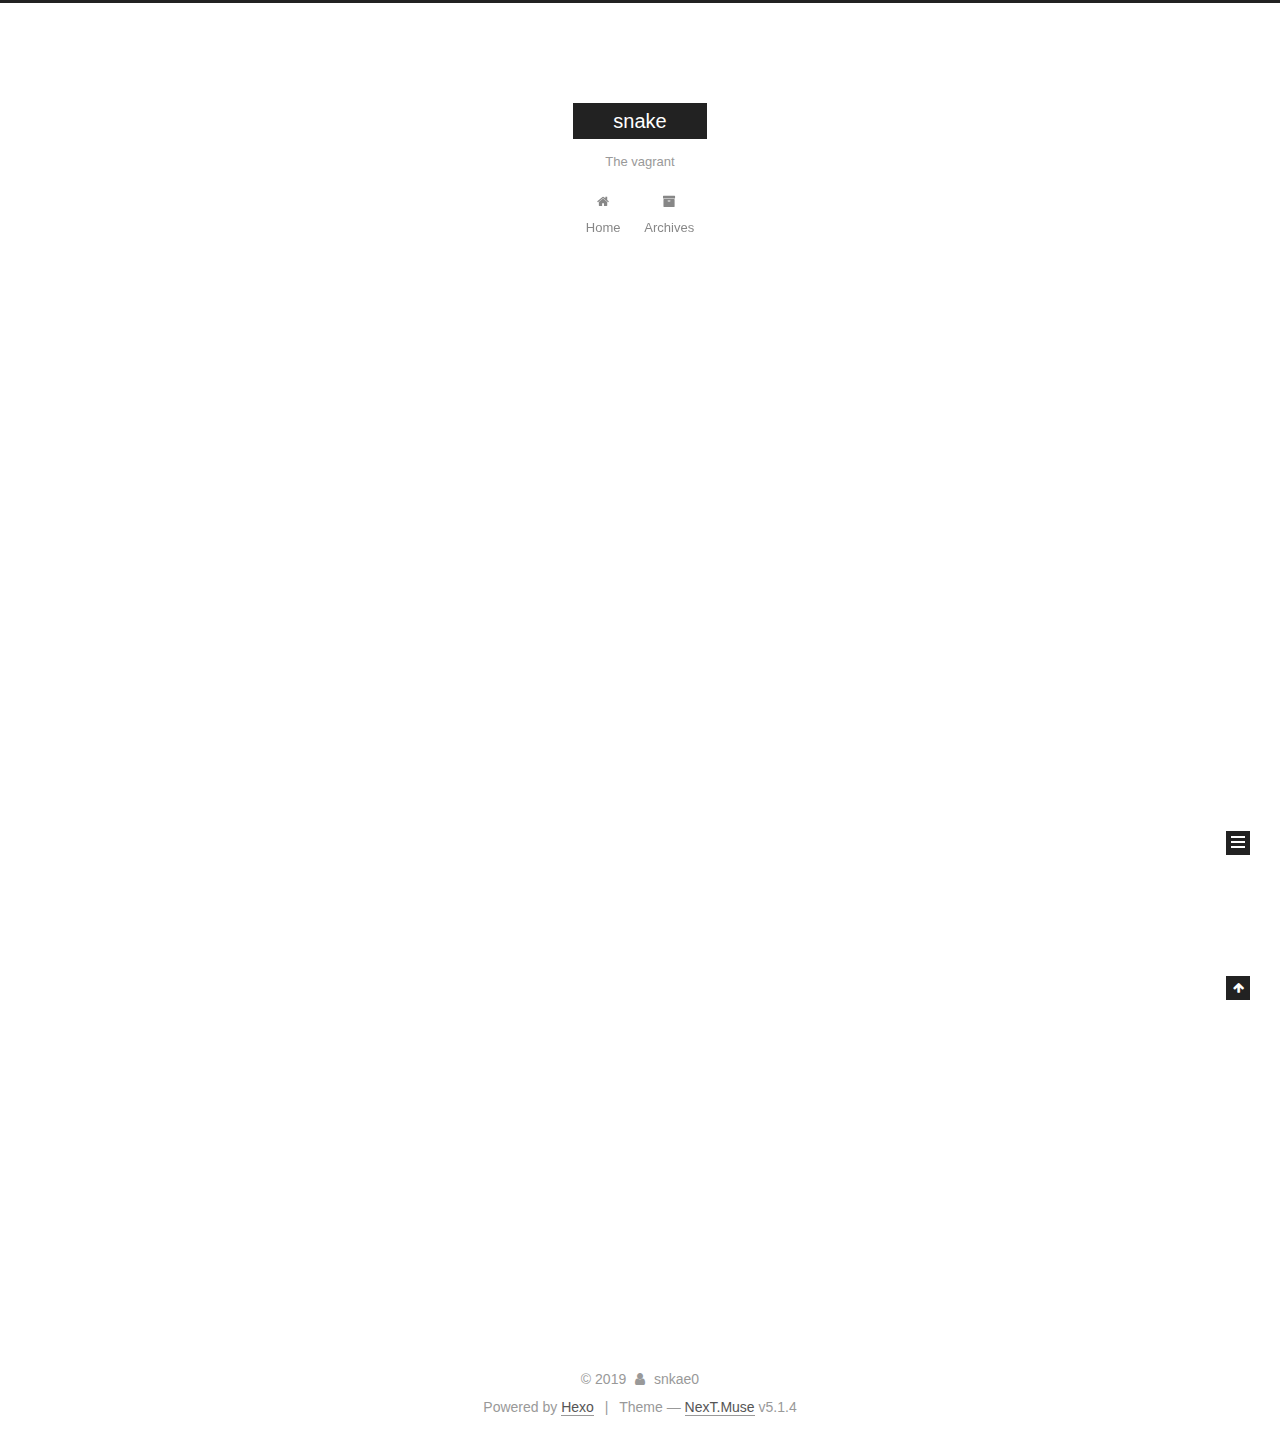
==== index.html @ 9e7a997d "Site updated: 2019-09-08 10:30:32" ====
<!DOCTYPE html>



  


<html class="theme-next muse use-motion" lang="en">
<head><meta name="generator" content="Hexo 3.9.0">
  <meta charset="UTF-8">
<meta http-equiv="X-UA-Compatible" content="IE=edge">
<meta name="viewport" content="width=device-width, initial-scale=1, maximum-scale=1">
<meta name="theme-color" content="#222">









<meta http-equiv="Cache-Control" content="no-transform">
<meta http-equiv="Cache-Control" content="no-siteapp">
















  
  
  <link href="/lib/fancybox/source/jquery.fancybox.css?v=2.1.5" rel="stylesheet" type="text/css">







<link href="/lib/font-awesome/css/font-awesome.min.css?v=4.6.2" rel="stylesheet" type="text/css">

<link href="/css/main.css?v=5.1.4" rel="stylesheet" type="text/css">


  <link rel="apple-touch-icon" sizes="180x180" href="/images/apple-touch-icon-next.png?v=5.1.4">


  <link rel="icon" type="image/png" sizes="32x32" href="/images/favicon-32x32-next.png?v=5.1.4">


  <link rel="icon" type="image/png" sizes="16x16" href="/images/favicon-16x16-next.png?v=5.1.4">


  <link rel="mask-icon" href="/images/logo.svg?v=5.1.4" color="#222">





  <meta name="keywords" content="Hexo, NexT">










<meta name="description" content="A snake from the Mars">
<meta property="og:type" content="website">
<meta property="og:title" content="snake">
<meta property="og:url" content="http://yoursite.com/index.html">
<meta property="og:site_name" content="snake">
<meta property="og:description" content="A snake from the Mars">
<meta property="og:locale" content="en">
<meta name="twitter:card" content="summary">
<meta name="twitter:title" content="snake">
<meta name="twitter:description" content="A snake from the Mars">



<script type="text/javascript" id="hexo.configurations">
  var NexT = window.NexT || {};
  var CONFIG = {
    root: '/',
    scheme: 'Muse',
    version: '5.1.4',
    sidebar: {"position":"left","display":"post","offset":12,"b2t":false,"scrollpercent":false,"onmobile":false},
    fancybox: true,
    tabs: true,
    motion: {"enable":true,"async":false,"transition":{"post_block":"fadeIn","post_header":"slideDownIn","post_body":"slideDownIn","coll_header":"slideLeftIn","sidebar":"slideUpIn"}},
    duoshuo: {
      userId: '0',
      author: 'Author'
    },
    algolia: {
      applicationID: '',
      apiKey: '',
      indexName: '',
      hits: {"per_page":10},
      labels: {"input_placeholder":"Search for Posts","hits_empty":"We didn't find any results for the search: ${query}","hits_stats":"${hits} results found in ${time} ms"}
    }
  };
</script>



  <link rel="canonical" href="http://yoursite.com/">





  <title>snake</title>
  








</head>

<body itemscope itemtype="http://schema.org/WebPage" lang="en">

  
  
    
  

  <div class="container sidebar-position-left 
  page-home">
    <div class="headband"></div>

    <header id="header" class="header" itemscope itemtype="http://schema.org/WPHeader">
      <div class="header-inner"><div class="site-brand-wrapper">
  <div class="site-meta ">
    

    <div class="custom-logo-site-title">
      <a href="/" class="brand" rel="start">
        <span class="logo-line-before"><i></i></span>
        <span class="site-title">snake</span>
        <span class="logo-line-after"><i></i></span>
      </a>
    </div>
      
        <p class="site-subtitle">The vagrant</p>
      
  </div>

  <div class="site-nav-toggle">
    <button>
      <span class="btn-bar"></span>
      <span class="btn-bar"></span>
      <span class="btn-bar"></span>
    </button>
  </div>
</div>

<nav class="site-nav">
  

  
    <ul id="menu" class="menu">
      
        
        <li class="menu-item menu-item-home">
          <a href="/" rel="section">
            
              <i class="menu-item-icon fa fa-fw fa-home"></i> <br>
            
            Home
          </a>
        </li>
      
        
        <li class="menu-item menu-item-archives">
          <a href="/archives/" rel="section">
            
              <i class="menu-item-icon fa fa-fw fa-archive"></i> <br>
            
            Archives
          </a>
        </li>
      

      
    </ul>
  

  
</nav>



 </div>
    </header>

    <main id="main" class="main">
      <div class="main-inner">
        <div class="content-wrap">
          <div id="content" class="content">
            
  <section id="posts" class="posts-expand">
    
      

  

  
  
  

  <article class="post post-type-normal" itemscope itemtype="http://schema.org/Article">
  
  
  
  <div class="post-block">
    <link itemprop="mainEntityOfPage" href="http://yoursite.com/2019/09/08/hello-world/">

    <span hidden itemprop="author" itemscope itemtype="http://schema.org/Person">
      <meta itemprop="name" content="snkae0">
      <meta itemprop="description" content>
      <meta itemprop="image" content="/images/avatar.gif">
    </span>

    <span hidden itemprop="publisher" itemscope itemtype="http://schema.org/Organization">
      <meta itemprop="name" content="snake">
    </span>

    
      <header class="post-header">

        
        
          <h1 class="post-title" itemprop="name headline">
                
                <a class="post-title-link" href="/2019/09/08/hello-world/" itemprop="url">Hello World</a></h1>
        

        <div class="post-meta">
          <span class="post-time">
            
              <span class="post-meta-item-icon">
                <i class="fa fa-calendar-o"></i>
              </span>
              
                <span class="post-meta-item-text">Posted on</span>
              
              <time title="Post created" itemprop="dateCreated datePublished" datetime="2019-09-08T10:18:09+08:00">
                2019-09-08
              </time>
            

            

            
          </span>

          

          
            
          

          
          

          

          

          

        </div>
      </header>
    

    
    
    
    <div class="post-body" itemprop="articleBody">

      
      

      
        
          
            <p>Welcome to <a href="https://hexo.io/" target="_blank" rel="noopener">Hexo</a>! This is your very first post. Check <a href="https://hexo.io/docs/" target="_blank" rel="noopener">documentation</a> for more info. If you get any problems when using Hexo, you can find the answer in <a href="https://hexo.io/docs/troubleshooting.html" target="_blank" rel="noopener">troubleshooting</a> or you can ask me on <a href="https://github.com/hexojs/hexo/issues" target="_blank" rel="noopener">GitHub</a>.</p>
<h2 id="Quick-Start"><a href="#Quick-Start" class="headerlink" title="Quick Start"></a>Quick Start</h2><h3 id="Create-a-new-post"><a href="#Create-a-new-post" class="headerlink" title="Create a new post"></a>Create a new post</h3><figure class="highlight bash"><table><tr><td class="gutter"><pre><span class="line">1</span><br></pre></td><td class="code"><pre><span class="line">$ hexo new <span class="string">"My New Post"</span></span><br></pre></td></tr></table></figure>

<p>More info: <a href="https://hexo.io/docs/writing.html" target="_blank" rel="noopener">Writing</a></p>
<h3 id="Run-server"><a href="#Run-server" class="headerlink" title="Run server"></a>Run server</h3><figure class="highlight bash"><table><tr><td class="gutter"><pre><span class="line">1</span><br></pre></td><td class="code"><pre><span class="line">$ hexo server</span><br></pre></td></tr></table></figure>

<p>More info: <a href="https://hexo.io/docs/server.html" target="_blank" rel="noopener">Server</a></p>
<h3 id="Generate-static-files"><a href="#Generate-static-files" class="headerlink" title="Generate static files"></a>Generate static files</h3><figure class="highlight bash"><table><tr><td class="gutter"><pre><span class="line">1</span><br></pre></td><td class="code"><pre><span class="line">$ hexo generate</span><br></pre></td></tr></table></figure>

<p>More info: <a href="https://hexo.io/docs/generating.html" target="_blank" rel="noopener">Generating</a></p>
<h3 id="Deploy-to-remote-sites"><a href="#Deploy-to-remote-sites" class="headerlink" title="Deploy to remote sites"></a>Deploy to remote sites</h3><figure class="highlight bash"><table><tr><td class="gutter"><pre><span class="line">1</span><br></pre></td><td class="code"><pre><span class="line">$ hexo deploy</span><br></pre></td></tr></table></figure>

<p>More info: <a href="https://hexo.io/docs/deployment.html" target="_blank" rel="noopener">Deployment</a></p>

          
        
      
    </div>
    
    
    

    

    

    

    <footer class="post-footer">
      

      

      

      
      
        <div class="post-eof"></div>
      
    </footer>
  </div>
  
  
  
  </article>


    
  </section>

  


          </div>
          


          

        </div>
        
          
  
  <div class="sidebar-toggle">
    <div class="sidebar-toggle-line-wrap">
      <span class="sidebar-toggle-line sidebar-toggle-line-first"></span>
      <span class="sidebar-toggle-line sidebar-toggle-line-middle"></span>
      <span class="sidebar-toggle-line sidebar-toggle-line-last"></span>
    </div>
  </div>

  <aside id="sidebar" class="sidebar">
    
    <div class="sidebar-inner">

      

      

      <section class="site-overview-wrap sidebar-panel sidebar-panel-active">
        <div class="site-overview">
          <div class="site-author motion-element" itemprop="author" itemscope itemtype="http://schema.org/Person">
            
              <p class="site-author-name" itemprop="name">snkae0</p>
              <p class="site-description motion-element" itemprop="description">A snake from the Mars</p>
          </div>

          <nav class="site-state motion-element">

            
              <div class="site-state-item site-state-posts">
              
                <a href="/archives/">
              
                  <span class="site-state-item-count">1</span>
                  <span class="site-state-item-name">posts</span>
                </a>
              </div>
            

            

            

          </nav>

          

          

          
          

          
          

          

        </div>
      </section>

      

      

    </div>
  </aside>


        
      </div>
    </main>

    <footer id="footer" class="footer">
      <div class="footer-inner">
        <div class="copyright">&copy; <span itemprop="copyrightYear">2019</span>
  <span class="with-love">
    <i class="fa fa-user"></i>
  </span>
  <span class="author" itemprop="copyrightHolder">snkae0</span>

  
</div>


  <div class="powered-by">Powered by <a class="theme-link" target="_blank" href="https://hexo.io">Hexo</a></div>



  <span class="post-meta-divider">|</span>



  <div class="theme-info">Theme &mdash; <a class="theme-link" target="_blank" href="https://github.com/iissnan/hexo-theme-next">NexT.Muse</a> v5.1.4</div>




        







        
      </div>
    </footer>

    
      <div class="back-to-top">
        <i class="fa fa-arrow-up"></i>
        
      </div>
    

    

  </div>

  

<script type="text/javascript">
  if (Object.prototype.toString.call(window.Promise) !== '[object Function]') {
    window.Promise = null;
  }
</script>









  












  
  
    <script type="text/javascript" src="/lib/jquery/index.js?v=2.1.3"></script>
  

  
  
    <script type="text/javascript" src="/lib/fastclick/lib/fastclick.min.js?v=1.0.6"></script>
  

  
  
    <script type="text/javascript" src="/lib/jquery_lazyload/jquery.lazyload.js?v=1.9.7"></script>
  

  
  
    <script type="text/javascript" src="/lib/velocity/velocity.min.js?v=1.2.1"></script>
  

  
  
    <script type="text/javascript" src="/lib/velocity/velocity.ui.min.js?v=1.2.1"></script>
  

  
  
    <script type="text/javascript" src="/lib/fancybox/source/jquery.fancybox.pack.js?v=2.1.5"></script>
  


  


  <script type="text/javascript" src="/js/src/utils.js?v=5.1.4"></script>

  <script type="text/javascript" src="/js/src/motion.js?v=5.1.4"></script>



  
  

  

  


  <script type="text/javascript" src="/js/src/bootstrap.js?v=5.1.4"></script>



  


  




	





  





  












  





  

  

  

  
  

  

  

  

</body>
</html>
---- css/main.css ----
/* normalize.css v3.0.2 | MIT License | git.io/normalize */
html {
  font-family: sans-serif; /* 1 */
  -ms-text-size-adjust: 100%; /* 2 */
  -webkit-text-size-adjust: 100%; /* 2 */
}
body {
  margin: 0;
}
article,
aside,
details,
figcaption,
figure,
footer,
header,
hgroup,
main,
menu,
nav,
section,
summary {
  display: block;
}
audio,
canvas,
progress,
video {
  display: inline-block; /* 1 */
  vertical-align: baseline; /* 2 */
}
audio:not([controls]) {
  display: none;
  height: 0;
}
[hidden],
template {
  display: none;
}
a {
  background-color: transparent;
}
a:active,
a:hover {
  outline: 0;
}
abbr[title] {
  border-bottom: 1px dotted;
}
b,
strong {
  font-weight: bold;
}
dfn {
  font-style: italic;
}
h1 {
  font-size: 2em;
  margin: 0.67em 0;
}
mark {
  background: #ff0;
  color: #000;
}
small {
  font-size: 80%;
}
sub,
sup {
  font-size: 75%;
  line-height: 0;
  position: relative;
  vertical-align: baseline;
}
sup {
  top: -0.5em;
}
sub {
  bottom: -0.25em;
}
img {
  border: 0;
}
svg:not(:root) {
  overflow: hidden;
}
figure {
  margin: 1em 40px;
}
hr {
  -moz-box-sizing: content-box;
  box-sizing: content-box;
  height: 0;
}
pre {
  overflow: auto;
}
code,
kbd,
pre,
samp {
  font-family: monospace, monospace;
  font-size: 1em;
}
button,
input,
optgroup,
select,
textarea {
  color: inherit; /* 1 */
  font: inherit; /* 2 */
  margin: 0; /* 3 */
}
button {
  overflow: visible;
}
button,
select {
  text-transform: none;
}
button,
html input[type="button"],
input[type="reset"],
input[type="submit"] {
  -webkit-appearance: button; /* 2 */
  cursor: pointer; /* 3 */
}
button[disabled],
html input[disabled] {
  cursor: default;
}
button::-moz-focus-inner,
input::-moz-focus-inner {
  border: 0;
  padding: 0;
}
input {
  line-height: normal;
}
input[type="checkbox"],
input[type="radio"] {
  box-sizing: border-box; /* 1 */
  padding: 0; /* 2 */
}
input[type="number"]::-webkit-inner-spin-button,
input[type="number"]::-webkit-outer-spin-button {
  height: auto;
}
input[type="search"] {
  -webkit-appearance: textfield; /* 1 */
  -moz-box-sizing: content-box;
  -webkit-box-sizing: content-box; /* 2 */
  box-sizing: content-box;
}
input[type="search"]::-webkit-search-cancel-button,
input[type="search"]::-webkit-search-decoration {
  -webkit-appearance: none;
}
fieldset {
  border: 1px solid #c0c0c0;
  margin: 0 2px;
  padding: 0.35em 0.625em 0.75em;
}
legend {
  border: 0; /* 1 */
  padding: 0; /* 2 */
}
textarea {
  overflow: auto;
}
optgroup {
  font-weight: bold;
}
table {
  border-collapse: collapse;
  border-spacing: 0;
}
td,
th {
  padding: 0;
}
::selection {
  background: #262a30;
  color: #fff;
}
body {
  position: relative;
  font-family: 'Lato', "PingFang SC", "Microsoft YaHei", sans-serif;
  font-size: 14px;
  line-height: 2;
  color: #555;
  background: #fff;
}
@media (max-width: 767px) {
  body {
    padding-right: 0 !important;
  }
}
@media (min-width: 768px) and (max-width: 991px) {
  body {
    padding-right: 0 !important;
  }
}
@media (min-width: 1600px) {
  body {
    font-size: 16px;
  }
}
h1,
h2,
h3,
h4,
h5,
h6 {
  margin: 0;
  padding: 0;
  font-weight: bold;
  line-height: 1.5;
  font-family: 'Lato', "PingFang SC", "Microsoft YaHei", sans-serif;
}
h2,
h3,
h4,
h5,
h6 {
  margin: 20px 0 15px;
}
h1 {
  font-size: 22px;
}
@media (max-width: 767px) {
  h1 {
    font-size: 18px;
  }
}
h2 {
  font-size: 20px;
}
@media (max-width: 767px) {
  h2 {
    font-size: 16px;
  }
}
h3 {
  font-size: 18px;
}
@media (max-width: 767px) {
  h3 {
    font-size: 14px;
  }
}
h4 {
  font-size: 16px;
}
@media (max-width: 767px) {
  h4 {
    font-size: 12px;
  }
}
h5 {
  font-size: 14px;
}
@media (max-width: 767px) {
  h5 {
    font-size: 10px;
  }
}
h6 {
  font-size: 12px;
}
@media (max-width: 767px) {
  h6 {
    font-size: 8px;
  }
}
p {
  margin: 0 0 20px 0;
}
a {
  color: #555;
  text-decoration: none;
  outline: none;
  border-bottom: 1px solid #999;
  word-wrap: break-word;
}
a:hover {
  color: #222;
  border-bottom-color: #222;
}
blockquote {
  margin: 0;
  padding: 0;
}
img {
  display: block;
  margin: auto;
  max-width: 100%;
  height: auto;
}
hr {
  margin: 40px 0;
  height: 3px;
  border: none;
  background-color: #ddd;
  background-image: repeating-linear-gradient(-45deg, #fff, #fff 4px, transparent 4px, transparent 8px);
}
blockquote {
  padding: 0 15px;
  color: #666;
  border-left: 4px solid #ddd;
}
blockquote cite::before {
  content: "-";
  padding: 0 5px;
}
dt {
  font-weight: 700;
}
dd {
  margin: 0;
  padding: 0;
}
kbd {
  border: 1px solid #ccc;
  border-radius: 0.2em;
  box-shadow: 0.1em 0.1em 0.2em rgba(0,0,0,0.1);
  background-color: #f9f9f9;
  font-family: inherit;
  background-image: -webkit-linear-gradient(top, #eee, #fff, #eee);
  padding: 0.1em 0.3em;
  white-space: nowrap;
}
.text-left {
  text-align: left;
}
.text-center {
  text-align: center;
}
.text-right {
  text-align: right;
}
.text-justify {
  text-align: justify;
}
.text-nowrap {
  white-space: nowrap;
}
.text-lowercase {
  text-transform: lowercase;
}
.text-uppercase {
  text-transform: uppercase;
}
.text-capitalize {
  text-transform: capitalize;
}
.center-block {
  display: block;
  margin-left: auto;
  margin-right: auto;
}
.clearfix:before,
.clearfix:after {
  content: " ";
  display: table;
}
.clearfix:after {
  clear: both;
}
.pullquote {
  width: 45%;
}
.pullquote.left {
  float: left;
  margin-left: 5px;
  margin-right: 10px;
}
.pullquote.right {
  float: right;
  margin-left: 10px;
  margin-right: 5px;
}
.affix.affix.affix {
  position: fixed;
}
.translation {
  margin-top: -20px;
  font-size: 14px;
  color: #999;
}
.scrollbar-measure {
  width: 100px;
  height: 100px;
  overflow: scroll;
  position: absolute;
  top: -9999px;
}
.use-motion .motion-element {
  opacity: 0;
}
table {
  margin: 20px 0;
  width: 100%;
  border-collapse: collapse;
  border-spacing: 0;
  border: 1px solid #ddd;
  font-size: 14px;
  table-layout: fixed;
  word-wrap: break-all;
}
table>tbody>tr:nth-of-type(odd) {
  background-color: #f9f9f9;
}
table>tbody>tr:hover {
  background-color: #f5f5f5;
}
caption,
th,
td {
  padding: 8px;
  text-align: left;
  vertical-align: middle;
  font-weight: normal;
}
th,
td {
  border-bottom: 3px solid #ddd;
  border-right: 1px solid #eee;
}
th {
  padding-bottom: 10px;
  font-weight: 700;
}
td {
  border-bottom-width: 1px;
}
html,
body {
  height: 100%;
}
.container {
  position: relative;
  min-height: 100%;
}
.header-inner {
  margin: 0 auto;
  padding: 100px 0 70px;
  width: 700px;
}
@media (min-width: 1600px) {
  .container .header-inner {
    width: 900px;
  }
}
.main {
  padding-bottom: 150px;
}
.main-inner {
  margin: 0 auto;
  width: 700px;
}
@media (min-width: 1600px) {
  .container .main-inner {
    width: 900px;
  }
}
.footer {
  position: absolute;
  left: 0;
  bottom: 0;
  width: 100%;
  min-height: 50px;
}
.footer-inner {
  box-sizing: border-box;
  margin: 20px auto;
  width: 700px;
}
@media (min-width: 1600px) {
  .container .footer-inner {
    width: 900px;
  }
}
pre,
.highlight {
  overflow: auto;
  margin: 20px 0;
  padding: 0;
  font-size: 13px;
  color: #4d4d4c;
  background: #f7f7f7;
  line-height: 1.6;
}
pre,
code {
  font-family: consolas, Menlo, "PingFang SC", "Microsoft YaHei", monospace;
}
code {
  padding: 2px 4px;
  word-wrap: break-word;
  color: #555;
  background: #eee;
  border-radius: 3px;
  font-size: 13px;
}
pre {
  padding: 10px;
}
pre code {
  padding: 0;
  color: #4d4d4c;
  background: none;
  text-shadow: none;
}
.highlight {
  border-radius: 1px;
}
.highlight pre {
  border: none;
  margin: 0;
  padding: 10px 0;
}
.highlight table {
  margin: 0;
  width: auto;
  border: none;
}
.highlight td {
  border: none;
  padding: 0;
}
.highlight figcaption {
  font-size: 1em;
  color: #4d4d4c;
  line-height: 1em;
  margin-bottom: 1em;
}
.highlight figcaption:before,
.highlight figcaption:after {
  content: " ";
  display: table;
}
.highlight figcaption:after {
  clear: both;
}
.highlight figcaption a {
  float: right;
  color: #4d4d4c;
}
.highlight figcaption a:hover {
  border-bottom-color: #4d4d4c;
}
.highlight .gutter pre {
  padding-left: 10px;
  padding-right: 10px;
  color: #869194;
  text-align: right;
  background-color: #eff2f3;
}
.highlight .code pre {
  width: 100%;
  padding-left: 10px;
  padding-right: 10px;
  background-color: #f7f7f7;
}
.highlight .line {
  height: 20px;
}
.gutter {
  -webkit-user-select: none;
  -moz-user-select: none;
  -ms-user-select: none;
  user-select: none;
}
.gist table {
  width: auto;
}
.gist table td {
  border: none;
}
pre .deletion {
  background: #fdd;
}
pre .addition {
  background: #dfd;
}
pre .meta {
  color: #8959a8;
}
pre .comment {
  color: #8e908c;
}
pre .variable,
pre .attribute,
pre .tag,
pre .regexp,
pre .ruby .constant,
pre .xml .tag .title,
pre .xml .pi,
pre .xml .doctype,
pre .html .doctype,
pre .css .id,
pre .css .class,
pre .css .pseudo {
  color: #c82829;
}
pre .number,
pre .preprocessor,
pre .built_in,
pre .literal,
pre .params,
pre .constant,
pre .command {
  color: #f5871f;
}
pre .ruby .class .title,
pre .css .rules .attribute,
pre .string,
pre .value,
pre .inheritance,
pre .header,
pre .ruby .symbol,
pre .xml .cdata,
pre .special,
pre .number,
pre .formula {
  color: #718c00;
}
pre .title,
pre .css .hexcolor {
  color: #3e999f;
}
pre .function,
pre .python .decorator,
pre .python .title,
pre .ruby .function .title,
pre .ruby .title .keyword,
pre .perl .sub,
pre .javascript .title,
pre .coffeescript .title {
  color: #4271ae;
}
pre .keyword,
pre .javascript .function {
  color: #8959a8;
}
.full-image.full-image.full-image.full-image {
  border: none;
  max-width: 100%;
  width: auto;
  margin: 20px auto 25px;
}
@media (min-width: 992px) {
  .full-image.full-image.full-image.full-image {
    max-width: none;
    width: 110%;
    margin: 25px -5%;
  }
}
.blockquote-center,
.page-home .post-type-quote blockquote,
.page-post-detail .post-type-quote blockquote {
  position: relative;
  margin: 40px 0;
  padding: 0;
  border-left: none;
  text-align: center;
}
.blockquote-center::before,
.page-home .post-type-quote blockquote::before,
.page-post-detail .post-type-quote blockquote::before,
.blockquote-center::after,
.page-home .post-type-quote blockquote::after,
.page-post-detail .post-type-quote blockquote::after {
  position: absolute;
  content: ' ';
  display: block;
  width: 100%;
  height: 24px;
  opacity: 0.2;
  background-repeat: no-repeat;
  background-position: 0 -6px;
  background-size: 22px 22px;
}
.blockquote-center::before,
.page-home .post-type-quote blockquote::before,
.page-post-detail .post-type-quote blockquote::before {
  top: -20px;
  background-image: url("../images/quote-l.svg");
  border-top: 1px solid #ccc;
}
.blockquote-center::after,
.page-home .post-type-quote blockquote::after,
.page-post-detail .post-type-quote blockquote::after {
  bottom: -20px;
  background-image: url("../images/quote-r.svg");
  border-bottom: 1px solid #ccc;
  background-position: 100% 8px;
}
.blockquote-center p,
.page-home .post-type-quote blockquote p,
.page-post-detail .post-type-quote blockquote p,
.blockquote-center div,
.page-home .post-type-quote blockquote div,
.page-post-detail .post-type-quote blockquote div {
  text-align: center;
}
.post .post-body .group-picture img {
  box-sizing: border-box;
  padding: 0 3px;
  border: none;
}
.post .group-picture-row {
  overflow: hidden;
  margin-top: 6px;
}
.post .group-picture-row:first-child {
  margin-top: 0;
}
.post .group-picture-column {
  float: left;
}
.page-post-detail .post-body .group-picture-column {
  float: none;
  margin-top: 10px;
  width: auto !important;
}
.page-post-detail .post-body .group-picture-column img {
  margin: 0 auto;
}
.page-archive .group-picture-container {
  overflow: hidden;
}
.page-archive .group-picture-row {
  float: left;
}
.page-archive .group-picture-row:first-child {
  margin-top: 6px;
}
.page-archive .group-picture-column {
  max-width: 150px;
  max-height: 150px;
}
.post-body .note {
  position: relative;
  padding: 15px;
  margin-bottom: 20px;
  border: 1px solid #eee;
  border-left-width: 5px;
  border-radius: 3px;
}
.post-body .note h2,
.post-body .note h3,
.post-body .note h4,
.post-body .note h5,
.post-body .note h6 {
  margin-top: 0;
  margin-bottom: 0;
  border-bottom: initial;
  padding-top: 0 !important;
}
.post-body .note p:first-child,
.post-body .note ul:first-child,
.post-body .note ol:first-child,
.post-body .note table:first-child,
.post-body .note pre:first-child,
.post-body .note blockquote:first-child {
  margin-top: 0;
}
.post-body .note p:last-child,
.post-body .note ul:last-child,
.post-body .note ol:last-child,
.post-body .note table:last-child,
.post-body .note pre:last-child,
.post-body .note blockquote:last-child {
  margin-bottom: 0;
}
.post-body .note.default {
  border-left-color: #777;
}
.post-body .note.default h2,
.post-body .note.default h3,
.post-body .note.default h4,
.post-body .note.default h5,
.post-body .note.default h6 {
  color: #777;
}
.post-body .note.primary {
  border-left-color: #6f42c1;
}
.post-body .note.primary h2,
.post-body .note.primary h3,
.post-body .note.primary h4,
.post-body .note.primary h5,
.post-body .note.primary h6 {
  color: #6f42c1;
}
.post-body .note.info {
  border-left-color: #428bca;
}
.post-body .note.info h2,
.post-body .note.info h3,
.post-body .note.info h4,
.post-body .note.info h5,
.post-body .note.info h6 {
  color: #428bca;
}
.post-body .note.success {
  border-left-color: #5cb85c;
}
.post-body .note.success h2,
.post-body .note.success h3,
.post-body .note.success h4,
.post-body .note.success h5,
.post-body .note.success h6 {
  color: #5cb85c;
}
.post-body .note.warning {
  border-left-color: #f0ad4e;
}
.post-body .note.warning h2,
.post-body .note.warning h3,
.post-body .note.warning h4,
.post-body .note.warning h5,
.post-body .note.warning h6 {
  color: #f0ad4e;
}
.post-body .note.danger {
  border-left-color: #d9534f;
}
.post-body .note.danger h2,
.post-body .note.danger h3,
.post-body .note.danger h4,
.post-body .note.danger h5,
.post-body .note.danger h6 {
  color: #d9534f;
}
.post-body .label {
  display: inline;
  padding: 0 2px;
  white-space: nowrap;
}
.post-body .label.default {
  background-color: #f0f0f0;
}
.post-body .label.primary {
  background-color: #efe6f7;
}
.post-body .label.info {
  background-color: #e5f2f8;
}
.post-body .label.success {
  background-color: #e7f4e9;
}
.post-body .label.warning {
  background-color: #fcf6e1;
}
.post-body .label.danger {
  background-color: #fae8eb;
}
.post-body .tabs {
  position: relative;
  display: block;
  margin-bottom: 20px;
  padding-top: 10px;
}
.post-body .tabs ul.nav-tabs {
  margin: 0;
  padding: 0;
  display: flex;
  margin-bottom: -1px;
}
@media (max-width: 413px) {
  .post-body .tabs ul.nav-tabs {
    display: block;
    margin-bottom: 5px;
  }
}
.post-body .tabs ul.nav-tabs li.tab {
  list-style-type: none !important;
  margin: 0 0.25em 0 0;
  border-top: 3px solid transparent;
  border-left: 1px solid transparent;
  border-right: 1px solid transparent;
}
@media (max-width: 413px) {
  .post-body .tabs ul.nav-tabs li.tab {
    margin: initial;
    border-top: 1px solid transparent;
    border-left: 3px solid transparent;
    border-right: 1px solid transparent;
    border-bottom: 1px solid transparent;
  }
}
.post-body .tabs ul.nav-tabs li.tab a {
  outline: 0;
  border-bottom: initial;
  display: block;
  line-height: 1.8em;
  padding: 0.25em 0.75em;
  transition-duration: 0.2s;
  transition-timing-function: ease-out;
  transition-delay: 0s;
}
.post-body .tabs ul.nav-tabs li.tab a i {
  width: 1.285714285714286em;
}
.post-body .tabs ul.nav-tabs li.tab.active {
  border-top: 3px solid #fc6423;
  border-left: 1px solid #ddd;
  border-right: 1px solid #ddd;
  background-color: #fff;
}
@media (max-width: 413px) {
  .post-body .tabs ul.nav-tabs li.tab.active {
    border-top: 1px solid #ddd;
    border-left: 3px solid #fc6423;
    border-right: 1px solid #ddd;
    border-bottom: 1px solid #ddd;
  }
}
.post-body .tabs ul.nav-tabs li.tab.active a {
  cursor: default;
  color: #555;
}
.post-body .tabs .tab-content {
  background-color: #fff;
}
.post-body .tabs .tab-content .tab-pane {
  border: 1px solid #ddd;
  padding: 20px 20px 0 20px;
}
.post-body .tabs .tab-content .tab-pane:not(.active) {
  display: none !important;
}
.post-body .tabs .tab-content .tab-pane.active {
  display: block !important;
}
.btn {
  display: inline-block;
  padding: 0 20px;
  font-size: 14px;
  color: #fff;
  background: #222;
  border: 2px solid #222;
  text-decoration: none;
  border-radius: 0;
  transition-property: background-color;
  transition-duration: 0.2s;
  transition-timing-function: ease-in-out;
  transition-delay: 0s;
  line-height: 2;
}
.btn:hover {
  border-color: #222;
  color: #222;
  background: #fff;
}
.btn +.btn {
  margin: 0 0 8px 8px;
}
.btn .fa-fw {
  width: 1.285714285714286em;
  text-align: left;
}
.btn-bar {
  display: block;
  width: 22px;
  height: 2px;
  background: #555;
  border-radius: 1px;
}
.btn-bar+.btn-bar {
  margin-top: 4px;
}
.pagination {
  margin: 120px 0 40px;
  text-align: center;
  border-top: 1px solid #eee;
}
.page-number-basic,
.pagination .prev,
.pagination .next,
.pagination .page-number,
.pagination .space {
  display: inline-block;
  position: relative;
  top: -1px;
  margin: 0 10px;
  padding: 0 11px;
}
@media (max-width: 767px) {
  .page-number-basic,
  .pagination .prev,
  .pagination .next,
  .pagination .page-number,
  .pagination .space {
    margin: 0 5px;
  }
}
.pagination .prev,
.pagination .next,
.pagination .page-number {
  border-bottom: 0;
  border-top: 1px solid #eee;
  transition-property: border-color;
  transition-duration: 0.2s;
  transition-timing-function: ease-in-out;
  transition-delay: 0s;
}
.pagination .prev:hover,
.pagination .next:hover,
.pagination .page-number:hover {
  border-top-color: #222;
}
.pagination .space {
  padding: 0;
  margin: 0;
}
.pagination .prev {
  margin-left: 0;
}
.pagination .next {
  margin-right: 0;
}
.pagination .page-number.current {
  color: #fff;
  background: #ccc;
  border-top-color: #ccc;
}
@media (max-width: 767px) {
  .pagination {
    border-top: none;
  }
  .pagination .prev,
  .pagination .next,
  .pagination .page-number {
    margin-bottom: 10px;
    border-top: 0;
    border-bottom: 1px solid #eee;
    padding: 0 10px;
  }
  .pagination .prev:hover,
  .pagination .next:hover,
  .pagination .page-number:hover {
    border-bottom-color: #222;
  }
}
.comments {
  margin: 60px 20px 0;
}
.tag-cloud {
  text-align: center;
}
.tag-cloud a {
  display: inline-block;
  margin: 10px;
}
.back-to-top {
  box-sizing: border-box;
  position: fixed;
  bottom: -100px;
  right: 30px;
  z-index: 1050;
  padding: 0 6px;
  width: 24px;
  background: #222;
  font-size: 12px;
  opacity: 1;
  color: #fff;
  cursor: pointer;
  text-align: center;
  -webkit-transform: translateZ(0);
  transition-property: bottom;
  transition-duration: 0.2s;
  transition-timing-function: ease-in-out;
  transition-delay: 0s;
}
@media (min-width: 768px) and (max-width: 991px) {
  .back-to-top {
    display: none !important;
  }
}
@media (max-width: 767px) {
  .back-to-top {
    display: none !important;
  }
}
.back-to-top.back-to-top-on {
  bottom: 19px;
}
.header {
  background: transparent;
}
.header-inner {
  position: relative;
}
.headband {
  height: 3px;
  background: #222;
}
.site-meta {
  margin: 0;
  text-align: center;
}
@media (max-width: 767px) {
  .site-meta {
    text-align: center;
  }
}
.brand {
  position: relative;
  display: inline-block;
  padding: 0 40px;
  color: #fff;
  background: #222;
  border-bottom: none;
}
.brand:hover {
  color: #fff;
}
.logo {
  display: inline-block;
  margin-right: 5px;
  line-height: 36px;
  vertical-align: top;
}
.site-title {
  display: inline-block;
  vertical-align: top;
  line-height: 36px;
  font-size: 20px;
  font-weight: normal;
  font-family: 'Lato', "PingFang SC", "Microsoft YaHei", sans-serif;
}
.site-subtitle {
  margin-top: 10px;
  font-size: 13px;
  color: #999;
}
.use-motion .brand {
  opacity: 0;
}
.use-motion .logo,
.use-motion .site-title,
.use-motion .site-subtitle {
  opacity: 0;
  position: relative;
  top: -10px;
}
.site-nav-toggle {
  display: none;
  position: absolute;
  top: 10px;
  left: 10px;
}
@media (max-width: 767px) {
  .site-nav-toggle {
    display: block;
  }
}
.site-nav-toggle button {
  margin-top: 2px;
  padding: 9px 10px;
  background: transparent;
  border: none;
}
@media (max-width: 767px) {
  .site-nav {
    display: none;
    margin: 0 -10px;
    padding: 0 10px;
    clear: both;
    border-top: 1px solid #ddd;
  }
}
@media (min-width: 768px) and (max-width: 991px) {
  .site-nav {
    display: block !important;
  }
}
@media (min-width: 992px) {
  .site-nav {
    display: block !important;
  }
}
.menu {
  margin-top: 20px;
  padding-left: 0;
  text-align: center;
}
.menu .menu-item {
  display: inline-block;
  margin: 0 10px;
  list-style: none;
}
@media screen and (max-width: 767px) {
  .menu .menu-item {
    margin-top: 10px;
  }
}
.menu .menu-item a {
  display: block;
  font-size: 13px;
  line-height: inherit;
  border-bottom: 1px solid transparent;
  transition-property: border-color;
  transition-duration: 0.2s;
  transition-timing-function: ease-in-out;
  transition-delay: 0s;
}
.menu .menu-item a:hover {
  border-bottom-color: #222;
}
.menu .menu-item .fa {
  margin-right: 5px;
}
.use-motion .menu-item {
  opacity: 0;
}
.post-body {
  font-family: 'Lato', "PingFang SC", "Microsoft YaHei", sans-serif;
}
@media (max-width: 767px) {
  .post-body {
    word-break: break-word;
  }
}
.post-body .fancybox img {
  display: block !important;
  margin: 0 auto;
  cursor: pointer;
  cursor: zoom-in;
  cursor: -webkit-zoom-in;
}
.post-body .image-caption,
.post-body .figure .caption {
  margin: -20px auto 15px;
  text-align: center;
  font-size: 14px;
  color: #999;
  font-weight: bold;
  line-height: 1;
}
.post-sticky-flag {
  display: inline-block;
  font-size: 16px;
  -ms-transform: rotate(30deg);
  -webkit-transform: rotate(30deg);
  -moz-transform: rotate(30deg);
  -ms-transform: rotate(30deg);
  -o-transform: rotate(30deg);
  transform: rotate(30deg);
}
.use-motion .post-block,
.use-motion .pagination,
.use-motion .comments {
  opacity: 0;
}
.use-motion .post-header {
  opacity: 0;
}
.use-motion .post-body {
  opacity: 0;
}
.use-motion .collection-title {
  opacity: 0;
}
.posts-expand {
  padding-top: 40px;
}
@media (max-width: 767px) {
  .posts-expand {
    margin: 0 20px;
  }
  .post-body pre .gutter pre {
    padding-right: 10px;
  }
  .post-body .highlight {
    margin-left: 0px;
    margin-right: 0px;
    padding: 0;
  }
  .post-body .highlight .gutter pre {
    padding-right: 10px;
  }
}
@media (min-width: 992px) {
  .posts-expand .post-body {
    text-align: justify;
  }
}
.posts-expand .post-body h2,
.posts-expand .post-body h3,
.posts-expand .post-body h4,
.posts-expand .post-body h5,
.posts-expand .post-body h6 {
  padding-top: 10px;
}
.posts-expand .post-body h2 .header-anchor,
.posts-expand .post-body h3 .header-anchor,
.posts-expand .post-body h4 .header-anchor,
.posts-expand .post-body h5 .header-anchor,
.posts-expand .post-body h6 .header-anchor {
  float: right;
  margin-left: 10px;
  color: #ccc;
  border-bottom-style: none;
  visibility: hidden;
}
.posts-expand .post-body h2 .header-anchor:hover,
.posts-expand .post-body h3 .header-anchor:hover,
.posts-expand .post-body h4 .header-anchor:hover,
.posts-expand .post-body h5 .header-anchor:hover,
.posts-expand .post-body h6 .header-anchor:hover {
  color: inherit;
}
.posts-expand .post-body h2:hover .header-anchor,
.posts-expand .post-body h3:hover .header-anchor,
.posts-expand .post-body h4:hover .header-anchor,
.posts-expand .post-body h5:hover .header-anchor,
.posts-expand .post-body h6:hover .header-anchor {
  visibility: visible;
}
.posts-expand .post-body ul li {
  list-style: circle;
}
.posts-expand .post-body img {
  box-sizing: border-box;
  margin: auto;
  padding: 3px;
  border: 1px solid #ddd;
}
.posts-expand .post-body .fancybox img {
  margin: 0 auto 25px;
}
@media (max-width: 767px) {
  .posts-collapse {
    margin: 0 20px;
  }
  .posts-collapse .post-title,
  .posts-collapse .post-meta {
    display: block;
    width: auto;
    text-align: left;
  }
}
.posts-collapse {
  position: relative;
  z-index: 1010;
  margin-left: 55px;
}
.posts-collapse::after {
  content: " ";
  position: absolute;
  top: 20px;
  left: 0;
  margin-left: -2px;
  width: 4px;
  height: 100%;
  background: #f5f5f5;
  z-index: -1;
}
@media (max-width: 767px) {
  .posts-collapse {
    margin: 0 20px;
  }
}
.posts-collapse .collection-title {
  position: relative;
  margin: 60px 0;
}
.posts-collapse .collection-title h1,
.posts-collapse .collection-title h2 {
  margin-left: 20px;
}
.posts-collapse .collection-title small {
  color: #bbb;
  margin-left: 5px;
}
.posts-collapse .collection-title::before {
  content: " ";
  position: absolute;
  left: 0;
  top: 50%;
  margin-left: -4px;
  margin-top: -4px;
  width: 8px;
  height: 8px;
  background: #bbb;
  border-radius: 50%;
}
.posts-collapse .post {
  margin: 30px 0;
}
.posts-collapse .post-header {
  position: relative;
  transition-duration: 0.2s;
  transition-timing-function: ease-in-out;
  transition-delay: 0s;
  transition-property: border;
  border-bottom: 1px dashed #ccc;
}
.posts-collapse .post-header::before {
  content: " ";
  position: absolute;
  left: 0;
  top: 12px;
  width: 6px;
  height: 6px;
  margin-left: -4px;
  background: #bbb;
  border-radius: 50%;
  border: 1px solid #fff;
  transition-duration: 0.2s;
  transition-timing-function: ease-in-out;
  transition-delay: 0s;
  transition-property: background;
}
.posts-collapse .post-header:hover {
  border-bottom-color: #666;
}
.posts-collapse .post-header:hover::before {
  background: #222;
}
.posts-collapse .post-meta {
  position: absolute;
  font-size: 12px;
  left: 20px;
  top: 5px;
}
.posts-collapse .post-comments-count {
  display: none;
}
.posts-collapse .post-title {
  margin-left: 60px;
  font-size: 16px;
  font-weight: normal;
  line-height: inherit;
}
.posts-collapse .post-title::after {
  margin-left: 3px;
  opacity: 0.6;
}
.posts-collapse .post-title a {
  color: #666;
  border-bottom: none;
}
.page-home .post-type-quote .post-header,
.page-post-detail .post-type-quote .post-header,
.page-home .post-type-quote .post-tags,
.page-post-detail .post-type-quote .post-tags {
  display: none;
}
.posts-expand .post-title {
  text-align: center;
  word-break: break-word;
  font-weight: 400;
}
.posts-expand .post-title-link {
  display: inline-block;
  position: relative;
  color: #555;
  border-bottom: none;
  line-height: 1.2;
  vertical-align: top;
}
.posts-expand .post-title-link::before {
  content: "";
  position: absolute;
  width: 100%;
  height: 2px;
  bottom: 0;
  left: 0;
  background-color: #000;
  visibility: hidden;
  -webkit-transform: scaleX(0);
  -moz-transform: scaleX(0);
  -ms-transform: scaleX(0);
  -o-transform: scaleX(0);
  transform: scaleX(0);
  transition-duration: 0.2s;
  transition-timing-function: ease-in-out;
  transition-delay: 0s;
}
.posts-expand .post-title-link:hover::before {
  visibility: visible;
  -webkit-transform: scaleX(1);
  -moz-transform: scaleX(1);
  -ms-transform: scaleX(1);
  -o-transform: scaleX(1);
  transform: scaleX(1);
}
.posts-expand .post-title-link .fa {
  font-size: 16px;
}
.posts-expand .post-meta {
  margin: 3px 0 60px 0;
  color: #999;
  font-family: 'Lato', "PingFang SC", "Microsoft YaHei", sans-serif;
  font-size: 12px;
  text-align: center;
}
.posts-expand .post-meta .post-category-list {
  display: inline-block;
  margin: 0;
  padding: 3px;
}
.posts-expand .post-meta .post-category-list-link {
  color: #999;
}
.posts-expand .post-meta .post-description {
  font-size: 14px;
  margin-top: 2px;
}
.post-meta-divider {
  margin: 0 0.5em;
}
.post-meta-item-icon {
  margin-right: 3px;
}
@media (min-width: 768px) and (max-width: 991px) {
  .post-meta-item-icon {
    display: inline-block;
  }
}
@media (max-width: 767px) {
  .post-meta-item-icon {
    display: inline-block;
  }
}
@media (min-width: 768px) and (max-width: 991px) {
  .post-meta-item-text {
    display: none;
  }
}
@media (max-width: 767px) {
  .post-meta-item-text {
    display: none;
  }
}
@media (max-width: 767px) {
  .posts-expand .post-comments-count {
    display: none;
  }
}
.post-button {
  margin-top: 40px;
}
.posts-expand .post-tags {
  margin-top: 40px;
  text-align: center;
}
.posts-expand .post-tags a {
  display: inline-block;
  margin-right: 10px;
  font-size: 13px;
}
.post-nav {
  display: table;
  margin-top: 15px;
  width: 100%;
  border-top: 1px solid #eee;
}
.post-nav-divider {
  display: table-cell;
  width: 10%;
}
.post-nav-item {
  display: table-cell;
  padding: 10px 0 0 0;
  width: 45%;
  vertical-align: top;
}
.post-nav-item a {
  position: relative;
  display: block;
  line-height: 25px;
  font-size: 14px;
  color: #555;
  border-bottom: none;
}
.post-nav-item a:hover {
  color: #222;
  border-bottom: none;
}
.post-nav-item a:active {
  top: 2px;
}
.post-nav-item .fa {
  position: absolute;
  top: 8px;
  left: 0;
  font-size: 12px;
}
.post-nav-next a {
  padding-left: 15px;
}
.post-nav-prev {
  text-align: right;
}
.post-nav-prev a {
  padding-right: 15px;
}
.post-nav-prev .fa {
  right: 0;
  left: auto;
}
.posts-expand .post-eof {
  display: block;
  margin: 80px auto 60px;
  width: 8%;
  height: 1px;
  background: #ccc;
  text-align: center;
}
.post:last-child .post-eof.post-eof.post-eof {
  display: none;
}
.post-gallery {
  display: table;
  table-layout: fixed;
  width: 100%;
  border-collapse: separate;
}
.post-gallery-row {
  display: table-row;
}
.post-gallery .post-gallery-img {
  display: table-cell;
  text-align: center;
  vertical-align: middle;
  border: none;
}
.post-gallery .post-gallery-img img {
  max-width: 100%;
  max-height: 100%;
  border: none;
}
.fancybox-close,
.fancybox-close:hover {
  border: none;
}
.rtl.post-body p,
.rtl.post-body a,
.rtl.post-body h1,
.rtl.post-body h2,
.rtl.post-body h3,
.rtl.post-body h4,
.rtl.post-body h5,
.rtl.post-body h6,
.rtl.post-body li,
.rtl.post-body ul,
.rtl.post-body ol {
  direction: rtl;
  font-family: UKIJ Ekran;
}
.rtl.post-title {
  font-family: UKIJ Ekran;
}
.sidebar {
  position: fixed;
  right: 0;
  top: 0;
  bottom: 0;
  width: 0;
  z-index: 1040;
  box-shadow: inset 0 2px 6px #000;
  background: #222;
  -webkit-transform: translateZ(0);
}
.sidebar a {
  color: #999;
  border-bottom-color: #555;
}
.sidebar a:hover {
  color: #eee;
}
@media (min-width: 768px) and (max-width: 991px) {
  .sidebar {
    display: none !important;
  }
}
@media (max-width: 767px) {
  .sidebar {
    display: none !important;
  }
}
.sidebar-inner {
  position: relative;
  padding: 20px 10px;
  color: #999;
  text-align: center;
}
.site-overview-wrap {
  overflow: hidden;
}
.site-overview {
  overflow-y: auto;
  overflow-x: hidden;
}
.sidebar-toggle {
  position: fixed;
  right: 30px;
  bottom: 45px;
  width: 14px;
  height: 14px;
  padding: 5px;
  background: #222;
  line-height: 0;
  z-index: 1050;
  cursor: pointer;
  -webkit-transform: translateZ(0);
}
@media (min-width: 768px) and (max-width: 991px) {
  .sidebar-toggle {
    display: none !important;
  }
}
@media (max-width: 767px) {
  .sidebar-toggle {
    display: none !important;
  }
}
.sidebar-toggle-line {
  position: relative;
  display: inline-block;
  vertical-align: top;
  height: 2px;
  width: 100%;
  background: #fff;
  margin-top: 3px;
}
.sidebar-toggle-line:first-child {
  margin-top: 0;
}
.site-author-image {
  display: block;
  margin: 0 auto;
  padding: 2px;
  max-width: 96px;
  height: auto;
  border: 2px solid #333;
}
.site-author-name {
  margin: 5px 0 0;
  text-align: center;
  color: #f5f5f5;
  font-weight: normal;
}
.site-description {
  margin-top: 5px;
  text-align: center;
  font-size: 14px;
  color: #999;
}
.site-state {
  overflow: hidden;
  line-height: 1.4;
  white-space: nowrap;
  text-align: center;
}
.site-state-item {
  display: inline-block;
  padding: 0 15px;
  border-left: 1px solid #333;
}
.site-state-item:first-child {
  border-left: none;
}
.site-state-item a {
  border-bottom: none;
}
.site-state-item-count {
  display: block;
  text-align: center;
  color: inherit;
  font-weight: 600;
  font-size: 18px;
}
.site-state-item-name {
  font-size: 13px;
  color: inherit;
}
.feed-link {
  margin-top: 20px;
}
.feed-link a {
  display: inline-block;
  padding: 0 15px;
  color: #fc6423;
  border: 1px solid #fc6423;
  border-radius: 4px;
}
.feed-link a i {
  color: #fc6423;
  font-size: 14px;
}
.feed-link a:hover {
  color: #fff;
  background: #fc6423;
}
.feed-link a:hover i {
  color: #fff;
}
.links-of-author {
  margin-top: 20px;
}
.links-of-author a {
  display: inline-block;
  vertical-align: middle;
  margin-right: 10px;
  margin-bottom: 10px;
  border-bottom-color: #555;
  font-size: 13px;
}
.links-of-author a:before {
  display: inline-block;
  vertical-align: middle;
  margin-right: 3px;
  content: " ";
  width: 4px;
  height: 4px;
  border-radius: 50%;
  background: #9a3c62;
}
.links-of-blogroll {
  font-size: 13px;
}
.links-of-blogroll-title {
  margin-top: 20px;
  font-size: 14px;
  font-weight: 600;
}
.links-of-blogroll-list {
  margin: 0;
  padding: 0;
  list-style: none;
}
.links-of-blogroll-item {
  padding: 2px 10px;
}
.links-of-blogroll-item a {
  max-width: 280px;
  box-sizing: border-box;
  display: inline-block;
  overflow: hidden;
  white-space: nowrap;
  text-overflow: ellipsis;
}
.sidebar-nav {
  margin: 0 0 20px;
  padding-left: 0;
}
.sidebar-nav li {
  display: inline-block;
  cursor: pointer;
  border-bottom: 1px solid transparent;
  font-size: 14px;
  color: #555;
}
.sidebar-nav li:hover {
  color: #f5f5f5;
}
.page-post-detail .sidebar-nav-toc {
  padding: 0 5px;
}
.page-post-detail .sidebar-nav-overview {
  margin-left: 10px;
}
.sidebar-nav .sidebar-nav-active {
  color: #87daff;
  border-bottom-color: #87daff;
}
.sidebar-nav .sidebar-nav-active:hover {
  color: #87daff;
}
.sidebar-panel {
  display: none;
}
.sidebar-panel-active {
  display: block;
}
.post-toc-empty {
  font-size: 14px;
  color: #666;
}
.post-toc-wrap {
  overflow: hidden;
}
.post-toc {
  overflow: auto;
}
.post-toc ol {
  margin: 0;
  padding: 0 2px 5px 10px;
  text-align: left;
  list-style: none;
  font-size: 14px;
}
.post-toc ol > ol {
  padding-left: 0;
}
.post-toc ol a {
  transition-duration: 0.2s;
  transition-timing-function: ease-in-out;
  transition-delay: 0s;
  transition-property: all;
  color: #999;
  border-bottom-color: #555;
}
.post-toc ol a:hover {
  color: #ccc;
  border-bottom-color: #ccc;
}
.post-toc .nav-item {
  overflow: hidden;
  text-overflow: ellipsis;
  text-align: justify;
  white-space: nowrap;
  line-height: 1.8;
}
.post-toc .nav .nav-child {
  display: none;
}
.post-toc .nav .active > .nav-child {
  display: block;
}
.post-toc .nav .active-current > .nav-child {
  display: block;
}
.post-toc .nav .active-current > .nav-child > .nav-item {
  display: block;
}
.post-toc .nav .active > a {
  color: #87daff;
  border-bottom-color: #87daff;
}
.post-toc .nav .active-current > a {
  color: #87daff;
}
.post-toc .nav .active-current > a:hover {
  color: #87daff;
}
.footer {
  font-size: 14px;
  color: #999;
}
.footer img {
  border: none;
}
.footer-inner {
  text-align: center;
}
.with-love {
  display: inline-block;
  margin: 0 5px;
}
.powered-by,
.theme-info {
  display: inline-block;
}
.cc-license {
  margin-top: 10px;
  text-align: center;
}
.cc-license .cc-opacity {
  opacity: 0.7;
  border-bottom: none;
}
.cc-license .cc-opacity:hover {
  opacity: 0.9;
}
.cc-license img {
  display: inline-block;
}
.theme-next #ds-thread #ds-reset {
  color: #555;
}
.theme-next #ds-thread #ds-reset .ds-replybox {
  margin-bottom: 30px;
}
.theme-next #ds-thread #ds-reset .ds-replybox .ds-avatar,
.theme-next #ds-reset .ds-avatar img {
  box-shadow: none;
}
.theme-next #ds-thread #ds-reset .ds-textarea-wrapper {
  border-color: #c7d4e1;
  background: none;
  border-top-right-radius: 3px;
  border-top-left-radius: 3px;
}
.theme-next #ds-thread #ds-reset .ds-textarea-wrapper textarea {
  height: 60px;
}
.theme-next #ds-reset .ds-rounded-top {
  border-radius: 0;
}
.theme-next #ds-thread #ds-reset .ds-post-toolbar {
  box-sizing: border-box;
  border: 1px solid #c7d4e1;
  background: #f6f8fa;
}
.theme-next #ds-thread #ds-reset .ds-post-options {
  height: 40px;
  border: none;
  background: none;
}
.theme-next #ds-thread #ds-reset .ds-toolbar-buttons {
  top: 11px;
}
.theme-next #ds-thread #ds-reset .ds-sync {
  top: 5px;
}
.theme-next #ds-thread #ds-reset .ds-post-button {
  top: 4px;
  right: 5px;
  width: 90px;
  height: 30px;
  border: 1px solid #c5ced7;
  border-radius: 3px;
  background-image: linear-gradient(#fbfbfc, #f5f7f9);
  color: #60676d;
}
.theme-next #ds-thread #ds-reset .ds-post-button:hover {
  background-position: 0 -30px;
  color: #60676d;
}
.theme-next #ds-thread #ds-reset .ds-comments-info {
  padding: 10px 0;
}
.theme-next #ds-thread #ds-reset .ds-sort {
  display: none;
}
.theme-next #ds-thread #ds-reset li.ds-tab a.ds-current {
  border: none;
  background: #f6f8fa;
  color: #60676d;
}
.theme-next #ds-thread #ds-reset li.ds-tab a.ds-current:hover {
  background-color: #e9f0f7;
  color: #60676d;
}
.theme-next #ds-thread #ds-reset li.ds-tab a {
  border-radius: 2px;
  padding: 5px;
}
.theme-next #ds-thread #ds-reset .ds-login-buttons p {
  color: #999;
  line-height: 36px;
}
.theme-next #ds-thread #ds-reset .ds-login-buttons .ds-service-list li {
  height: 28px;
}
.theme-next #ds-thread #ds-reset .ds-service-list a {
  background: none;
  padding: 5px;
  border: 1px solid;
  border-radius: 3px;
  text-align: center;
}
.theme-next #ds-thread #ds-reset .ds-service-list a:hover {
  color: #fff;
  background: #666;
}
.theme-next #ds-thread #ds-reset .ds-service-list .ds-weibo {
  color: #fc9b00;
  border-color: #fc9b00;
}
.theme-next #ds-thread #ds-reset .ds-service-list .ds-weibo:hover {
  background: #fc9b00;
}
.theme-next #ds-thread #ds-reset .ds-service-list .ds-qq {
  color: #60a3ec;
  border-color: #60a3ec;
}
.theme-next #ds-thread #ds-reset .ds-service-list .ds-qq:hover {
  background: #60a3ec;
}
.theme-next #ds-thread #ds-reset .ds-service-list .ds-renren {
  color: #2e7ac4;
  border-color: #2e7ac4;
}
.theme-next #ds-thread #ds-reset .ds-service-list .ds-renren:hover {
  background: #2e7ac4;
}
.theme-next #ds-thread #ds-reset .ds-service-list .ds-douban {
  color: #37994c;
  border-color: #37994c;
}
.theme-next #ds-thread #ds-reset .ds-service-list .ds-douban:hover {
  background: #37994c;
}
.theme-next #ds-thread #ds-reset .ds-service-list .ds-kaixin {
  color: #fef20d;
  border-color: #fef20d;
}
.theme-next #ds-thread #ds-reset .ds-service-list .ds-kaixin:hover {
  background: #fef20d;
}
.theme-next #ds-thread #ds-reset .ds-service-list .ds-netease {
  color: #f00;
  border-color: #f00;
}
.theme-next #ds-thread #ds-reset .ds-service-list .ds-netease:hover {
  background: #f00;
}
.theme-next #ds-thread #ds-reset .ds-service-list .ds-sohu {
  color: #ffcb05;
  border-color: #ffcb05;
}
.theme-next #ds-thread #ds-reset .ds-service-list .ds-sohu:hover {
  background: #ffcb05;
}
.theme-next #ds-thread #ds-reset .ds-service-list .ds-baidu {
  color: #2831e0;
  border-color: #2831e0;
}
.theme-next #ds-thread #ds-reset .ds-service-list .ds-baidu:hover {
  background: #2831e0;
}
.theme-next #ds-thread #ds-reset .ds-service-list .ds-google {
  color: #166bec;
  border-color: #166bec;
}
.theme-next #ds-thread #ds-reset .ds-service-list .ds-google:hover {
  background: #166bec;
}
.theme-next #ds-thread #ds-reset .ds-service-list .ds-weixin {
  color: #00ce0d;
  border-color: #00ce0d;
}
.theme-next #ds-thread #ds-reset .ds-service-list .ds-weixin:hover {
  background: #00ce0d;
}
.theme-next #ds-thread #ds-reset .ds-service-list .ds-more-services {
  border: none;
}
.theme-next #ds-thread #ds-reset .ds-service-list .ds-more-services:hover {
  background: none;
}
.theme-next #ds-reset .duoshuo-ua-admin {
  display: inline-block;
  color: #f00;
}
.theme-next #ds-reset .duoshuo-ua-platform,
.theme-next #ds-reset .duoshuo-ua-browser {
  color: #ccc;
}
.theme-next #ds-reset .duoshuo-ua-platform .fa,
.theme-next #ds-reset .duoshuo-ua-browser .fa {
  display: inline-block;
  margin-right: 3px;
}
.theme-next #ds-reset .duoshuo-ua-separator {
  display: inline-block;
  margin-left: 5px;
}
.theme-next .this_ua {
  background-color: #ccc !important;
  border-radius: 4px;
  padding: 0 5px !important;
  margin: 1px 1px !important;
  border: 1px solid #bbb !important;
  color: #fff;
  display: inline-block !important;
}
.theme-next .this_ua.admin {
  background-color: #d9534f !important;
  border-color: #d9534f !important;
}
.theme-next .this_ua.platform.iOS,
.theme-next .this_ua.platform.Mac,
.theme-next .this_ua.platform.Windows {
  background-color: #39b3d7 !important;
  border-color: #46b8da !important;
}
.theme-next .this_ua.platform.Linux {
  background-color: #3a3a3a !important;
  border-color: #1f1f1f !important;
}
.theme-next .this_ua.platform.Android {
  background-color: #00c47d !important;
  border-color: #01b171 !important;
}
.theme-next .this_ua.browser.Mobile,
.theme-next .this_ua.browser.Chrome {
  background-color: #5cb85c !important;
  border-color: #4cae4c !important;
}
.theme-next .this_ua.browser.Firefox {
  background-color: #f0ad4e !important;
  border-color: #eea236 !important;
}
.theme-next .this_ua.browser.Maxthon,
.theme-next .this_ua.browser.IE {
  background-color: #428bca !important;
  border-color: #357ebd !important;
}
.theme-next .this_ua.browser.baidu,
.theme-next .this_ua.browser.UCBrowser,
.theme-next .this_ua.browser.Opera {
  background-color: #d9534f !important;
  border-color: #d43f3a !important;
}
.theme-next .this_ua.browser.Android,
.theme-next .this_ua.browser.QQBrowser {
  background-color: #78ace9 !important;
  border-color: #4cae4c !important;
}
.post-spread {
  margin-top: 20px;
  text-align: center;
}
.jiathis_style {
  display: inline-block;
}
.jiathis_style a {
  border: none;
}
.fa {
  font-family: FontAwesome !important;
}
.post-spread {
  margin-top: 20px;
  text-align: center;
}
.bdshare-slide-button-box a {
  border: none;
}
.bdsharebuttonbox {
  display: inline-block;
}
.bdsharebuttonbox a {
  border: none;
}
.local-search-pop-overlay {
  position: fixed;
  width: 100%;
  height: 100%;
  top: 0;
  left: 0;
  z-index: 2080;
  background-color: rgba(0,0,0,0.3);
}
.local-search-popup {
  display: none;
  position: fixed;
  top: 10%;
  left: 50%;
  margin-left: -350px;
  width: 700px;
  height: 80%;
  padding: 0;
  background: #fff;
  color: #333;
  z-index: 9999;
  border-radius: 5px;
}
@media (max-width: 767px) {
  .local-search-popup {
    padding: 0;
    top: 0;
    left: 0;
    margin: 0;
    width: 100%;
    height: 100%;
    border-radius: 0;
  }
}
.local-search-popup ul.search-result-list {
  padding: 0;
  margin: 0 5px;
}
.local-search-popup p.search-result {
  border-bottom: 1px dashed #ccc;
  padding: 5px 0;
}
.local-search-popup a.search-result-title {
  font-weight: bold;
  font-size: 16px;
}
.local-search-popup .search-keyword {
  border-bottom: 1px dashed #f00;
  font-weight: bold;
  color: #f00;
}
.local-search-popup .local-search-header {
  padding: 5px;
  height: 36px;
  background: #f5f5f5;
  border-top-left-radius: 5px;
  border-top-right-radius: 5px;
}
.local-search-popup #local-search-result {
  overflow: auto;
  position: relative;
  padding: 5px 25px;
  height: calc(100% - 55px);
}
.local-search-popup .local-search-input-wrapper {
  display: inline-block;
  width: calc(100% - 90px);
  height: 36px;
  line-height: 36px;
  padding: 0 5px;
}
.local-search-popup .local-search-input-wrapper input {
  padding: 8px 0;
  height: 20px;
  display: block;
  width: 100%;
  outline: none;
  border: none;
  background: transparent;
  vertical-align: middle;
}
.local-search-popup .search-icon,
.local-search-popup .popup-btn-close {
  display: inline-block;
  font-size: 18px;
  color: #999;
  height: 36px;
  width: 18px;
  padding-left: 10px;
  padding-right: 10px;
}
.local-search-popup .search-icon {
  float: left;
}
.local-search-popup .popup-btn-close {
  border-left: 1px solid #eee;
  float: right;
  cursor: pointer;
}
.local-search-popup #no-result {
  position: absolute;
  left: 50%;
  top: 50%;
  -webkit-transform: translate(-50%, -50%);
  -webkit-transform: translate(-50%, -50%);
  -moz-transform: translate(-50%, -50%);
  -ms-transform: translate(-50%, -50%);
  -o-transform: translate(-50%, -50%);
  transform: translate(-50%, -50%);
  color: #ccc;
}
.site-uv,
.site-pv,
.page-pv {
  display: inline-block;
}
.site-uv .busuanzi-value,
.site-pv .busuanzi-value,
.page-pv .busuanzi-value {
  margin: 0 5px;
}
.site-uv {
  margin-right: 10px;
}
.site-uv::after {
  content: "|";
  padding-left: 10px;
}
.page-archive .archive-page-counter {
  position: relative;
  top: 3px;
  left: 20px;
}
@media (max-width: 767px) {
  .page-archive .archive-page-counter {
    top: 5px;
  }
}
.page-archive .posts-collapse .archive-move-on {
  position: absolute;
  top: 11px;
  left: 0;
  margin-left: -6px;
  width: 10px;
  height: 10px;
  opacity: 0.5;
  background: #555;
  border: 1px solid #fff;
  border-radius: 50%;
}
.category-all-page .category-all-title {
  text-align: center;
}
.category-all-page .category-all {
  margin-top: 20px;
}
.category-all-page .category-list {
  margin: 0;
  padding: 0;
  list-style: none;
}
.category-all-page .category-list-item {
  margin: 5px 10px;
}
.category-all-page .category-list-count {
  color: #bbb;
}
.category-all-page .category-list-count:before {
  display: inline;
  content: " (";
}
.category-all-page .category-list-count:after {
  display: inline;
  content: ") ";
}
.category-all-page .category-list-child {
  padding-left: 10px;
}
#schedule ul#event-list {
  padding-left: 30px;
}
#schedule ul#event-list hr {
  margin: 20px 0 45px 0 !important;
  background: #222;
}
#schedule ul#event-list hr:after {
  display: inline-block;
  content: 'NOW';
  background: #222;
  color: #fff;
  font-weight: bold;
  text-align: right;
  padding: 0 5px;
}
#schedule ul#event-list li.event {
  margin: 20px 0px;
  background: #f9f9f9;
  padding-left: 10px;
  min-height: 40px;
}
#schedule ul#event-list li.event h2.event-summary {
  margin: 0;
  padding-bottom: 3px;
}
#schedule ul#event-list li.event h2.event-summary:before {
  display: inline-block;
  font-family: FontAwesome;
  font-size: 8px;
  content: '\f111';
  vertical-align: middle;
  margin-right: 25px;
  color: #bbb;
}
#schedule ul#event-list li.event span.event-relative-time {
  display: inline-block;
  font-size: 12px;
  font-weight: 400;
  padding-left: 12px;
  color: #bbb;
}
#schedule ul#event-list li.event span.event-details {
  display: block;
  color: #bbb;
  margin-left: 56px;
  padding-top: 3px;
  padding-bottom: 6px;
  text-indent: -24px;
  line-height: 18px;
}
#schedule ul#event-list li.event span.event-details:before {
  text-indent: 0;
  display: inline-block;
  width: 14px;
  font-family: FontAwesome;
  text-align: center;
  margin-right: 9px;
  color: #bbb;
}
#schedule ul#event-list li.event span.event-details.event-location:before {
  content: '\f041';
}
#schedule ul#event-list li.event span.event-details.event-duration:before {
  content: '\f017';
}
#schedule ul#event-list li.event-past {
  background: #fcfcfc;
}
#schedule ul#event-list li.event-past > * {
  opacity: 0.6;
}
#schedule ul#event-list li.event-past h2.event-summary {
  color: #bbb;
}
#schedule ul#event-list li.event-past h2.event-summary:before {
  color: #dfdfdf;
}
#schedule ul#event-list li.event-now {
  background: #222;
  color: #fff;
  padding: 15px 0 15px 10px;
}
#schedule ul#event-list li.event-now h2.event-summary:before {
  -webkit-transform: scale(1.2);
  -moz-transform: scale(1.2);
  -ms-transform: scale(1.2);
  -o-transform: scale(1.2);
  transform: scale(1.2);
  color: #fff;
  animation: dot-flash 1s alternate infinite ease-in-out;
}
#schedule ul#event-list li.event-now * {
  color: #fff !important;
}
@-moz-keyframes dot-flash {
  from {
    opacity: 1;
    -webkit-transform: scale(1.1);
    -moz-transform: scale(1.1);
    -ms-transform: scale(1.1);
    -o-transform: scale(1.1);
    transform: scale(1.1);
  }
  to {
    opacity: 0;
    -webkit-transform: scale(1);
    -moz-transform: scale(1);
    -ms-transform: scale(1);
    -o-transform: scale(1);
    transform: scale(1);
  }
}
@-webkit-keyframes dot-flash {
  from {
    opacity: 1;
    -webkit-transform: scale(1.1);
    -moz-transform: scale(1.1);
    -ms-transform: scale(1.1);
    -o-transform: scale(1.1);
    transform: scale(1.1);
  }
  to {
    opacity: 0;
    -webkit-transform: scale(1);
    -moz-transform: scale(1);
    -ms-transform: scale(1);
    -o-transform: scale(1);
    transform: scale(1);
  }
}
@-o-keyframes dot-flash {
  from {
    opacity: 1;
    -webkit-transform: scale(1.1);
    -moz-transform: scale(1.1);
    -ms-transform: scale(1.1);
    -o-transform: scale(1.1);
    transform: scale(1.1);
  }
  to {
    opacity: 0;
    -webkit-transform: scale(1);
    -moz-transform: scale(1);
    -ms-transform: scale(1);
    -o-transform: scale(1);
    transform: scale(1);
  }
}
@keyframes dot-flash {
  from {
    opacity: 1;
    -webkit-transform: scale(1.1);
    -moz-transform: scale(1.1);
    -ms-transform: scale(1.1);
    -o-transform: scale(1.1);
    transform: scale(1.1);
  }
  to {
    opacity: 0;
    -webkit-transform: scale(1);
    -moz-transform: scale(1);
    -ms-transform: scale(1);
    -o-transform: scale(1);
    transform: scale(1);
  }
}
.page-post-detail .sidebar-toggle-line {
  background: #87daff;
}
.page-post-detail .comments {
  overflow: hidden;
}
@media (max-width: 767px) {
  .header-inner,
  .container .main-inner,
  .footer-inner {
    width: auto;
  }
}
embed {
  display: block;
  margin: 0px auto 25px auto;
}
.custom-logo .site-meta-headline {
  text-align: center;
}
.custom-logo .brand {
  background: none;
}
.custom-logo .site-title {
  margin: 10px auto 0;
  font-size: 24px;
  color: #222;
}
.custom-logo .site-title a {
  border: none;
}
.custom-logo-image {
  margin: 0 auto;
  padding: 5px;
  max-width: 150px;
  background: #fff;
}
@media (max-width: 767px) {
  .site-nav {
    position: absolute;
    left: 0;
    top: 52px;
    margin: 0;
    width: 100%;
    padding: 0;
    background: #fff;
    border-bottom: 1px solid #ddd;
    z-index: 1030;
  }
}
@media (max-width: 767px) {
  .menu {
    text-align: left;
  }
}
@media (max-width: 767px) {
  .menu .menu-item {
    display: block;
    margin: 0 10px;
    vertical-align: top;
  }
}
@media (max-width: 767px) {
  .menu .menu-item br {
    display: none;
  }
}
@media (max-width: 767px) {
  .menu .menu-item a {
    padding: 5px 10px;
  }
}
.menu .menu-item .fa {
  margin-right: 0;
}
.site-search form {
  display: none;
}
.links-of-blogroll-inline .links-of-blogroll-item {
  display: inline-block;
}
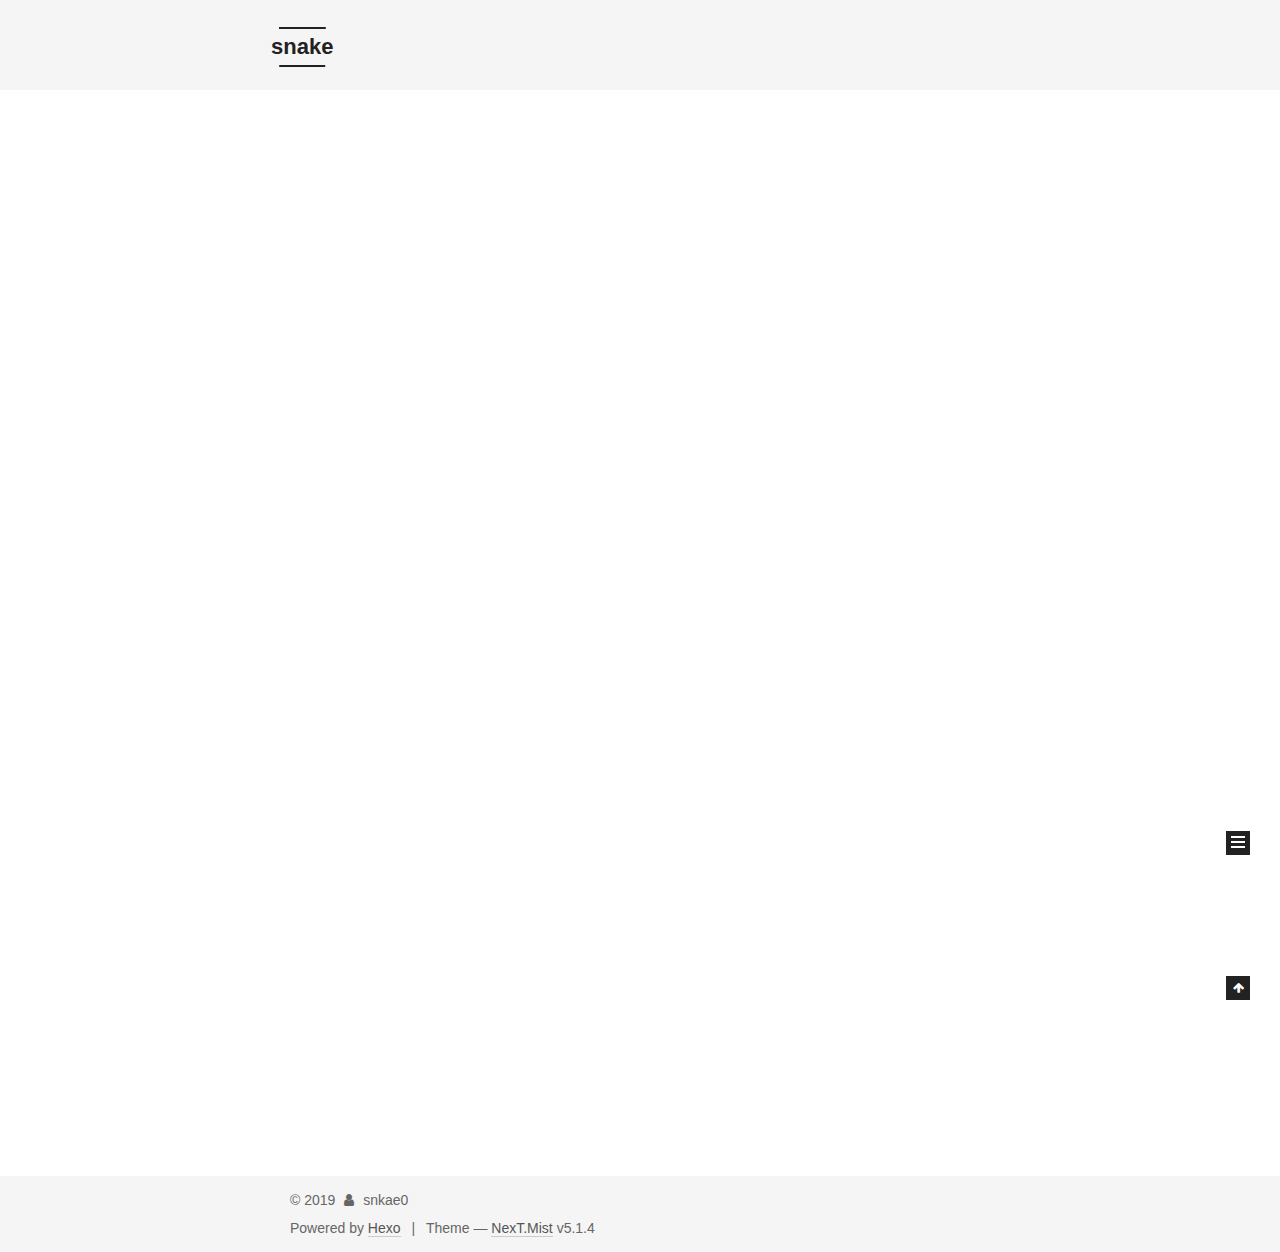
==== commit 5e056a88: "Site updated: 2019-09-08 10:33:10" ====
--- a/index.html
+++ b/index.html
@@ -5,7 +5,7 @@
   
 
 
-<html class="theme-next muse use-motion" lang="en">
+<html class="theme-next mist use-motion" lang="en">
 <head><meta name="generator" content="Hexo 3.9.0">
   <meta charset="UTF-8">
 <meta http-equiv="X-UA-Compatible" content="IE=edge">
@@ -96,7 +96,7 @@
   var NexT = window.NexT || {};
   var CONFIG = {
     root: '/',
-    scheme: 'Muse',
+    scheme: 'Mist',
     version: '5.1.4',
     sidebar: {"position":"left","display":"post","offset":12,"b2t":false,"scrollpercent":false,"onmobile":false},
     fancybox: true,
@@ -456,7 +456,7 @@
 
 
 
-  <div class="theme-info">Theme &mdash; <a class="theme-link" target="_blank" href="https://github.com/iissnan/hexo-theme-next">NexT.Muse</a> v5.1.4</div>
+  <div class="theme-info">Theme &mdash; <a class="theme-link" target="_blank" href="https://github.com/iissnan/hexo-theme-next">NexT.Mist</a> v5.1.4</div>
 
 
 
--- a/css/main.css
+++ b/css/main.css
@@ -226,51 +226,51 @@
   margin: 20px 0 15px;
 }
 h1 {
+  font-size: 24px;
+}
+@media (max-width: 767px) {
+  h1 {
+    font-size: 20px;
+  }
+}
+h2 {
   font-size: 22px;
 }
 @media (max-width: 767px) {
-  h1 {
+  h2 {
     font-size: 18px;
   }
 }
-h2 {
+h3 {
   font-size: 20px;
 }
 @media (max-width: 767px) {
-  h2 {
+  h3 {
     font-size: 16px;
   }
 }
-h3 {
+h4 {
   font-size: 18px;
 }
 @media (max-width: 767px) {
-  h3 {
+  h4 {
     font-size: 14px;
   }
 }
-h4 {
+h5 {
   font-size: 16px;
 }
 @media (max-width: 767px) {
-  h4 {
+  h5 {
     font-size: 12px;
   }
 }
-h5 {
+h6 {
   font-size: 14px;
 }
 @media (max-width: 767px) {
-  h5 {
+  h6 {
     font-size: 10px;
-  }
-}
-h6 {
-  font-size: 12px;
-}
-@media (max-width: 767px) {
-  h6 {
-    font-size: 8px;
   }
 }
 p {
@@ -940,8 +940,8 @@
   display: inline-block;
   padding: 0 20px;
   font-size: 14px;
-  color: #fff;
-  background: #222;
+  color: #555;
+  background: transparent;
   border: 2px solid #222;
   text-decoration: none;
   border-radius: 0;
@@ -1101,7 +1101,7 @@
 }
 .site-meta {
   margin: 0;
-  text-align: center;
+  text-align: left;
 }
 @media (max-width: 767px) {
   .site-meta {
@@ -1112,12 +1112,12 @@
   position: relative;
   display: inline-block;
   padding: 0 40px;
-  color: #fff;
+  color: #222;
   background: #222;
   border-bottom: none;
 }
 .brand:hover {
-  color: #fff;
+  color: #222;
 }
 .logo {
   display: inline-block;
@@ -1348,7 +1348,7 @@
 .posts-collapse {
   position: relative;
   z-index: 1010;
-  margin-left: 55px;
+  margin-left: 0;
 }
 .posts-collapse::after {
   content: " ";
@@ -1822,7 +1822,7 @@
   width: 4px;
   height: 4px;
   border-radius: 50%;
-  background: #9a3c62;
+  background: #c71b7e;
 }
 .links-of-blogroll {
   font-size: 13px;
@@ -2585,78 +2585,322 @@
 .page-post-detail .comments {
   overflow: hidden;
 }
-@media (max-width: 767px) {
-  .header-inner,
-  .container .main-inner,
+h1,
+h2,
+h3,
+h4,
+h5,
+h6 {
+  margin: 20px 0 10px;
+}
+p {
+  margin: 0 0 25px 0;
+}
+a {
+  border-bottom-color: #ccc;
+}
+hr {
+  margin: 20px 0;
+  height: 2px;
+}
+.main-inner {
+  margin-top: 80px;
+}
+.header {
+  background: #f5f5f5;
+}
+.header-inner {
+  padding: 25px 0 20px;
+}
+.header-inner:before,
+.header-inner:after {
+  content: " ";
+  display: table;
+}
+.header-inner:after {
+  clear: both;
+}
+@media (max-width: 767px) {
+  .header-inner {
+    width: auto;
+    margin-bottom: 50px;
+    padding: 10px;
+  }
+}
+.site-meta {
+  float: left;
+  margin-left: -20px;
+  line-height: normal;
+}
+@media (max-width: 767px) {
+  .site-meta {
+    margin-left: 10px;
+  }
+}
+.site-meta .brand {
+  padding: 2px 1px;
+  background: none;
+}
+@media (max-width: 767px) {
+  .site-meta .brand {
+    display: block;
+  }
+}
+.site-meta .logo {
+  display: none;
+}
+.site-meta .site-title {
+  font-size: 22px;
+  font-weight: bolder;
+}
+@media (max-width: 767px) {
+  .site-meta .site-title {
+    line-height: 34px;
+  }
+}
+.logo-line-before,
+.logo-line-after {
+  display: block;
+  overflow: hidden;
+  margin: 0 auto;
+  width: 75%;
+}
+@media (max-width: 767px) {
+  .logo-line-before,
+  .logo-line-after {
+    display: none;
+  }
+}
+.logo-line-before i,
+.logo-line-after i {
+  position: relative;
+  display: block;
+  height: 2px;
+  background: #222;
+}
+@media (max-width: 767px) {
+  .logo-line-before i,
+  .logo-line-after i {
+    height: 3px;
+  }
+}
+.use-motion .logo-line-before i {
+  left: -100%;
+}
+.use-motion .logo-line-after i {
+  right: -100%;
+}
+.site-subtitle {
+  display: none;
+}
+.site-nav-toggle {
+  position: static;
+  float: right;
+}
+.menu {
+  float: right;
+  margin: 8px 0 0 0;
+}
+@media (max-width: 767px) {
+  .menu {
+    margin: 20px 0 0 0;
+    padding: 0;
+  }
+}
+.menu br {
+  display: none;
+}
+.menu .menu-item {
+  margin: 0;
+}
+@media (max-width: 767px) {
+  .menu .menu-item {
+    display: block;
+  }
+}
+.menu .menu-item a {
+  padding: 0 10px;
+  background: none;
+  border: none;
+  border-radius: 2px;
+  transition-property: background;
+}
+@media (max-width: 767px) {
+  .menu .menu-item a {
+    text-align: left;
+  }
+}
+.menu .menu-item a:hover {
+  background: #e1e1e1;
+}
+.menu a::before {
+  display: none;
+}
+@media (max-width: 767px) {
+  .menu a::before {
+    display: block;
+  }
+}
+@media (max-width: 767px) {
+  .menu {
+    float: none;
+  }
+}
+.site-search form {
+  display: none;
+}
+.posts-expand {
+  padding-top: 0;
+}
+.posts-expand .post-title,
+.posts-expand .post-meta {
+  text-align: left;
+}
+@media (max-width: 767px) {
+  .posts-expand .post-title,
+  .posts-expand .post-meta {
+    text-align: center;
+  }
+}
+.posts-expand .post-eof {
+  display: none;
+}
+.posts-expand .post {
+  margin-top: 120px;
+}
+.posts-expand .post:first-child {
+  margin-top: 0;
+}
+.posts-expand .post-meta {
+  margin-top: 5px;
+  margin-bottom: 20px;
+}
+.posts-expand .post-title {
+  position: relative;
+  font-size: 26px;
+  font-weight: 400;
+}
+@media (max-width: 767px) {
+  .posts-expand .post-title {
+    font-size: 22px;
+  }
+}
+@media (min-width: 1600px) {
+  .posts-expand .post-title {
+    font-size: 26px;
+  }
+}
+.posts-expand .post-title:hover:before {
+  background: #222;
+}
+@media (max-width: 767px) {
+  .posts-expand .post-body {
+    font-size: 12px;
+  }
+}
+.posts-expand .post-body img {
+  margin: 0;
+}
+.posts-expand .post-tags {
+  text-align: left;
+}
+.posts-expand .post-tags a {
+  padding: 1px 5px;
+  background: #f5f5f5;
+  border-bottom: none;
+}
+.posts-expand .post-tags a:hover {
+  background: #ccc;
+}
+.posts-expand .post-nav {
+  margin-top: 40px;
+}
+.post-button {
+  margin-top: 20px;
+  text-align: left;
+}
+.post-button a {
+  padding: 0;
+  font-size: 14px;
+  background: none;
+  border: none;
+  border-bottom: 2px solid #666;
+  transition-property: border;
+}
+@media (max-width: 767px) {
+  .post-button a {
+    font-size: 12px;
+  }
+}
+@media (min-width: 1600px) {
+  .post-button a {
+    font-size: 16px;
+  }
+}
+.post-button a:hover {
+  border-bottom-color: #222;
+}
+.links-of-blogroll-inline .links-of-blogroll-item {
+  display: inline-block;
+}
+.btn {
+  padding: 0 10px;
+  border-width: 2px;
+  border-radius: 0;
+}
+.headband {
+  display: none;
+}
+.site-search {
+  position: relative;
+  float: right;
+  margin-top: 5px;
+  padding-top: 3px;
+}
+@media (max-width: 767px) {
+  .site-search {
+    float: none;
+    padding: 0 10px;
+  }
+}
+@media (max-width: 767px) {
+  .container .main-inner {
+    width: auto;
+  }
+}
+.page-post-detail .post-title,
+.page-post-detail .post-meta {
+  text-align: center;
+}
+.page-post-detail .post-title:before {
+  display: none;
+}
+.page-post-detail .post-meta {
+  margin-bottom: 60px;
+}
+.pagination {
+  margin: 120px 0 0;
+  text-align: left;
+}
+@media (max-width: 767px) {
+  .pagination {
+    margin: 80px 10px 0;
+    text-align: center;
+  }
+}
+.footer {
+  margin-top: 80px;
+  padding: 10px 0;
+  background: #f5f5f5;
+  color: #666;
+}
+.footer-inner {
+  margin: 0 auto;
+  text-align: left;
+}
+@media (max-width: 767px) {
   .footer-inner {
     width: auto;
-  }
-}
-embed {
-  display: block;
-  margin: 0px auto 25px auto;
-}
-.custom-logo .site-meta-headline {
-  text-align: center;
-}
-.custom-logo .brand {
-  background: none;
-}
-.custom-logo .site-title {
-  margin: 10px auto 0;
-  font-size: 24px;
-  color: #222;
-}
-.custom-logo .site-title a {
-  border: none;
-}
-.custom-logo-image {
-  margin: 0 auto;
-  padding: 5px;
-  max-width: 150px;
-  background: #fff;
-}
-@media (max-width: 767px) {
-  .site-nav {
-    position: absolute;
-    left: 0;
-    top: 52px;
-    margin: 0;
-    width: 100%;
-    padding: 0;
-    background: #fff;
-    border-bottom: 1px solid #ddd;
-    z-index: 1030;
-  }
-}
-@media (max-width: 767px) {
-  .menu {
-    text-align: left;
-  }
-}
-@media (max-width: 767px) {
-  .menu .menu-item {
-    display: block;
-    margin: 0 10px;
-    vertical-align: top;
-  }
-}
-@media (max-width: 767px) {
-  .menu .menu-item br {
-    display: none;
-  }
-}
-@media (max-width: 767px) {
-  .menu .menu-item a {
-    padding: 5px 10px;
-  }
-}
-.menu .menu-item .fa {
-  margin-right: 0;
-}
-.site-search form {
-  display: none;
-}
-.links-of-blogroll-inline .links-of-blogroll-item {
-  display: inline-block;
-}
+    text-align: center;
+  }
+}
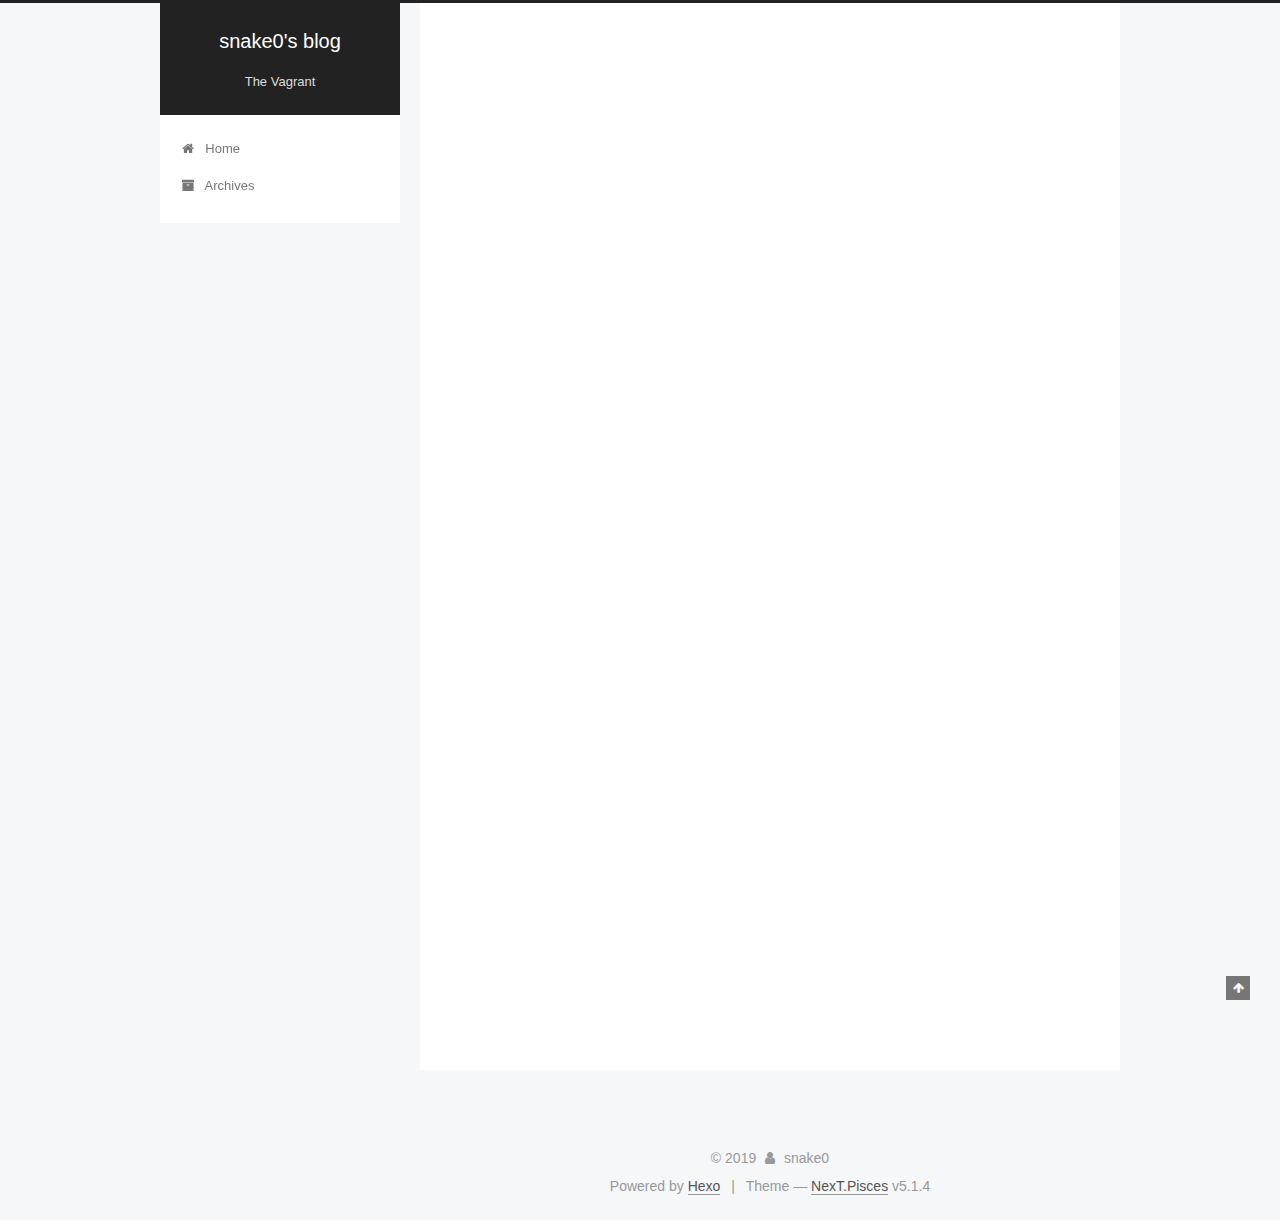
==== commit 63fa7d96: "Site updated: 2019-09-08 10:36:02" ====
--- a/index.html
+++ b/index.html
@@ -5,7 +5,7 @@
   
 
 
-<html class="theme-next mist use-motion" lang="en">
+<html class="theme-next pisces use-motion" lang="en">
 <head><meta name="generator" content="Hexo 3.9.0">
   <meta charset="UTF-8">
 <meta http-equiv="X-UA-Compatible" content="IE=edge">
@@ -81,13 +81,13 @@
 
 <meta name="description" content="A snake from the Mars">
 <meta property="og:type" content="website">
-<meta property="og:title" content="snake">
+<meta property="og:title" content="snake0&#39;s blog">
 <meta property="og:url" content="http://yoursite.com/index.html">
-<meta property="og:site_name" content="snake">
+<meta property="og:site_name" content="snake0&#39;s blog">
 <meta property="og:description" content="A snake from the Mars">
 <meta property="og:locale" content="en">
 <meta name="twitter:card" content="summary">
-<meta name="twitter:title" content="snake">
+<meta name="twitter:title" content="snake0&#39;s blog">
 <meta name="twitter:description" content="A snake from the Mars">
 
 
@@ -96,7 +96,7 @@
   var NexT = window.NexT || {};
   var CONFIG = {
     root: '/',
-    scheme: 'Mist',
+    scheme: 'Pisces',
     version: '5.1.4',
     sidebar: {"position":"left","display":"post","offset":12,"b2t":false,"scrollpercent":false,"onmobile":false},
     fancybox: true,
@@ -124,7 +124,7 @@
 
 
 
-  <title>snake</title>
+  <title>snake0's blog</title>
   
 
 
@@ -155,12 +155,12 @@
     <div class="custom-logo-site-title">
       <a href="/" class="brand" rel="start">
         <span class="logo-line-before"><i></i></span>
-        <span class="site-title">snake</span>
+        <span class="site-title">snake0's blog</span>
         <span class="logo-line-after"><i></i></span>
       </a>
     </div>
       
-        <p class="site-subtitle">The vagrant</p>
+        <p class="site-subtitle">The Vagrant</p>
       
   </div>
 
@@ -235,13 +235,13 @@
     <link itemprop="mainEntityOfPage" href="http://yoursite.com/2019/09/08/hello-world/">
 
     <span hidden itemprop="author" itemscope itemtype="http://schema.org/Person">
-      <meta itemprop="name" content="snkae0">
+      <meta itemprop="name" content="snake0">
       <meta itemprop="description" content>
       <meta itemprop="image" content="/images/avatar.gif">
     </span>
 
     <span hidden itemprop="publisher" itemscope itemtype="http://schema.org/Organization">
-      <meta itemprop="name" content="snake">
+      <meta itemprop="name" content="snake0's blog">
     </span>
 
     
@@ -386,7 +386,7 @@
         <div class="site-overview">
           <div class="site-author motion-element" itemprop="author" itemscope itemtype="http://schema.org/Person">
             
-              <p class="site-author-name" itemprop="name">snkae0</p>
+              <p class="site-author-name" itemprop="name">snake0</p>
               <p class="site-description motion-element" itemprop="description">A snake from the Mars</p>
           </div>
 
@@ -442,7 +442,7 @@
   <span class="with-love">
     <i class="fa fa-user"></i>
   </span>
-  <span class="author" itemprop="copyrightHolder">snkae0</span>
+  <span class="author" itemprop="copyrightHolder">snake0</span>
 
   
 </div>
@@ -456,7 +456,7 @@
 
 
 
-  <div class="theme-info">Theme &mdash; <a class="theme-link" target="_blank" href="https://github.com/iissnan/hexo-theme-next">NexT.Mist</a> v5.1.4</div>
+  <div class="theme-info">Theme &mdash; <a class="theme-link" target="_blank" href="https://github.com/iissnan/hexo-theme-next">NexT.Pisces</a> v5.1.4</div>
 
 
 
@@ -556,6 +556,13 @@
   
   
 
+
+  <script type="text/javascript" src="/js/src/affix.js?v=5.1.4"></script>
+
+  <script type="text/javascript" src="/js/src/schemes/pisces.js?v=5.1.4"></script>
+
+
+
   
 
   
--- a/css/main.css
+++ b/css/main.css
@@ -189,7 +189,7 @@
   font-size: 14px;
   line-height: 2;
   color: #555;
-  background: #fff;
+  background: #f5f7f9;
 }
 @media (max-width: 767px) {
   body {
@@ -226,51 +226,51 @@
   margin: 20px 0 15px;
 }
 h1 {
-  font-size: 24px;
+  font-size: 22px;
 }
 @media (max-width: 767px) {
   h1 {
-    font-size: 20px;
+    font-size: 18px;
   }
 }
 h2 {
-  font-size: 22px;
+  font-size: 20px;
 }
 @media (max-width: 767px) {
   h2 {
-    font-size: 18px;
+    font-size: 16px;
   }
 }
 h3 {
-  font-size: 20px;
+  font-size: 18px;
 }
 @media (max-width: 767px) {
   h3 {
-    font-size: 16px;
+    font-size: 14px;
   }
 }
 h4 {
-  font-size: 18px;
+  font-size: 16px;
 }
 @media (max-width: 767px) {
   h4 {
-    font-size: 14px;
+    font-size: 12px;
   }
 }
 h5 {
-  font-size: 16px;
+  font-size: 14px;
 }
 @media (max-width: 767px) {
   h5 {
-    font-size: 12px;
+    font-size: 10px;
   }
 }
 h6 {
-  font-size: 14px;
+  font-size: 12px;
 }
 @media (max-width: 767px) {
   h6 {
-    font-size: 10px;
+    font-size: 8px;
   }
 }
 p {
@@ -653,8 +653,8 @@
 @media (min-width: 992px) {
   .full-image.full-image.full-image.full-image {
     max-width: none;
-    width: 110%;
-    margin: 25px -5%;
+    width: 118%;
+    margin: 0 -9%;
   }
 }
 .blockquote-center,
@@ -941,10 +941,10 @@
   padding: 0 20px;
   font-size: 14px;
   color: #555;
-  background: transparent;
-  border: 2px solid #222;
+  background: #fff;
+  border: 2px solid #555;
   text-decoration: none;
-  border-radius: 0;
+  border-radius: 2px;
   transition-property: background-color;
   transition-duration: 0.2s;
   transition-timing-function: ease-in-out;
@@ -953,8 +953,8 @@
 }
 .btn:hover {
   border-color: #222;
-  color: #222;
-  background: #fff;
+  color: #fff;
+  background: #222;
 }
 .btn +.btn {
   margin: 0 0 8px 8px;
@@ -1066,7 +1066,7 @@
   width: 24px;
   background: #222;
   font-size: 12px;
-  opacity: 1;
+  opacity: 0.6;
   color: #fff;
   cursor: pointer;
   text-align: center;
@@ -1087,7 +1087,7 @@
   }
 }
 .back-to-top.back-to-top-on {
-  bottom: 19px;
+  bottom: 30px;
 }
 .header {
   background: transparent;
@@ -1101,7 +1101,7 @@
 }
 .site-meta {
   margin: 0;
-  text-align: left;
+  text-align: center;
 }
 @media (max-width: 767px) {
   .site-meta {
@@ -1112,12 +1112,12 @@
   position: relative;
   display: inline-block;
   padding: 0 40px;
-  color: #222;
+  color: #fff;
   background: #222;
   border-bottom: none;
 }
 .brand:hover {
-  color: #222;
+  color: #fff;
 }
 .logo {
   display: inline-block;
@@ -1136,7 +1136,7 @@
 .site-subtitle {
   margin-top: 10px;
   font-size: 13px;
-  color: #999;
+  color: #ddd;
 }
 .use-motion .brand {
   opacity: 0;
@@ -1209,7 +1209,8 @@
   transition-timing-function: ease-in-out;
   transition-delay: 0s;
 }
-.menu .menu-item a:hover {
+.menu .menu-item a:hover,
+.menu-item-active a {
   border-bottom-color: #222;
 }
 .menu .menu-item .fa {
@@ -1348,7 +1349,7 @@
 .posts-collapse {
   position: relative;
   z-index: 1010;
-  margin-left: 0;
+  margin-left: 55px;
 }
 .posts-collapse::after {
   content: " ";
@@ -1738,20 +1739,20 @@
   display: block;
   margin: 0 auto;
   padding: 2px;
-  max-width: 96px;
+  max-width: 120px;
   height: auto;
-  border: 2px solid #333;
+  border: 1px solid #eee;
 }
 .site-author-name {
-  margin: 5px 0 0;
+  margin: 0;
   text-align: center;
-  color: #f5f5f5;
-  font-weight: normal;
+  color: #222;
+  font-weight: 600;
 }
 .site-description {
-  margin-top: 5px;
+  margin-top: 0;
   text-align: center;
-  font-size: 14px;
+  font-size: 13px;
   color: #999;
 }
 .site-state {
@@ -1763,7 +1764,7 @@
 .site-state-item {
   display: inline-block;
   padding: 0 15px;
-  border-left: 1px solid #333;
+  border-left: 1px solid #eee;
 }
 .site-state-item:first-child {
   border-left: none;
@@ -1776,11 +1777,11 @@
   text-align: center;
   color: inherit;
   font-weight: 600;
-  font-size: 18px;
+  font-size: 16px;
 }
 .site-state-item-name {
   font-size: 13px;
-  color: inherit;
+  color: #999;
 }
 .feed-link {
   margin-top: 20px;
@@ -1822,7 +1823,7 @@
   width: 4px;
   height: 4px;
   border-radius: 50%;
-  background: #c71b7e;
+  background: #ff04ff;
 }
 .links-of-blogroll {
   font-size: 13px;
@@ -1860,7 +1861,7 @@
   color: #555;
 }
 .sidebar-nav li:hover {
-  color: #f5f5f5;
+  color: #fc6423;
 }
 .page-post-detail .sidebar-nav-toc {
   padding: 0 5px;
@@ -1869,11 +1870,11 @@
   margin-left: 10px;
 }
 .sidebar-nav .sidebar-nav-active {
-  color: #87daff;
-  border-bottom-color: #87daff;
+  color: #fc6423;
+  border-bottom-color: #fc6423;
 }
 .sidebar-nav .sidebar-nav-active:hover {
-  color: #87daff;
+  color: #fc6423;
 }
 .sidebar-panel {
   display: none;
@@ -1906,12 +1907,12 @@
   transition-timing-function: ease-in-out;
   transition-delay: 0s;
   transition-property: all;
-  color: #999;
-  border-bottom-color: #555;
+  color: #666;
+  border-bottom-color: #ccc;
 }
 .post-toc ol a:hover {
-  color: #ccc;
-  border-bottom-color: #ccc;
+  color: #000;
+  border-bottom-color: #000;
 }
 .post-toc .nav-item {
   overflow: hidden;
@@ -1933,14 +1934,14 @@
   display: block;
 }
 .post-toc .nav .active > a {
-  color: #87daff;
-  border-bottom-color: #87daff;
+  color: #fc6423;
+  border-bottom-color: #fc6423;
 }
 .post-toc .nav .active-current > a {
-  color: #87daff;
+  color: #fc6423;
 }
 .post-toc .nav .active-current > a:hover {
-  color: #87daff;
+  color: #fc6423;
 }
 .footer {
   font-size: 14px;
@@ -2345,6 +2346,16 @@
   transform: translate(-50%, -50%);
   color: #ccc;
 }
+@media (min-width: 768px) and (max-width: 991px) {
+  .busuanzi-count {
+    width: auto;
+  }
+}
+@media (max-width: 767px) {
+  .busuanzi-count {
+    width: auto;
+  }
+}
 .site-uv,
 .site-pv,
 .page-pv {
@@ -2580,327 +2591,403 @@
   }
 }
 .page-post-detail .sidebar-toggle-line {
-  background: #87daff;
+  background: #fc6423;
 }
 .page-post-detail .comments {
   overflow: hidden;
 }
-h1,
-h2,
-h3,
-h4,
-h5,
-h6 {
-  margin: 20px 0 10px;
-}
-p {
-  margin: 0 0 25px 0;
-}
-a {
-  border-bottom-color: #ccc;
-}
-hr {
-  margin: 20px 0;
-  height: 2px;
-}
-.main-inner {
-  margin-top: 80px;
-}
 .header {
-  background: #f5f5f5;
+  position: relative;
+  margin: 0 auto;
+  width: 960px;
+}
+@media (min-width: 768px) and (max-width: 991px) {
+  .header {
+    width: auto;
+  }
+}
+@media (max-width: 767px) {
+  .header {
+    width: auto;
+  }
 }
 .header-inner {
-  padding: 25px 0 20px;
-}
-.header-inner:before,
-.header-inner:after {
+  position: absolute;
+  top: 0;
+  overflow: hidden;
+  padding: 0;
+  width: 240px;
+  background: #fff;
+  box-shadow: initial;
+  border-radius: initial;
+}
+@media (min-width: 1600px) {
+  .container .header-inner {
+    width: 240px;
+  }
+}
+@media (min-width: 768px) and (max-width: 991px) {
+  .header-inner {
+    position: relative;
+    width: auto;
+    border-radius: initial;
+  }
+}
+@media (max-width: 767px) {
+  .header-inner {
+    position: relative;
+    width: auto;
+    border-radius: initial;
+  }
+}
+.main:before,
+.main:after {
   content: " ";
   display: table;
 }
-.header-inner:after {
+.main:after {
   clear: both;
 }
-@media (max-width: 767px) {
-  .header-inner {
+@media (min-width: 768px) and (max-width: 991px) {
+  .main {
+    padding-bottom: 100px;
+  }
+}
+@media (max-width: 767px) {
+  .main {
+    padding-bottom: 100px;
+  }
+}
+.container .main-inner {
+  width: 960px;
+}
+@media (min-width: 768px) and (max-width: 991px) {
+  .container .main-inner {
     width: auto;
-    margin-bottom: 50px;
-    padding: 10px;
-  }
+  }
+}
+@media (max-width: 767px) {
+  .container .main-inner {
+    width: auto;
+  }
+}
+.content-wrap {
+  float: right;
+  box-sizing: border-box;
+  padding: 40px;
+  width: 700px;
+  background: #fff;
+  min-height: 700px;
+  box-shadow: initial;
+  border-radius: initial;
+}
+@media (min-width: 768px) and (max-width: 991px) {
+  .content-wrap {
+    width: 100%;
+    padding: 20px;
+    border-radius: initial;
+  }
+}
+@media (max-width: 767px) {
+  .content-wrap {
+    width: 100%;
+    padding: 20px;
+    min-height: auto;
+    border-radius: initial;
+  }
+}
+.sidebar {
+  position: static;
+  float: left;
+  margin-top: 300px;
+  width: 240px;
+  background: #f5f7f9;
+  box-shadow: none;
+}
+@media (min-width: 768px) and (max-width: 991px) {
+  .sidebar {
+    display: none;
+  }
+}
+@media (max-width: 767px) {
+  .sidebar {
+    display: none;
+  }
+}
+.sidebar-toggle {
+  display: none;
+}
+.footer-inner {
+  width: 960px;
+  padding-left: 260px;
+}
+@media (min-width: 768px) and (max-width: 991px) {
+  .footer-inner {
+    width: auto;
+    padding-left: 0 !important;
+    padding-right: 0 !important;
+  }
+}
+@media (max-width: 767px) {
+  .footer-inner {
+    width: auto;
+    padding-left: 0 !important;
+    padding-right: 0 !important;
+  }
+}
+.sidebar-position-right .header-inner {
+  right: 0;
+}
+.sidebar-position-right .content-wrap {
+  float: left;
+}
+.sidebar-position-right .sidebar {
+  float: right;
+}
+.sidebar-position-right .footer-inner {
+  padding-left: 0;
+  padding-right: 260px;
+}
+.site-brand-wrapper {
+  position: relative;
 }
 .site-meta {
-  float: left;
-  margin-left: -20px;
-  line-height: normal;
-}
-@media (max-width: 767px) {
+  padding: 20px 0;
+  color: #fff;
+  background: #222;
+}
+@media (min-width: 768px) and (max-width: 991px) {
   .site-meta {
-    margin-left: 10px;
-  }
-}
-.site-meta .brand {
-  padding: 2px 1px;
+    box-shadow: 0 0 16px rgba(0,0,0,0.5);
+  }
+}
+@media (max-width: 767px) {
+  .site-meta {
+    box-shadow: 0 0 16px rgba(0,0,0,0.5);
+  }
+}
+.brand {
+  padding: 0;
   background: none;
 }
-@media (max-width: 767px) {
-  .site-meta .brand {
-    display: block;
-  }
-}
-.site-meta .logo {
-  display: none;
-}
-.site-meta .site-title {
-  font-size: 22px;
-  font-weight: bolder;
-}
-@media (max-width: 767px) {
-  .site-meta .site-title {
-    line-height: 34px;
-  }
-}
-.logo-line-before,
-.logo-line-after {
-  display: block;
-  overflow: hidden;
-  margin: 0 auto;
-  width: 75%;
-}
-@media (max-width: 767px) {
-  .logo-line-before,
-  .logo-line-after {
-    display: none;
-  }
-}
-.logo-line-before i,
-.logo-line-after i {
-  position: relative;
-  display: block;
-  height: 2px;
-  background: #222;
-}
-@media (max-width: 767px) {
-  .logo-line-before i,
-  .logo-line-after i {
-    height: 3px;
-  }
-}
-.use-motion .logo-line-before i {
-  left: -100%;
-}
-.use-motion .logo-line-after i {
-  right: -100%;
+.brand:hover {
+  color: #fff;
 }
 .site-subtitle {
-  display: none;
-}
-.site-nav-toggle {
-  position: static;
-  float: right;
-}
-.menu {
-  float: right;
-  margin: 8px 0 0 0;
-}
-@media (max-width: 767px) {
-  .menu {
-    margin: 20px 0 0 0;
-    padding: 0;
-  }
-}
-.menu br {
-  display: none;
-}
-.menu .menu-item {
-  margin: 0;
-}
-@media (max-width: 767px) {
-  .menu .menu-item {
-    display: block;
-  }
-}
-.menu .menu-item a {
-  padding: 0 10px;
-  background: none;
-  border: none;
-  border-radius: 2px;
-  transition-property: background;
-}
-@media (max-width: 767px) {
-  .menu .menu-item a {
-    text-align: left;
-  }
-}
-.menu .menu-item a:hover {
-  background: #e1e1e1;
-}
-.menu a::before {
-  display: none;
-}
-@media (max-width: 767px) {
-  .menu a::before {
-    display: block;
-  }
-}
-@media (max-width: 767px) {
-  .menu {
-    float: none;
-  }
+  margin: 10px 10px 0;
+  font-weight: initial;
 }
 .site-search form {
   display: none;
 }
-.posts-expand {
-  padding-top: 0;
-}
-.posts-expand .post-title,
-.posts-expand .post-meta {
+.site-nav {
+  border-top: none;
+}
+@media (min-width: 768px) and (max-width: 991px) {
+  .site-nav {
+    display: none !important;
+  }
+}
+@media (min-width: 768px) and (max-width: 991px) {
+  .site-nav-on {
+    display: block !important;
+  }
+}
+.menu .menu-item {
+  display: block;
+  margin: 0;
+}
+.menu .menu-item a {
+  position: relative;
+  box-sizing: border-box;
+  padding: 5px 20px;
   text-align: left;
-}
-@media (max-width: 767px) {
-  .posts-expand .post-title,
-  .posts-expand .post-meta {
-    text-align: center;
-  }
-}
-.posts-expand .post-eof {
+  line-height: inherit;
+  transition-property: background-color;
+  transition-duration: 0.2s;
+  transition-timing-function: ease-in-out;
+  transition-delay: 0s;
+}
+.menu .menu-item a:hover,
+.menu-item-active a {
+  background: #f9f9f9;
+  border-bottom-color: #fff;
+}
+.menu .menu-item br {
   display: none;
 }
-.posts-expand .post {
-  margin-top: 120px;
-}
-.posts-expand .post:first-child {
+.menu-item-active a:after {
+  content: " ";
+  position: absolute;
+  top: 50%;
+  margin-top: -3px;
+  right: 15px;
+  width: 6px;
+  height: 6px;
+  border-radius: 50%;
+  background-color: #bbb;
+}
+.btn-bar {
+  background-color: #fff;
+}
+.site-nav-toggle {
+  left: 20px;
+  top: 50%;
+  -webkit-transform: translateY(-50%);
+  -webkit-transform: translateY(-50%);
+  -moz-transform: translateY(-50%);
+  -ms-transform: translateY(-50%);
+  -o-transform: translateY(-50%);
+  transform: translateY(-50%);
+}
+@media (min-width: 768px) and (max-width: 991px) {
+  .site-nav-toggle {
+    display: block;
+  }
+}
+.use-motion .sidebar .motion-element {
+  opacity: 1;
+}
+.sidebar {
+  margin-left: -100%;
+  right: auto;
+  bottom: auto;
+  -webkit-transform: none;
+}
+.sidebar-inner {
+  box-sizing: border-box;
+  width: 240px;
+  color: #555;
+  background: #fff;
+  box-shadow: initial;
+  border-radius: initial;
+  opacity: 0;
+}
+.sidebar-inner.affix {
+  position: fixed;
+  top: 12px;
+}
+.sidebar-inner.affix-bottom {
+  position: absolute;
+}
+.site-overview {
+  text-align: left;
+}
+.site-author:before,
+.site-author:after {
+  content: " ";
+  display: table;
+}
+.site-author:after {
+  clear: both;
+}
+.sidebar a {
+  color: #555;
+}
+.sidebar a:hover {
+  color: #222;
+}
+.site-state-item {
+  padding: 0 10px;
+}
+.links-of-author-item a:before {
+  display: none;
+}
+.links-of-author-item a {
+  border-bottom: none;
+  text-decoration: underline;
+}
+.feed-link {
+  border-top: 1px dotted #ccc;
+  border-bottom: 1px dotted #ccc;
+  text-align: center;
+}
+.feed-link a {
+  display: block;
+  color: #fc6423;
+  border: none;
+}
+.feed-link a:hover {
+  background: none;
+  color: #e34603;
+}
+.feed-link a:hover i {
+  color: #e34603;
+}
+.links-of-author {
+  display: flex;
+  flex-wrap: wrap;
+  justify-content: center;
+}
+.links-of-author-item {
+  margin: 5px 0 0;
+  width: 50%;
+}
+.links-of-author-item a {
+  max-width: 216px;
+  box-sizing: border-box;
+  display: inline-block;
+  margin-right: 0;
+  margin-bottom: 0;
+  padding: 0 5px;
+  overflow: hidden;
+  white-space: nowrap;
+  text-overflow: ellipsis;
+}
+.links-of-author-item a {
+  display: block;
+  text-decoration: none;
+}
+.links-of-author-item a:hover {
+  border-radius: 4px;
+  background: #eee;
+}
+.links-of-author-item .fa {
+  margin-right: 2px;
+  font-size: 16px;
+}
+.links-of-author-item .fa-globe {
+  font-size: 15px;
+}
+.links-of-blogroll {
+  text-align: center;
+  margin-top: 20px;
+  padding: 3px 0 0;
+  border-top: 1px dotted #ccc;
+}
+.links-of-blogroll-title {
   margin-top: 0;
 }
-.posts-expand .post-meta {
-  margin-top: 5px;
-  margin-bottom: 20px;
-}
-.posts-expand .post-title {
-  position: relative;
-  font-size: 26px;
-  font-weight: 400;
-}
-@media (max-width: 767px) {
-  .posts-expand .post-title {
-    font-size: 22px;
-  }
-}
-@media (min-width: 1600px) {
-  .posts-expand .post-title {
-    font-size: 26px;
-  }
-}
-.posts-expand .post-title:hover:before {
-  background: #222;
-}
-@media (max-width: 767px) {
-  .posts-expand .post-body {
-    font-size: 12px;
-  }
-}
-.posts-expand .post-body img {
-  margin: 0;
-}
-.posts-expand .post-tags {
-  text-align: left;
-}
-.posts-expand .post-tags a {
-  padding: 1px 5px;
-  background: #f5f5f5;
-  border-bottom: none;
-}
-.posts-expand .post-tags a:hover {
-  background: #ccc;
-}
-.posts-expand .post-nav {
-  margin-top: 40px;
-}
-.post-button {
-  margin-top: 20px;
-  text-align: left;
-}
-.post-button a {
+.links-of-blogroll-item {
   padding: 0;
-  font-size: 14px;
-  background: none;
-  border: none;
-  border-bottom: 2px solid #666;
-  transition-property: border;
-}
-@media (max-width: 767px) {
-  .post-button a {
-    font-size: 12px;
-  }
-}
-@media (min-width: 1600px) {
-  .post-button a {
-    font-size: 16px;
-  }
-}
-.post-button a:hover {
-  border-bottom-color: #222;
+}
+.links-of-blogroll-inline:before,
+.links-of-blogroll-inline:after {
+  content: " ";
+  display: table;
+}
+.links-of-blogroll-inline:after {
+  clear: both;
 }
 .links-of-blogroll-inline .links-of-blogroll-item {
-  display: inline-block;
-}
-.btn {
-  padding: 0 10px;
-  border-width: 2px;
-  border-radius: 0;
-}
-.headband {
-  display: none;
-}
-.site-search {
-  position: relative;
-  float: right;
-  margin-top: 5px;
-  padding-top: 3px;
-}
-@media (max-width: 767px) {
-  .site-search {
-    float: none;
-    padding: 0 10px;
-  }
-}
-@media (max-width: 767px) {
-  .container .main-inner {
-    width: auto;
-  }
-}
-.page-post-detail .post-title,
-.page-post-detail .post-meta {
-  text-align: center;
-}
-.page-post-detail .post-title:before {
-  display: none;
-}
-.page-post-detail .post-meta {
-  margin-bottom: 60px;
-}
-.pagination {
-  margin: 120px 0 0;
-  text-align: left;
-}
-@media (max-width: 767px) {
-  .pagination {
-    margin: 80px 10px 0;
-    text-align: center;
-  }
-}
-.footer {
-  margin-top: 80px;
-  padding: 10px 0;
-  background: #f5f5f5;
-  color: #666;
-}
-.footer-inner {
-  margin: 0 auto;
-  text-align: left;
-}
-@media (max-width: 767px) {
-  .footer-inner {
-    width: auto;
-    text-align: center;
-  }
-}
+  margin: 5px 0 0;
+  width: 50%;
+  display: inline-block;
+  width: unset;
+}
+.links-of-blogroll-inline .links-of-blogroll-item a {
+  max-width: 216px;
+  box-sizing: border-box;
+  display: inline-block;
+  margin-right: 0;
+  margin-bottom: 0;
+  padding: 0 5px;
+  overflow: hidden;
+  white-space: nowrap;
+  text-overflow: ellipsis;
+}
+@media (max-width: 767px) {
+  .post-body {
+    text-align: justify;
+  }
+}
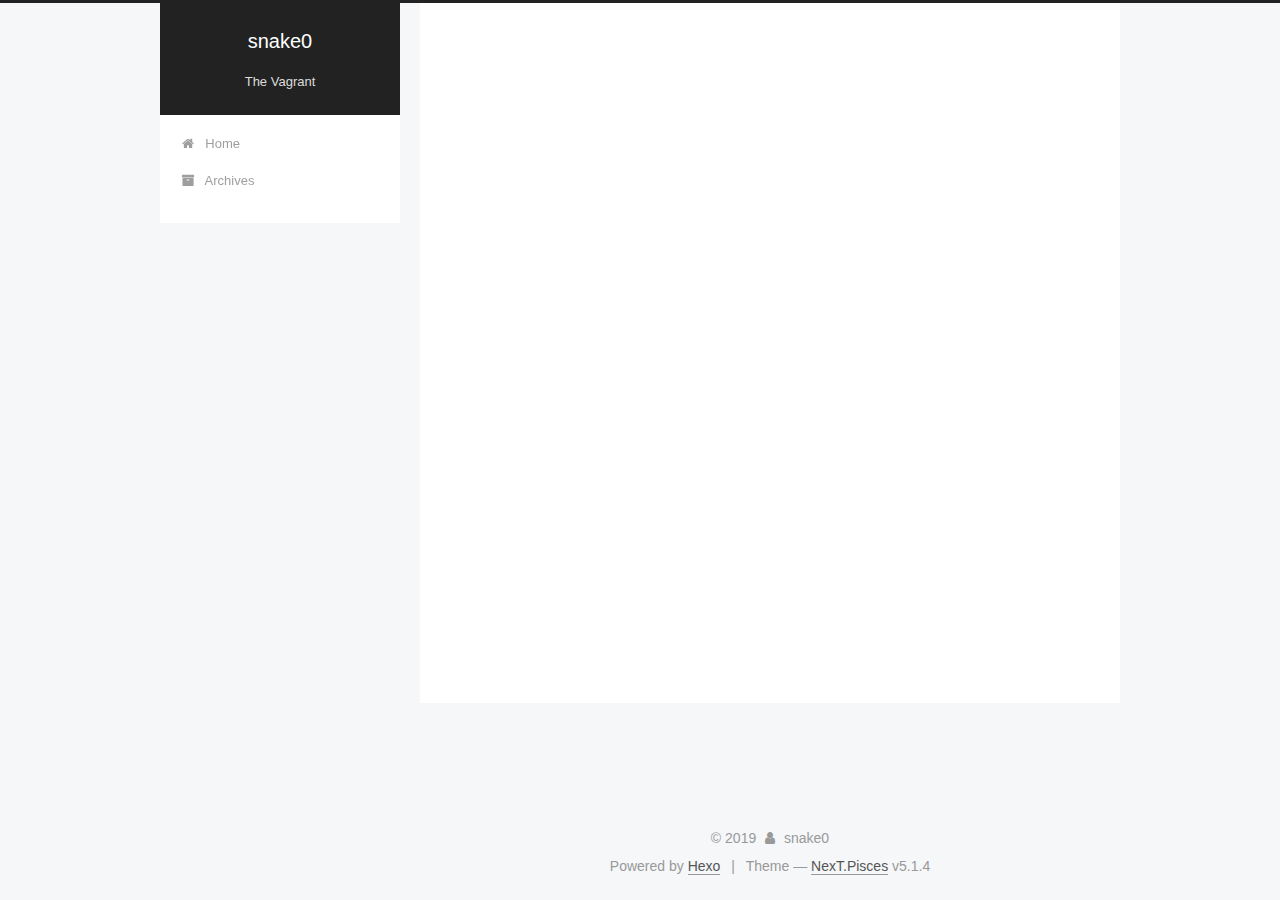
==== commit 7893682b: "Site updated: 2019-09-08 10:40:11" ====
--- a/index.html
+++ b/index.html
@@ -81,13 +81,13 @@
 
 <meta name="description" content="A snake from the Mars">
 <meta property="og:type" content="website">
-<meta property="og:title" content="snake0&#39;s blog">
+<meta property="og:title" content="snake0">
 <meta property="og:url" content="http://yoursite.com/index.html">
-<meta property="og:site_name" content="snake0&#39;s blog">
+<meta property="og:site_name" content="snake0">
 <meta property="og:description" content="A snake from the Mars">
 <meta property="og:locale" content="en">
 <meta name="twitter:card" content="summary">
-<meta name="twitter:title" content="snake0&#39;s blog">
+<meta name="twitter:title" content="snake0">
 <meta name="twitter:description" content="A snake from the Mars">
 
 
@@ -124,7 +124,7 @@
 
 
 
-  <title>snake0's blog</title>
+  <title>snake0</title>
   
 
 
@@ -155,7 +155,7 @@
     <div class="custom-logo-site-title">
       <a href="/" class="brand" rel="start">
         <span class="logo-line-before"><i></i></span>
-        <span class="site-title">snake0's blog</span>
+        <span class="site-title">snake0</span>
         <span class="logo-line-after"><i></i></span>
       </a>
     </div>
@@ -241,7 +241,7 @@
     </span>
 
     <span hidden itemprop="publisher" itemscope itemtype="http://schema.org/Organization">
-      <meta itemprop="name" content="snake0's blog">
+      <meta itemprop="name" content="snake0">
     </span>
 
     
@@ -251,7 +251,7 @@
         
           <h1 class="post-title" itemprop="name headline">
                 
-                <a class="post-title-link" href="/2019/09/08/hello-world/" itemprop="url">Hello World</a></h1>
+                <a class="post-title-link" href="/2019/09/08/hello-world/" itemprop="url">snake0's blog</a></h1>
         
 
         <div class="post-meta">
@@ -303,20 +303,25 @@
       
         
           
-            <p>Welcome to <a href="https://hexo.io/" target="_blank" rel="noopener">Hexo</a>! This is your very first post. Check <a href="https://hexo.io/docs/" target="_blank" rel="noopener">documentation</a> for more info. If you get any problems when using Hexo, you can find the answer in <a href="https://hexo.io/docs/troubleshooting.html" target="_blank" rel="noopener">troubleshooting</a> or you can ask me on <a href="https://github.com/hexojs/hexo/issues" target="_blank" rel="noopener">GitHub</a>.</p>
-<h2 id="Quick-Start"><a href="#Quick-Start" class="headerlink" title="Quick Start"></a>Quick Start</h2><h3 id="Create-a-new-post"><a href="#Create-a-new-post" class="headerlink" title="Create a new post"></a>Create a new post</h3><figure class="highlight bash"><table><tr><td class="gutter"><pre><span class="line">1</span><br></pre></td><td class="code"><pre><span class="line">$ hexo new <span class="string">"My New Post"</span></span><br></pre></td></tr></table></figure>
-
-<p>More info: <a href="https://hexo.io/docs/writing.html" target="_blank" rel="noopener">Writing</a></p>
+            <!-- Welcome to [Hexo](https://hexo.io/)! This is your very first post. Check [documentation](https://hexo.io/docs/) for more info. If you get any problems when using Hexo, you can find the answer in [troubleshooting](https://hexo.io/docs/troubleshooting.html) or you can ask me on [GitHub](https://github.com/hexojs/hexo/issues). -->
+
+<!-- ## Quick Start
+
+### Create a new post
+
+<figure class="highlight bash"><table><tr><td class="gutter"><pre><span class="line">1</span><br></pre></td><td class="code"><pre><span class="line">$ hexo new <span class="string">"My New Post"</span></span><br></pre></td></tr></table></figure>
+
+<p>More info: <a href="https://hexo.io/docs/writing.html">Writing</a></p>
 <h3 id="Run-server"><a href="#Run-server" class="headerlink" title="Run server"></a>Run server</h3><figure class="highlight bash"><table><tr><td class="gutter"><pre><span class="line">1</span><br></pre></td><td class="code"><pre><span class="line">$ hexo server</span><br></pre></td></tr></table></figure>
 
-<p>More info: <a href="https://hexo.io/docs/server.html" target="_blank" rel="noopener">Server</a></p>
+<p>More info: <a href="https://hexo.io/docs/server.html">Server</a></p>
 <h3 id="Generate-static-files"><a href="#Generate-static-files" class="headerlink" title="Generate static files"></a>Generate static files</h3><figure class="highlight bash"><table><tr><td class="gutter"><pre><span class="line">1</span><br></pre></td><td class="code"><pre><span class="line">$ hexo generate</span><br></pre></td></tr></table></figure>
 
-<p>More info: <a href="https://hexo.io/docs/generating.html" target="_blank" rel="noopener">Generating</a></p>
+<p>More info: <a href="https://hexo.io/docs/generating.html">Generating</a></p>
 <h3 id="Deploy-to-remote-sites"><a href="#Deploy-to-remote-sites" class="headerlink" title="Deploy to remote sites"></a>Deploy to remote sites</h3><figure class="highlight bash"><table><tr><td class="gutter"><pre><span class="line">1</span><br></pre></td><td class="code"><pre><span class="line">$ hexo deploy</span><br></pre></td></tr></table></figure>
 
-<p>More info: <a href="https://hexo.io/docs/deployment.html" target="_blank" rel="noopener">Deployment</a></p>
-
+<p>More info: <a href="https://hexo.io/docs/deployment.html">Deployment</a> –&gt;</p>
+-->
           
         
       
--- a/css/main.css
+++ b/css/main.css
@@ -1823,7 +1823,7 @@
   width: 4px;
   height: 4px;
   border-radius: 50%;
-  background: #ff04ff;
+  background: #dd7dff;
 }
 .links-of-blogroll {
   font-size: 13px;
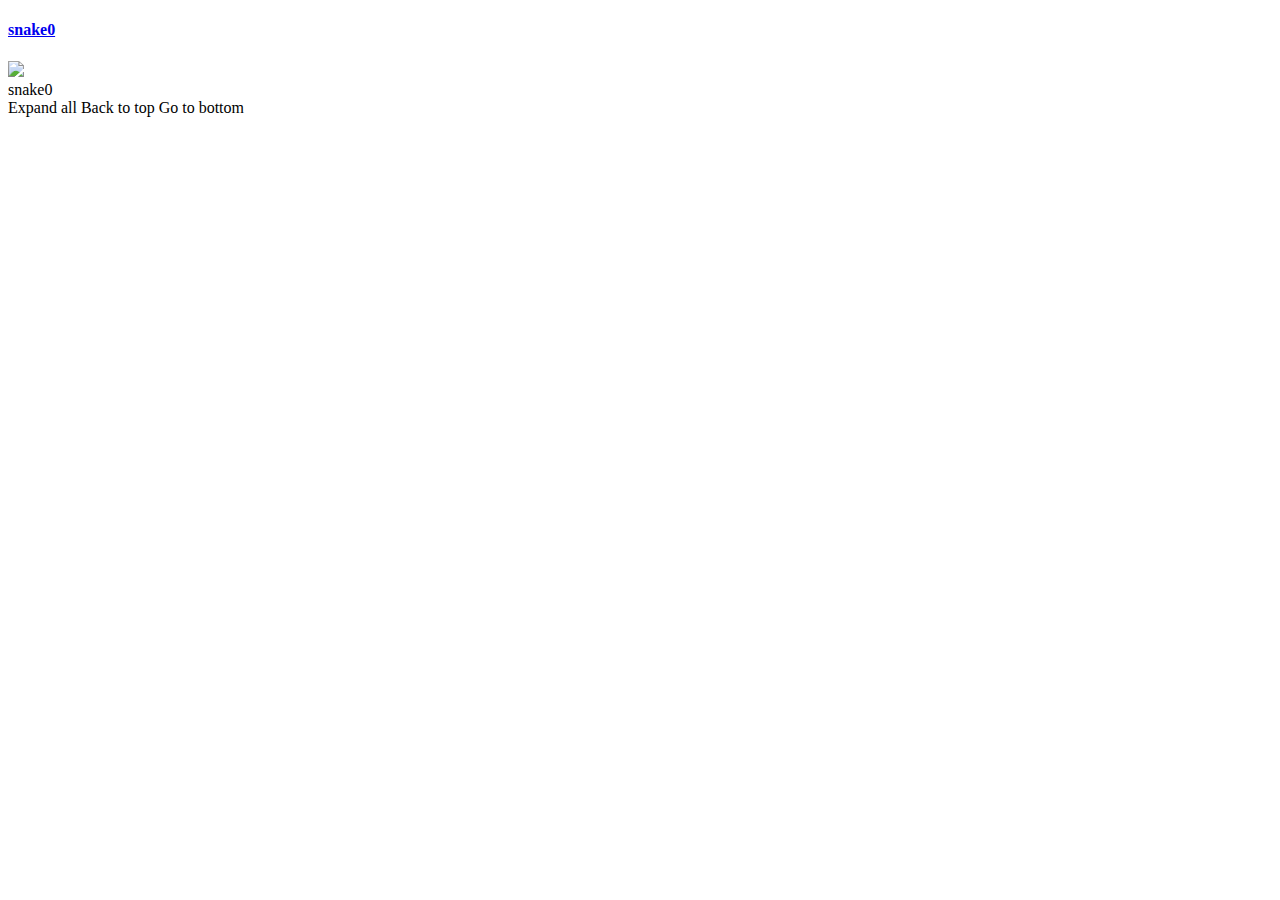
==== commit 8fd6ec85: "Site updated: 2019-09-08 11:37:59" ====
--- a/index.html
+++ b/index.html
@@ -1,635 +1,173 @@
 <!DOCTYPE html>
+<html lang="en">
 
+<head><meta name="generator" content="Hexo 3.9.0">
+    <meta charset="UTF-8">
+    <meta name="viewport" content="width=device-width, initial-scale=1, maximum-scale=1.0, user-scalable=no">
 
+    
+      <link rel="icon" href="/favicon.ico">
+    
 
-  
+    <title>
+        
+          snake0
+        
+    </title>
 
+    <!-- Spectre.css framework (v0.5.8) -->
+    <link rel="stylesheet" href="https://unpkg.com/spectre.css/dist/spectre.min.css">
+    <link rel="stylesheet" href="https://unpkg.com/spectre.css/dist/spectre-exp.min.css">
+    <link rel="stylesheet" href="https://unpkg.com/spectre.css/dist/spectre-icons.min.css">
 
-<html class="theme-next pisces use-motion" lang="en">
-<head><meta name="generator" content="Hexo 3.9.0">
-  <meta charset="UTF-8">
-<meta http-equiv="X-UA-Compatible" content="IE=edge">
-<meta name="viewport" content="width=device-width, initial-scale=1, maximum-scale=1">
-<meta name="theme-color" content="#222">
+    <!-- Noto Sans TC -->
+    <link href="https://fonts.googleapis.com/css?family=Noto+Sans+TC" rel="stylesheet">
+    <!-- Noto Sans SC -->
+    <link href="https://fonts.googleapis.com/css?family=Noto+Sans+SC" rel="stylesheet">
+    <!-- Noto Sans -->
+    <link href="https://fonts.googleapis.com/css?family=Noto+Sans" rel="stylesheet">
 
+    <!-- theme css & js -->
+    <link rel="stylesheet" href="/css/spectre_custom.css">
+    <link rel="stylesheet" href="/css/book.css">
+    <script src="/js/book.js"></script>
 
+    <!-- tocbot -->
+    <script src="https://cdnjs.cloudflare.com/ajax/libs/tocbot/4.4.2/tocbot.min.js"></script>
+    <link rel="stylesheet" href="https://cdnjs.cloudflare.com/ajax/libs/tocbot/4.4.2/tocbot.css">
 
+    <!-- highlight.js -->
+    <link rel="stylesheet" href="//cdnjs.cloudflare.com/ajax/libs/highlight.js/9.15.6/styles/default.min.css">
+    <script src="//cdnjs.cloudflare.com/ajax/libs/highlight.js/9.15.6/highlight.min.js"></script>
+    <script>hljs.initHighlightingOnLoad();</script>
+    
+    <!-- katex -->
+    <link rel="stylesheet" href="https://cdnjs.cloudflare.com/ajax/libs/KaTeX/0.10.0/katex.min.css">
 
-
-
-
-
-
-<meta http-equiv="Cache-Control" content="no-transform">
-<meta http-equiv="Cache-Control" content="no-siteapp">
-
-
-
-
-
-
-
-
-
-
-
-
-
-
-
-
-  
-  
-  <link href="/lib/fancybox/source/jquery.fancybox.css?v=2.1.5" rel="stylesheet" type="text/css">
-
-
-
-
-
-
-
-<link href="/lib/font-awesome/css/font-awesome.min.css?v=4.6.2" rel="stylesheet" type="text/css">
-
-<link href="/css/main.css?v=5.1.4" rel="stylesheet" type="text/css">
-
-
-  <link rel="apple-touch-icon" sizes="180x180" href="/images/apple-touch-icon-next.png?v=5.1.4">
-
-
-  <link rel="icon" type="image/png" sizes="32x32" href="/images/favicon-32x32-next.png?v=5.1.4">
-
-
-  <link rel="icon" type="image/png" sizes="16x16" href="/images/favicon-16x16-next.png?v=5.1.4">
-
-
-  <link rel="mask-icon" href="/images/logo.svg?v=5.1.4" color="#222">
-
-
-
-
-
-  <meta name="keywords" content="Hexo, NexT">
-
-
-
-
-
-
-
-
-
-
-<meta name="description" content="A snake from the Mars">
-<meta property="og:type" content="website">
-<meta property="og:title" content="snake0">
-<meta property="og:url" content="http://yoursite.com/index.html">
-<meta property="og:site_name" content="snake0">
-<meta property="og:description" content="A snake from the Mars">
-<meta property="og:locale" content="en">
-<meta name="twitter:card" content="summary">
-<meta name="twitter:title" content="snake0">
-<meta name="twitter:description" content="A snake from the Mars">
-
-
-
-<script type="text/javascript" id="hexo.configurations">
-  var NexT = window.NexT || {};
-  var CONFIG = {
-    root: '/',
-    scheme: 'Pisces',
-    version: '5.1.4',
-    sidebar: {"position":"left","display":"post","offset":12,"b2t":false,"scrollpercent":false,"onmobile":false},
-    fancybox: true,
-    tabs: true,
-    motion: {"enable":true,"async":false,"transition":{"post_block":"fadeIn","post_header":"slideDownIn","post_body":"slideDownIn","coll_header":"slideLeftIn","sidebar":"slideUpIn"}},
-    duoshuo: {
-      userId: '0',
-      author: 'Author'
-    },
-    algolia: {
-      applicationID: '',
-      apiKey: '',
-      indexName: '',
-      hits: {"per_page":10},
-      labels: {"input_placeholder":"Search for Posts","hits_empty":"We didn't find any results for the search: ${query}","hits_stats":"${hits} results found in ${time} ms"}
-    }
-  };
-</script>
-
-
-
-  <link rel="canonical" href="http://yoursite.com/">
-
-
-
-
-
-  <title>snake0</title>
-  
-
-
-
-
-
-
-
-
+    
 </head>
 
-<body itemscope itemtype="http://schema.org/WebPage" lang="en">
+<body>
 
-  
-  
+<div class="container">
+  <div class="book-container">
+    <div class="columns">
+      <div class="column col-2 hide-lg">
+        <div class="book-sidebar">
+  <h4 class="site-meta">
+    <a href="/">snake0</a>
+  </h4>
+  <div class="sidebar-content">
     
-  
-
-  <div class="container sidebar-position-left 
-  page-home">
-    <div class="headband"></div>
-
-    <header id="header" class="header" itemscope itemtype="http://schema.org/WPHeader">
-      <div class="header-inner"><div class="site-brand-wrapper">
-  <div class="site-meta ">
-    
-
-    <div class="custom-logo-site-title">
-      <a href="/" class="brand" rel="start">
-        <span class="logo-line-before"><i></i></span>
-        <span class="site-title">snake0</span>
-        <span class="logo-line-after"><i></i></span>
-      </a>
-    </div>
-      
-        <p class="site-subtitle">The Vagrant</p>
-      
-  </div>
-
-  <div class="site-nav-toggle">
-    <button>
-      <span class="btn-bar"></span>
-      <span class="btn-bar"></span>
-      <span class="btn-bar"></span>
-    </button>
   </div>
 </div>
 
-<nav class="site-nav">
-  
+<script src="/js/book-sidebar.js"></script>
+      </div>
 
-  
-    <ul id="menu" class="menu">
-      
-        
-        <li class="menu-item menu-item-home">
-          <a href="/" rel="section">
-            
-              <i class="menu-item-icon fa fa-fw fa-home"></i> <br>
-            
-            Home
-          </a>
-        </li>
-      
-        
-        <li class="menu-item menu-item-archives">
-          <a href="/archives/" rel="section">
-            
-              <i class="menu-item-icon fa fa-fw fa-archive"></i> <br>
-            
-            Archives
-          </a>
-        </li>
-      
+      <div class="column col-8 col-lg-12">
+        <div class="book-content">
+          <div class="book-navbar">
+  <header class="navbar">
+  <section class="navbar-section">
+    <img class="navbar-icon" src="/favicon.ico">
+  </section>
+  <section class="navbar-center">
+    snake0
+  </section>
+  <section class="navbar-section">
+    <label class="accordion-header c-hand" for="accordion-sidebar">
+      <i class="icon icon-menu"></i>
+    </label>
+  </section>
+</header>
 
-      
-    </ul>
-  
+<div class="accordion">
+  <input type="checkbox" id="accordion-sidebar" name="accordion-checkbox" hidden>
+  <div class="accordion-body">
+    
+  </div>
+</div>
+</div>
 
-  
-</nav>
-
-
-
- </div>
-    </header>
-
-    <main id="main" class="main">
-      <div class="main-inner">
-        <div class="content-wrap">
-          <div id="content" class="content">
-            
-  <section id="posts" class="posts-expand">
-    
-      
-
-  
-
-  
-  
-  
-
-  <article class="post post-type-normal" itemscope itemtype="http://schema.org/Article">
-  
-  
-  
-  <div class="post-block">
-    <link itemprop="mainEntityOfPage" href="http://yoursite.com/2019/09/08/hello-world/">
-
-    <span hidden itemprop="author" itemscope itemtype="http://schema.org/Person">
-      <meta itemprop="name" content="snake0">
-      <meta itemprop="description" content>
-      <meta itemprop="image" content="/images/avatar.gif">
-    </span>
-
-    <span hidden itemprop="publisher" itemscope itemtype="http://schema.org/Organization">
-      <meta itemprop="name" content="snake0">
-    </span>
-
-    
-      <header class="post-header">
-
-        
-        
-          <h1 class="post-title" itemprop="name headline">
-                
-                <a class="post-title-link" href="/2019/09/08/hello-world/" itemprop="url">snake0's blog</a></h1>
-        
-
-        <div class="post-meta">
-          <span class="post-time">
-            
-              <span class="post-meta-item-icon">
-                <i class="fa fa-calendar-o"></i>
-              </span>
-              
-                <span class="post-meta-item-text">Posted on</span>
-              
-              <time title="Post created" itemprop="dateCreated datePublished" datetime="2019-09-08T10:18:09+08:00">
-                2019-09-08
-              </time>
-            
-
-            
-
-            
-          </span>
-
-          
-
-          
-            
-          
-
-          
-          
-
-          
-
-          
-
-          
-
-        </div>
-      </header>
-    
-
-    
-    
-    
-    <div class="post-body" itemprop="articleBody">
-
-      
-      
-
-      
-        
-          
-            <!-- Welcome to [Hexo](https://hexo.io/)! This is your very first post. Check [documentation](https://hexo.io/docs/) for more info. If you get any problems when using Hexo, you can find the answer in [troubleshooting](https://hexo.io/docs/troubleshooting.html) or you can ask me on [GitHub](https://github.com/hexojs/hexo/issues). -->
-
-<!-- ## Quick Start
-
-### Create a new post
-
-<figure class="highlight bash"><table><tr><td class="gutter"><pre><span class="line">1</span><br></pre></td><td class="code"><pre><span class="line">$ hexo new <span class="string">"My New Post"</span></span><br></pre></td></tr></table></figure>
-
-<p>More info: <a href="https://hexo.io/docs/writing.html">Writing</a></p>
-<h3 id="Run-server"><a href="#Run-server" class="headerlink" title="Run server"></a>Run server</h3><figure class="highlight bash"><table><tr><td class="gutter"><pre><span class="line">1</span><br></pre></td><td class="code"><pre><span class="line">$ hexo server</span><br></pre></td></tr></table></figure>
-
-<p>More info: <a href="https://hexo.io/docs/server.html">Server</a></p>
-<h3 id="Generate-static-files"><a href="#Generate-static-files" class="headerlink" title="Generate static files"></a>Generate static files</h3><figure class="highlight bash"><table><tr><td class="gutter"><pre><span class="line">1</span><br></pre></td><td class="code"><pre><span class="line">$ hexo generate</span><br></pre></td></tr></table></figure>
-
-<p>More info: <a href="https://hexo.io/docs/generating.html">Generating</a></p>
-<h3 id="Deploy-to-remote-sites"><a href="#Deploy-to-remote-sites" class="headerlink" title="Deploy to remote sites"></a>Deploy to remote sites</h3><figure class="highlight bash"><table><tr><td class="gutter"><pre><span class="line">1</span><br></pre></td><td class="code"><pre><span class="line">$ hexo deploy</span><br></pre></td></tr></table></figure>
-
-<p>More info: <a href="https://hexo.io/docs/deployment.html">Deployment</a> –&gt;</p>
--->
-          
-        
-      
-    </div>
-    
-    
-    
-
-    
-
-    
-
-    
-
-    <footer class="post-footer">
-      
-
-      
-
-      
-
-      
-      
-        <div class="post-eof"></div>
-      
-    </footer>
-  </div>
-  
-  
-  
-  </article>
-
-
-    
-  </section>
-
-  
-
-
-          </div>
-          
-
-
-          
-
-        </div>
-        
-          
-  
-  <div class="sidebar-toggle">
-    <div class="sidebar-toggle-line-wrap">
-      <span class="sidebar-toggle-line sidebar-toggle-line-first"></span>
-      <span class="sidebar-toggle-line sidebar-toggle-line-middle"></span>
-      <span class="sidebar-toggle-line sidebar-toggle-line-last"></span>
-    </div>
-  </div>
-
-  <aside id="sidebar" class="sidebar">
-    
-    <div class="sidebar-inner">
-
-      
-
-      
-
-      <section class="site-overview-wrap sidebar-panel sidebar-panel-active">
-        <div class="site-overview">
-          <div class="site-author motion-element" itemprop="author" itemscope itemtype="http://schema.org/Person">
-            
-              <p class="site-author-name" itemprop="name">snake0</p>
-              <p class="site-description motion-element" itemprop="description">A snake from the Mars</p>
-          </div>
-
-          <nav class="site-state motion-element">
-
-            
-              <div class="site-state-item site-state-posts">
-              
-                <a href="/archives/">
-              
-                  <span class="site-state-item-count">1</span>
-                  <span class="site-state-item-name">posts</span>
-                </a>
-              </div>
-            
-
-            
-
-            
-
-          </nav>
-
-          
-
-          
-
-          
-          
-
-          
-          
-
-          
-
-        </div>
-      </section>
-
-      
-
-      
-
-    </div>
-  </aside>
-
-
-        
-      </div>
-    </main>
-
-    <footer id="footer" class="footer">
-      <div class="footer-inner">
-        <div class="copyright">&copy; <span itemprop="copyrightYear">2019</span>
-  <span class="with-love">
-    <i class="fa fa-user"></i>
-  </span>
-  <span class="author" itemprop="copyrightHolder">snake0</span>
-
+<div class="book-post">
   
 </div>
 
 
-  <div class="powered-by">Powered by <a class="theme-link" target="_blank" href="https://hexo.io">Hexo</a></div>
-
-
-
-  <span class="post-meta-divider">|</span>
-
-
-
-  <div class="theme-info">Theme &mdash; <a class="theme-link" target="_blank" href="https://github.com/iissnan/hexo-theme-next">NexT.Pisces</a> v5.1.4</div>
-
-
-
-
-        
-
-
-
-
-
-
-
-        
-      </div>
-    </footer>
-
-    
-      <div class="back-to-top">
-        <i class="fa fa-arrow-up"></i>
-        
-      </div>
+  <div class="book-comments">
     
 
-    
 
   </div>
 
-  
 
-<script type="text/javascript">
-  if (Object.prototype.toString.call(window.Promise) !== '[object Function]') {
-    window.Promise = null;
-  }
+<script src="/js/book-post.js"></script>
+        </div>
+      </div>
+
+      <div class="column col-2 hide-lg">
+        <div class="book-toc">
+  <div class="book-tocbot">
+  </div>
+  <div class="book-tocbot-menu">
+    <a class="book-toc-expand" onclick="expand_toc()">Expand all</a>
+    <a onclick="go_top()">Back to top</a>
+    <a onclick="go_bottom()">Go to bottom</a>
+  </div>
+</div>
+
+<script>
+tocbot.init({
+  tocSelector: '.book-tocbot',
+  contentSelector: '.book-post',
+  headingSelector: 'h1, h2, h3, h4, h5',
+  collapseDepth: 2,
+  orderedList: false,
+  scrollSmooth: false,
+});
+
+function expand_toc(){
+  var b = document.querySelector(".book-toc-expand");
+  tocbot.init({
+    tocSelector: '.book-tocbot',
+    contentSelector: '.book-post',
+    headingSelector: 'h1, h2, h3, h4, h5',
+    collapseDepth: 6,
+    orderedList: false,
+    scrollSmooth: false,
+  });
+  b.setAttribute("onclick", "collapse_toc()");
+  b.innerHTML = "Collapse all"
+}
+
+function collapse_toc(){
+  var b = document.querySelector(".book-toc-expand");
+  tocbot.init({
+    tocSelector: '.book-tocbot',
+    contentSelector: '.book-post',
+    headingSelector: 'h1, h2, h3, h4, h5',
+    collapseDepth: 2,
+    orderedList: false,
+    scrollSmooth: false,
+  });
+  b.setAttribute("onclick", "expand_toc()");
+  b.innerHTML = "Expand all"
+}
+
+function go_top() {
+  window.scrollTo(0, 0);
+}
+
+function go_bottom() {
+  window.scrollTo(0, document.body.scrollHeight);
+}
+
 </script>
-
-
-
-
-
-
-
-
-
-  
-
-
-
-
-
-
-
-
-
-
-
-
-  
-  
-    <script type="text/javascript" src="/lib/jquery/index.js?v=2.1.3"></script>
-  
-
-  
-  
-    <script type="text/javascript" src="/lib/fastclick/lib/fastclick.min.js?v=1.0.6"></script>
-  
-
-  
-  
-    <script type="text/javascript" src="/lib/jquery_lazyload/jquery.lazyload.js?v=1.9.7"></script>
-  
-
-  
-  
-    <script type="text/javascript" src="/lib/velocity/velocity.min.js?v=1.2.1"></script>
-  
-
-  
-  
-    <script type="text/javascript" src="/lib/velocity/velocity.ui.min.js?v=1.2.1"></script>
-  
-
-  
-  
-    <script type="text/javascript" src="/lib/fancybox/source/jquery.fancybox.pack.js?v=2.1.5"></script>
-  
-
-
-  
-
-
-  <script type="text/javascript" src="/js/src/utils.js?v=5.1.4"></script>
-
-  <script type="text/javascript" src="/js/src/motion.js?v=5.1.4"></script>
-
-
-
-  
-  
-
-
-  <script type="text/javascript" src="/js/src/affix.js?v=5.1.4"></script>
-
-  <script type="text/javascript" src="/js/src/schemes/pisces.js?v=5.1.4"></script>
-
-
-
-  
-
-  
-
-
-  <script type="text/javascript" src="/js/src/bootstrap.js?v=5.1.4"></script>
-
-
-
-  
-
-
-  
-
-
-
-
-	
-
-
-
-
-
-  
-
-
-
-
-
-  
-
-
-
-
-
-
-
-
-
-
-
-
-  
-
-
-
-
-
-  
-
-  
-
-  
-
-  
-  
-
-  
-
-  
-
-  
+      </div>
+    </div>
+  </div>
+</div>
 
 </body>
 </html>
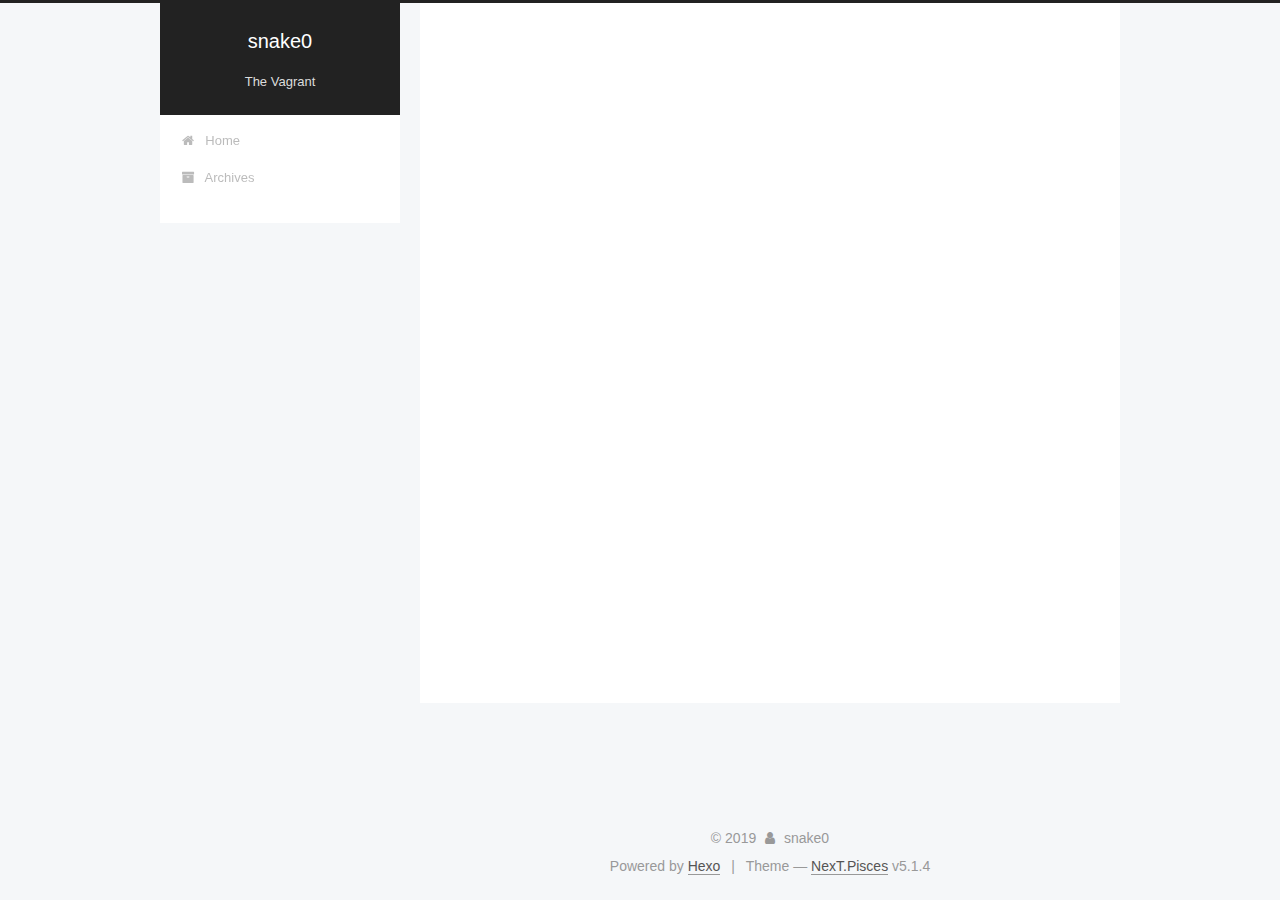
==== commit 682a1750: "Site updated: 2019-09-08 11:39:29" ====
--- a/index.html
+++ b/index.html
@@ -1,173 +1,635 @@
 <!DOCTYPE html>
-<html lang="en">
-
+
+
+
+  
+
+
+<html class="theme-next pisces use-motion" lang="en">
 <head><meta name="generator" content="Hexo 3.9.0">
-    <meta charset="UTF-8">
-    <meta name="viewport" content="width=device-width, initial-scale=1, maximum-scale=1.0, user-scalable=no">
-
-    
-      <link rel="icon" href="/favicon.ico">
-    
-
-    <title>
-        
-          snake0
-        
-    </title>
-
-    <!-- Spectre.css framework (v0.5.8) -->
-    <link rel="stylesheet" href="https://unpkg.com/spectre.css/dist/spectre.min.css">
-    <link rel="stylesheet" href="https://unpkg.com/spectre.css/dist/spectre-exp.min.css">
-    <link rel="stylesheet" href="https://unpkg.com/spectre.css/dist/spectre-icons.min.css">
-
-    <!-- Noto Sans TC -->
-    <link href="https://fonts.googleapis.com/css?family=Noto+Sans+TC" rel="stylesheet">
-    <!-- Noto Sans SC -->
-    <link href="https://fonts.googleapis.com/css?family=Noto+Sans+SC" rel="stylesheet">
-    <!-- Noto Sans -->
-    <link href="https://fonts.googleapis.com/css?family=Noto+Sans" rel="stylesheet">
-
-    <!-- theme css & js -->
-    <link rel="stylesheet" href="/css/spectre_custom.css">
-    <link rel="stylesheet" href="/css/book.css">
-    <script src="/js/book.js"></script>
-
-    <!-- tocbot -->
-    <script src="https://cdnjs.cloudflare.com/ajax/libs/tocbot/4.4.2/tocbot.min.js"></script>
-    <link rel="stylesheet" href="https://cdnjs.cloudflare.com/ajax/libs/tocbot/4.4.2/tocbot.css">
-
-    <!-- highlight.js -->
-    <link rel="stylesheet" href="//cdnjs.cloudflare.com/ajax/libs/highlight.js/9.15.6/styles/default.min.css">
-    <script src="//cdnjs.cloudflare.com/ajax/libs/highlight.js/9.15.6/highlight.min.js"></script>
-    <script>hljs.initHighlightingOnLoad();</script>
-    
-    <!-- katex -->
-    <link rel="stylesheet" href="https://cdnjs.cloudflare.com/ajax/libs/KaTeX/0.10.0/katex.min.css">
-
-    
+  <meta charset="UTF-8">
+<meta http-equiv="X-UA-Compatible" content="IE=edge">
+<meta name="viewport" content="width=device-width, initial-scale=1, maximum-scale=1">
+<meta name="theme-color" content="#222">
+
+
+
+
+
+
+
+
+
+<meta http-equiv="Cache-Control" content="no-transform">
+<meta http-equiv="Cache-Control" content="no-siteapp">
+
+
+
+
+
+
+
+
+
+
+
+
+
+
+
+
+  
+  
+  <link href="/lib/fancybox/source/jquery.fancybox.css?v=2.1.5" rel="stylesheet" type="text/css">
+
+
+
+
+
+
+
+<link href="/lib/font-awesome/css/font-awesome.min.css?v=4.6.2" rel="stylesheet" type="text/css">
+
+<link href="/css/main.css?v=5.1.4" rel="stylesheet" type="text/css">
+
+
+  <link rel="apple-touch-icon" sizes="180x180" href="/images/apple-touch-icon-next.png?v=5.1.4">
+
+
+  <link rel="icon" type="image/png" sizes="32x32" href="/images/favicon-32x32-next.png?v=5.1.4">
+
+
+  <link rel="icon" type="image/png" sizes="16x16" href="/images/favicon-16x16-next.png?v=5.1.4">
+
+
+  <link rel="mask-icon" href="/images/logo.svg?v=5.1.4" color="#222">
+
+
+
+
+
+  <meta name="keywords" content="Hexo, NexT">
+
+
+
+
+
+
+
+
+
+
+<meta name="description" content="A snake from the Mars">
+<meta property="og:type" content="website">
+<meta property="og:title" content="snake0">
+<meta property="og:url" content="http://yoursite.com/index.html">
+<meta property="og:site_name" content="snake0">
+<meta property="og:description" content="A snake from the Mars">
+<meta property="og:locale" content="en">
+<meta name="twitter:card" content="summary">
+<meta name="twitter:title" content="snake0">
+<meta name="twitter:description" content="A snake from the Mars">
+
+
+
+<script type="text/javascript" id="hexo.configurations">
+  var NexT = window.NexT || {};
+  var CONFIG = {
+    root: '/',
+    scheme: 'Pisces',
+    version: '5.1.4',
+    sidebar: {"position":"left","display":"post","offset":12,"b2t":false,"scrollpercent":false,"onmobile":false},
+    fancybox: true,
+    tabs: true,
+    motion: {"enable":true,"async":false,"transition":{"post_block":"fadeIn","post_header":"slideDownIn","post_body":"slideDownIn","coll_header":"slideLeftIn","sidebar":"slideUpIn"}},
+    duoshuo: {
+      userId: '0',
+      author: 'Author'
+    },
+    algolia: {
+      applicationID: '',
+      apiKey: '',
+      indexName: '',
+      hits: {"per_page":10},
+      labels: {"input_placeholder":"Search for Posts","hits_empty":"We didn't find any results for the search: ${query}","hits_stats":"${hits} results found in ${time} ms"}
+    }
+  };
+</script>
+
+
+
+  <link rel="canonical" href="http://yoursite.com/">
+
+
+
+
+
+  <title>snake0</title>
+  
+
+
+
+
+
+
+
+
 </head>
 
-<body>
-
-<div class="container">
-  <div class="book-container">
-    <div class="columns">
-      <div class="column col-2 hide-lg">
-        <div class="book-sidebar">
-  <h4 class="site-meta">
-    <a href="/">snake0</a>
-  </h4>
-  <div class="sidebar-content">
-    
+<body itemscope itemtype="http://schema.org/WebPage" lang="en">
+
+  
+  
+    
+  
+
+  <div class="container sidebar-position-left 
+  page-home">
+    <div class="headband"></div>
+
+    <header id="header" class="header" itemscope itemtype="http://schema.org/WPHeader">
+      <div class="header-inner"><div class="site-brand-wrapper">
+  <div class="site-meta ">
+    
+
+    <div class="custom-logo-site-title">
+      <a href="/" class="brand" rel="start">
+        <span class="logo-line-before"><i></i></span>
+        <span class="site-title">snake0</span>
+        <span class="logo-line-after"><i></i></span>
+      </a>
+    </div>
+      
+        <p class="site-subtitle">The Vagrant</p>
+      
+  </div>
+
+  <div class="site-nav-toggle">
+    <button>
+      <span class="btn-bar"></span>
+      <span class="btn-bar"></span>
+      <span class="btn-bar"></span>
+    </button>
   </div>
 </div>
 
-<script src="/js/book-sidebar.js"></script>
-      </div>
-
-      <div class="column col-8 col-lg-12">
-        <div class="book-content">
-          <div class="book-navbar">
-  <header class="navbar">
-  <section class="navbar-section">
-    <img class="navbar-icon" src="/favicon.ico">
+<nav class="site-nav">
+  
+
+  
+    <ul id="menu" class="menu">
+      
+        
+        <li class="menu-item menu-item-home">
+          <a href="/" rel="section">
+            
+              <i class="menu-item-icon fa fa-fw fa-home"></i> <br>
+            
+            Home
+          </a>
+        </li>
+      
+        
+        <li class="menu-item menu-item-archives">
+          <a href="/archives/" rel="section">
+            
+              <i class="menu-item-icon fa fa-fw fa-archive"></i> <br>
+            
+            Archives
+          </a>
+        </li>
+      
+
+      
+    </ul>
+  
+
+  
+</nav>
+
+
+
+ </div>
+    </header>
+
+    <main id="main" class="main">
+      <div class="main-inner">
+        <div class="content-wrap">
+          <div id="content" class="content">
+            
+  <section id="posts" class="posts-expand">
+    
+      
+
+  
+
+  
+  
+  
+
+  <article class="post post-type-normal" itemscope itemtype="http://schema.org/Article">
+  
+  
+  
+  <div class="post-block">
+    <link itemprop="mainEntityOfPage" href="http://yoursite.com/2019/09/08/hello-world/">
+
+    <span hidden itemprop="author" itemscope itemtype="http://schema.org/Person">
+      <meta itemprop="name" content="snake0">
+      <meta itemprop="description" content>
+      <meta itemprop="image" content="/images/avatar.gif">
+    </span>
+
+    <span hidden itemprop="publisher" itemscope itemtype="http://schema.org/Organization">
+      <meta itemprop="name" content="snake0">
+    </span>
+
+    
+      <header class="post-header">
+
+        
+        
+          <h1 class="post-title" itemprop="name headline">
+                
+                <a class="post-title-link" href="/2019/09/08/hello-world/" itemprop="url">snake0's blog</a></h1>
+        
+
+        <div class="post-meta">
+          <span class="post-time">
+            
+              <span class="post-meta-item-icon">
+                <i class="fa fa-calendar-o"></i>
+              </span>
+              
+                <span class="post-meta-item-text">Posted on</span>
+              
+              <time title="Post created" itemprop="dateCreated datePublished" datetime="2019-09-08T10:18:09+08:00">
+                2019-09-08
+              </time>
+            
+
+            
+
+            
+          </span>
+
+          
+
+          
+            
+          
+
+          
+          
+
+          
+
+          
+
+          
+
+        </div>
+      </header>
+    
+
+    
+    
+    
+    <div class="post-body" itemprop="articleBody">
+
+      
+      
+
+      
+        
+          
+            <!-- Welcome to [Hexo](https://hexo.io/)! This is your very first post. Check [documentation](https://hexo.io/docs/) for more info. If you get any problems when using Hexo, you can find the answer in [troubleshooting](https://hexo.io/docs/troubleshooting.html) or you can ask me on [GitHub](https://github.com/hexojs/hexo/issues). -->
+
+<!-- ## Quick Start
+
+### Create a new post
+
+<figure class="highlight bash"><table><tr><td class="gutter"><pre><span class="line">1</span><br></pre></td><td class="code"><pre><span class="line">$ hexo new <span class="string">"My New Post"</span></span><br></pre></td></tr></table></figure>
+
+<p>More info: <a href="https://hexo.io/docs/writing.html">Writing</a></p>
+<h3 id="Run-server"><a href="#Run-server" class="headerlink" title="Run server"></a>Run server</h3><figure class="highlight bash"><table><tr><td class="gutter"><pre><span class="line">1</span><br></pre></td><td class="code"><pre><span class="line">$ hexo server</span><br></pre></td></tr></table></figure>
+
+<p>More info: <a href="https://hexo.io/docs/server.html">Server</a></p>
+<h3 id="Generate-static-files"><a href="#Generate-static-files" class="headerlink" title="Generate static files"></a>Generate static files</h3><figure class="highlight bash"><table><tr><td class="gutter"><pre><span class="line">1</span><br></pre></td><td class="code"><pre><span class="line">$ hexo generate</span><br></pre></td></tr></table></figure>
+
+<p>More info: <a href="https://hexo.io/docs/generating.html">Generating</a></p>
+<h3 id="Deploy-to-remote-sites"><a href="#Deploy-to-remote-sites" class="headerlink" title="Deploy to remote sites"></a>Deploy to remote sites</h3><figure class="highlight bash"><table><tr><td class="gutter"><pre><span class="line">1</span><br></pre></td><td class="code"><pre><span class="line">$ hexo deploy</span><br></pre></td></tr></table></figure>
+
+<p>More info: <a href="https://hexo.io/docs/deployment.html">Deployment</a> –&gt;</p>
+-->
+          
+        
+      
+    </div>
+    
+    
+    
+
+    
+
+    
+
+    
+
+    <footer class="post-footer">
+      
+
+      
+
+      
+
+      
+      
+        <div class="post-eof"></div>
+      
+    </footer>
+  </div>
+  
+  
+  
+  </article>
+
+
+    
   </section>
-  <section class="navbar-center">
-    snake0
-  </section>
-  <section class="navbar-section">
-    <label class="accordion-header c-hand" for="accordion-sidebar">
-      <i class="icon icon-menu"></i>
-    </label>
-  </section>
-</header>
-
-<div class="accordion">
-  <input type="checkbox" id="accordion-sidebar" name="accordion-checkbox" hidden>
-  <div class="accordion-body">
-    
-  </div>
-</div>
-</div>
-
-<div class="book-post">
-  
-</div>
-
-
-  <div class="book-comments">
-    
-
-
-  </div>
-
-
-<script src="/js/book-post.js"></script>
+
+  
+
+
+          </div>
+          
+
+
+          
+
         </div>
-      </div>
-
-      <div class="column col-2 hide-lg">
-        <div class="book-toc">
-  <div class="book-tocbot">
-  </div>
-  <div class="book-tocbot-menu">
-    <a class="book-toc-expand" onclick="expand_toc()">Expand all</a>
-    <a onclick="go_top()">Back to top</a>
-    <a onclick="go_bottom()">Go to bottom</a>
-  </div>
-</div>
-
-<script>
-tocbot.init({
-  tocSelector: '.book-tocbot',
-  contentSelector: '.book-post',
-  headingSelector: 'h1, h2, h3, h4, h5',
-  collapseDepth: 2,
-  orderedList: false,
-  scrollSmooth: false,
-});
-
-function expand_toc(){
-  var b = document.querySelector(".book-toc-expand");
-  tocbot.init({
-    tocSelector: '.book-tocbot',
-    contentSelector: '.book-post',
-    headingSelector: 'h1, h2, h3, h4, h5',
-    collapseDepth: 6,
-    orderedList: false,
-    scrollSmooth: false,
-  });
-  b.setAttribute("onclick", "collapse_toc()");
-  b.innerHTML = "Collapse all"
-}
-
-function collapse_toc(){
-  var b = document.querySelector(".book-toc-expand");
-  tocbot.init({
-    tocSelector: '.book-tocbot',
-    contentSelector: '.book-post',
-    headingSelector: 'h1, h2, h3, h4, h5',
-    collapseDepth: 2,
-    orderedList: false,
-    scrollSmooth: false,
-  });
-  b.setAttribute("onclick", "expand_toc()");
-  b.innerHTML = "Expand all"
-}
-
-function go_top() {
-  window.scrollTo(0, 0);
-}
-
-function go_bottom() {
-  window.scrollTo(0, document.body.scrollHeight);
-}
-
-</script>
-      </div>
+        
+          
+  
+  <div class="sidebar-toggle">
+    <div class="sidebar-toggle-line-wrap">
+      <span class="sidebar-toggle-line sidebar-toggle-line-first"></span>
+      <span class="sidebar-toggle-line sidebar-toggle-line-middle"></span>
+      <span class="sidebar-toggle-line sidebar-toggle-line-last"></span>
     </div>
   </div>
+
+  <aside id="sidebar" class="sidebar">
+    
+    <div class="sidebar-inner">
+
+      
+
+      
+
+      <section class="site-overview-wrap sidebar-panel sidebar-panel-active">
+        <div class="site-overview">
+          <div class="site-author motion-element" itemprop="author" itemscope itemtype="http://schema.org/Person">
+            
+              <p class="site-author-name" itemprop="name">snake0</p>
+              <p class="site-description motion-element" itemprop="description">A snake from the Mars</p>
+          </div>
+
+          <nav class="site-state motion-element">
+
+            
+              <div class="site-state-item site-state-posts">
+              
+                <a href="/archives/">
+              
+                  <span class="site-state-item-count">1</span>
+                  <span class="site-state-item-name">posts</span>
+                </a>
+              </div>
+            
+
+            
+
+            
+
+          </nav>
+
+          
+
+          
+
+          
+          
+
+          
+          
+
+          
+
+        </div>
+      </section>
+
+      
+
+      
+
+    </div>
+  </aside>
+
+
+        
+      </div>
+    </main>
+
+    <footer id="footer" class="footer">
+      <div class="footer-inner">
+        <div class="copyright">&copy; <span itemprop="copyrightYear">2019</span>
+  <span class="with-love">
+    <i class="fa fa-user"></i>
+  </span>
+  <span class="author" itemprop="copyrightHolder">snake0</span>
+
+  
 </div>
+
+
+  <div class="powered-by">Powered by <a class="theme-link" target="_blank" href="https://hexo.io">Hexo</a></div>
+
+
+
+  <span class="post-meta-divider">|</span>
+
+
+
+  <div class="theme-info">Theme &mdash; <a class="theme-link" target="_blank" href="https://github.com/iissnan/hexo-theme-next">NexT.Pisces</a> v5.1.4</div>
+
+
+
+
+        
+
+
+
+
+
+
+
+        
+      </div>
+    </footer>
+
+    
+      <div class="back-to-top">
+        <i class="fa fa-arrow-up"></i>
+        
+      </div>
+    
+
+    
+
+  </div>
+
+  
+
+<script type="text/javascript">
+  if (Object.prototype.toString.call(window.Promise) !== '[object Function]') {
+    window.Promise = null;
+  }
+</script>
+
+
+
+
+
+
+
+
+
+  
+
+
+
+
+
+
+
+
+
+
+
+
+  
+  
+    <script type="text/javascript" src="/lib/jquery/index.js?v=2.1.3"></script>
+  
+
+  
+  
+    <script type="text/javascript" src="/lib/fastclick/lib/fastclick.min.js?v=1.0.6"></script>
+  
+
+  
+  
+    <script type="text/javascript" src="/lib/jquery_lazyload/jquery.lazyload.js?v=1.9.7"></script>
+  
+
+  
+  
+    <script type="text/javascript" src="/lib/velocity/velocity.min.js?v=1.2.1"></script>
+  
+
+  
+  
+    <script type="text/javascript" src="/lib/velocity/velocity.ui.min.js?v=1.2.1"></script>
+  
+
+  
+  
+    <script type="text/javascript" src="/lib/fancybox/source/jquery.fancybox.pack.js?v=2.1.5"></script>
+  
+
+
+  
+
+
+  <script type="text/javascript" src="/js/src/utils.js?v=5.1.4"></script>
+
+  <script type="text/javascript" src="/js/src/motion.js?v=5.1.4"></script>
+
+
+
+  
+  
+
+
+  <script type="text/javascript" src="/js/src/affix.js?v=5.1.4"></script>
+
+  <script type="text/javascript" src="/js/src/schemes/pisces.js?v=5.1.4"></script>
+
+
+
+  
+
+  
+
+
+  <script type="text/javascript" src="/js/src/bootstrap.js?v=5.1.4"></script>
+
+
+
+  
+
+
+  
+
+
+
+
+	
+
+
+
+
+
+  
+
+
+
+
+
+  
+
+
+
+
+
+
+
+
+
+
+
+
+  
+
+
+
+
+
+  
+
+  
+
+  
+
+  
+  
+
+  
+
+  
+
+  
 
 </body>
 </html>
--- a/css/main.css
+++ b/css/main.css
@@ -0,0 +1,2993 @@
+/* normalize.css v3.0.2 | MIT License | git.io/normalize */
+html {
+  font-family: sans-serif; /* 1 */
+  -ms-text-size-adjust: 100%; /* 2 */
+  -webkit-text-size-adjust: 100%; /* 2 */
+}
+body {
+  margin: 0;
+}
+article,
+aside,
+details,
+figcaption,
+figure,
+footer,
+header,
+hgroup,
+main,
+menu,
+nav,
+section,
+summary {
+  display: block;
+}
+audio,
+canvas,
+progress,
+video {
+  display: inline-block; /* 1 */
+  vertical-align: baseline; /* 2 */
+}
+audio:not([controls]) {
+  display: none;
+  height: 0;
+}
+[hidden],
+template {
+  display: none;
+}
+a {
+  background-color: transparent;
+}
+a:active,
+a:hover {
+  outline: 0;
+}
+abbr[title] {
+  border-bottom: 1px dotted;
+}
+b,
+strong {
+  font-weight: bold;
+}
+dfn {
+  font-style: italic;
+}
+h1 {
+  font-size: 2em;
+  margin: 0.67em 0;
+}
+mark {
+  background: #ff0;
+  color: #000;
+}
+small {
+  font-size: 80%;
+}
+sub,
+sup {
+  font-size: 75%;
+  line-height: 0;
+  position: relative;
+  vertical-align: baseline;
+}
+sup {
+  top: -0.5em;
+}
+sub {
+  bottom: -0.25em;
+}
+img {
+  border: 0;
+}
+svg:not(:root) {
+  overflow: hidden;
+}
+figure {
+  margin: 1em 40px;
+}
+hr {
+  -moz-box-sizing: content-box;
+  box-sizing: content-box;
+  height: 0;
+}
+pre {
+  overflow: auto;
+}
+code,
+kbd,
+pre,
+samp {
+  font-family: monospace, monospace;
+  font-size: 1em;
+}
+button,
+input,
+optgroup,
+select,
+textarea {
+  color: inherit; /* 1 */
+  font: inherit; /* 2 */
+  margin: 0; /* 3 */
+}
+button {
+  overflow: visible;
+}
+button,
+select {
+  text-transform: none;
+}
+button,
+html input[type="button"],
+input[type="reset"],
+input[type="submit"] {
+  -webkit-appearance: button; /* 2 */
+  cursor: pointer; /* 3 */
+}
+button[disabled],
+html input[disabled] {
+  cursor: default;
+}
+button::-moz-focus-inner,
+input::-moz-focus-inner {
+  border: 0;
+  padding: 0;
+}
+input {
+  line-height: normal;
+}
+input[type="checkbox"],
+input[type="radio"] {
+  box-sizing: border-box; /* 1 */
+  padding: 0; /* 2 */
+}
+input[type="number"]::-webkit-inner-spin-button,
+input[type="number"]::-webkit-outer-spin-button {
+  height: auto;
+}
+input[type="search"] {
+  -webkit-appearance: textfield; /* 1 */
+  -moz-box-sizing: content-box;
+  -webkit-box-sizing: content-box; /* 2 */
+  box-sizing: content-box;
+}
+input[type="search"]::-webkit-search-cancel-button,
+input[type="search"]::-webkit-search-decoration {
+  -webkit-appearance: none;
+}
+fieldset {
+  border: 1px solid #c0c0c0;
+  margin: 0 2px;
+  padding: 0.35em 0.625em 0.75em;
+}
+legend {
+  border: 0; /* 1 */
+  padding: 0; /* 2 */
+}
+textarea {
+  overflow: auto;
+}
+optgroup {
+  font-weight: bold;
+}
+table {
+  border-collapse: collapse;
+  border-spacing: 0;
+}
+td,
+th {
+  padding: 0;
+}
+::selection {
+  background: #262a30;
+  color: #fff;
+}
+body {
+  position: relative;
+  font-family: 'Lato', "PingFang SC", "Microsoft YaHei", sans-serif;
+  font-size: 14px;
+  line-height: 2;
+  color: #555;
+  background: #f5f7f9;
+}
+@media (max-width: 767px) {
+  body {
+    padding-right: 0 !important;
+  }
+}
+@media (min-width: 768px) and (max-width: 991px) {
+  body {
+    padding-right: 0 !important;
+  }
+}
+@media (min-width: 1600px) {
+  body {
+    font-size: 16px;
+  }
+}
+h1,
+h2,
+h3,
+h4,
+h5,
+h6 {
+  margin: 0;
+  padding: 0;
+  font-weight: bold;
+  line-height: 1.5;
+  font-family: 'Lato', "PingFang SC", "Microsoft YaHei", sans-serif;
+}
+h2,
+h3,
+h4,
+h5,
+h6 {
+  margin: 20px 0 15px;
+}
+h1 {
+  font-size: 22px;
+}
+@media (max-width: 767px) {
+  h1 {
+    font-size: 18px;
+  }
+}
+h2 {
+  font-size: 20px;
+}
+@media (max-width: 767px) {
+  h2 {
+    font-size: 16px;
+  }
+}
+h3 {
+  font-size: 18px;
+}
+@media (max-width: 767px) {
+  h3 {
+    font-size: 14px;
+  }
+}
+h4 {
+  font-size: 16px;
+}
+@media (max-width: 767px) {
+  h4 {
+    font-size: 12px;
+  }
+}
+h5 {
+  font-size: 14px;
+}
+@media (max-width: 767px) {
+  h5 {
+    font-size: 10px;
+  }
+}
+h6 {
+  font-size: 12px;
+}
+@media (max-width: 767px) {
+  h6 {
+    font-size: 8px;
+  }
+}
+p {
+  margin: 0 0 20px 0;
+}
+a {
+  color: #555;
+  text-decoration: none;
+  outline: none;
+  border-bottom: 1px solid #999;
+  word-wrap: break-word;
+}
+a:hover {
+  color: #222;
+  border-bottom-color: #222;
+}
+blockquote {
+  margin: 0;
+  padding: 0;
+}
+img {
+  display: block;
+  margin: auto;
+  max-width: 100%;
+  height: auto;
+}
+hr {
+  margin: 40px 0;
+  height: 3px;
+  border: none;
+  background-color: #ddd;
+  background-image: repeating-linear-gradient(-45deg, #fff, #fff 4px, transparent 4px, transparent 8px);
+}
+blockquote {
+  padding: 0 15px;
+  color: #666;
+  border-left: 4px solid #ddd;
+}
+blockquote cite::before {
+  content: "-";
+  padding: 0 5px;
+}
+dt {
+  font-weight: 700;
+}
+dd {
+  margin: 0;
+  padding: 0;
+}
+kbd {
+  border: 1px solid #ccc;
+  border-radius: 0.2em;
+  box-shadow: 0.1em 0.1em 0.2em rgba(0,0,0,0.1);
+  background-color: #f9f9f9;
+  font-family: inherit;
+  background-image: -webkit-linear-gradient(top, #eee, #fff, #eee);
+  padding: 0.1em 0.3em;
+  white-space: nowrap;
+}
+.text-left {
+  text-align: left;
+}
+.text-center {
+  text-align: center;
+}
+.text-right {
+  text-align: right;
+}
+.text-justify {
+  text-align: justify;
+}
+.text-nowrap {
+  white-space: nowrap;
+}
+.text-lowercase {
+  text-transform: lowercase;
+}
+.text-uppercase {
+  text-transform: uppercase;
+}
+.text-capitalize {
+  text-transform: capitalize;
+}
+.center-block {
+  display: block;
+  margin-left: auto;
+  margin-right: auto;
+}
+.clearfix:before,
+.clearfix:after {
+  content: " ";
+  display: table;
+}
+.clearfix:after {
+  clear: both;
+}
+.pullquote {
+  width: 45%;
+}
+.pullquote.left {
+  float: left;
+  margin-left: 5px;
+  margin-right: 10px;
+}
+.pullquote.right {
+  float: right;
+  margin-left: 10px;
+  margin-right: 5px;
+}
+.affix.affix.affix {
+  position: fixed;
+}
+.translation {
+  margin-top: -20px;
+  font-size: 14px;
+  color: #999;
+}
+.scrollbar-measure {
+  width: 100px;
+  height: 100px;
+  overflow: scroll;
+  position: absolute;
+  top: -9999px;
+}
+.use-motion .motion-element {
+  opacity: 0;
+}
+table {
+  margin: 20px 0;
+  width: 100%;
+  border-collapse: collapse;
+  border-spacing: 0;
+  border: 1px solid #ddd;
+  font-size: 14px;
+  table-layout: fixed;
+  word-wrap: break-all;
+}
+table>tbody>tr:nth-of-type(odd) {
+  background-color: #f9f9f9;
+}
+table>tbody>tr:hover {
+  background-color: #f5f5f5;
+}
+caption,
+th,
+td {
+  padding: 8px;
+  text-align: left;
+  vertical-align: middle;
+  font-weight: normal;
+}
+th,
+td {
+  border-bottom: 3px solid #ddd;
+  border-right: 1px solid #eee;
+}
+th {
+  padding-bottom: 10px;
+  font-weight: 700;
+}
+td {
+  border-bottom-width: 1px;
+}
+html,
+body {
+  height: 100%;
+}
+.container {
+  position: relative;
+  min-height: 100%;
+}
+.header-inner {
+  margin: 0 auto;
+  padding: 100px 0 70px;
+  width: 700px;
+}
+@media (min-width: 1600px) {
+  .container .header-inner {
+    width: 900px;
+  }
+}
+.main {
+  padding-bottom: 150px;
+}
+.main-inner {
+  margin: 0 auto;
+  width: 700px;
+}
+@media (min-width: 1600px) {
+  .container .main-inner {
+    width: 900px;
+  }
+}
+.footer {
+  position: absolute;
+  left: 0;
+  bottom: 0;
+  width: 100%;
+  min-height: 50px;
+}
+.footer-inner {
+  box-sizing: border-box;
+  margin: 20px auto;
+  width: 700px;
+}
+@media (min-width: 1600px) {
+  .container .footer-inner {
+    width: 900px;
+  }
+}
+pre,
+.highlight {
+  overflow: auto;
+  margin: 20px 0;
+  padding: 0;
+  font-size: 13px;
+  color: #4d4d4c;
+  background: #f7f7f7;
+  line-height: 1.6;
+}
+pre,
+code {
+  font-family: consolas, Menlo, "PingFang SC", "Microsoft YaHei", monospace;
+}
+code {
+  padding: 2px 4px;
+  word-wrap: break-word;
+  color: #555;
+  background: #eee;
+  border-radius: 3px;
+  font-size: 13px;
+}
+pre {
+  padding: 10px;
+}
+pre code {
+  padding: 0;
+  color: #4d4d4c;
+  background: none;
+  text-shadow: none;
+}
+.highlight {
+  border-radius: 1px;
+}
+.highlight pre {
+  border: none;
+  margin: 0;
+  padding: 10px 0;
+}
+.highlight table {
+  margin: 0;
+  width: auto;
+  border: none;
+}
+.highlight td {
+  border: none;
+  padding: 0;
+}
+.highlight figcaption {
+  font-size: 1em;
+  color: #4d4d4c;
+  line-height: 1em;
+  margin-bottom: 1em;
+}
+.highlight figcaption:before,
+.highlight figcaption:after {
+  content: " ";
+  display: table;
+}
+.highlight figcaption:after {
+  clear: both;
+}
+.highlight figcaption a {
+  float: right;
+  color: #4d4d4c;
+}
+.highlight figcaption a:hover {
+  border-bottom-color: #4d4d4c;
+}
+.highlight .gutter pre {
+  padding-left: 10px;
+  padding-right: 10px;
+  color: #869194;
+  text-align: right;
+  background-color: #eff2f3;
+}
+.highlight .code pre {
+  width: 100%;
+  padding-left: 10px;
+  padding-right: 10px;
+  background-color: #f7f7f7;
+}
+.highlight .line {
+  height: 20px;
+}
+.gutter {
+  -webkit-user-select: none;
+  -moz-user-select: none;
+  -ms-user-select: none;
+  user-select: none;
+}
+.gist table {
+  width: auto;
+}
+.gist table td {
+  border: none;
+}
+pre .deletion {
+  background: #fdd;
+}
+pre .addition {
+  background: #dfd;
+}
+pre .meta {
+  color: #8959a8;
+}
+pre .comment {
+  color: #8e908c;
+}
+pre .variable,
+pre .attribute,
+pre .tag,
+pre .regexp,
+pre .ruby .constant,
+pre .xml .tag .title,
+pre .xml .pi,
+pre .xml .doctype,
+pre .html .doctype,
+pre .css .id,
+pre .css .class,
+pre .css .pseudo {
+  color: #c82829;
+}
+pre .number,
+pre .preprocessor,
+pre .built_in,
+pre .literal,
+pre .params,
+pre .constant,
+pre .command {
+  color: #f5871f;
+}
+pre .ruby .class .title,
+pre .css .rules .attribute,
+pre .string,
+pre .value,
+pre .inheritance,
+pre .header,
+pre .ruby .symbol,
+pre .xml .cdata,
+pre .special,
+pre .number,
+pre .formula {
+  color: #718c00;
+}
+pre .title,
+pre .css .hexcolor {
+  color: #3e999f;
+}
+pre .function,
+pre .python .decorator,
+pre .python .title,
+pre .ruby .function .title,
+pre .ruby .title .keyword,
+pre .perl .sub,
+pre .javascript .title,
+pre .coffeescript .title {
+  color: #4271ae;
+}
+pre .keyword,
+pre .javascript .function {
+  color: #8959a8;
+}
+.full-image.full-image.full-image.full-image {
+  border: none;
+  max-width: 100%;
+  width: auto;
+  margin: 20px auto 25px;
+}
+@media (min-width: 992px) {
+  .full-image.full-image.full-image.full-image {
+    max-width: none;
+    width: 118%;
+    margin: 0 -9%;
+  }
+}
+.blockquote-center,
+.page-home .post-type-quote blockquote,
+.page-post-detail .post-type-quote blockquote {
+  position: relative;
+  margin: 40px 0;
+  padding: 0;
+  border-left: none;
+  text-align: center;
+}
+.blockquote-center::before,
+.page-home .post-type-quote blockquote::before,
+.page-post-detail .post-type-quote blockquote::before,
+.blockquote-center::after,
+.page-home .post-type-quote blockquote::after,
+.page-post-detail .post-type-quote blockquote::after {
+  position: absolute;
+  content: ' ';
+  display: block;
+  width: 100%;
+  height: 24px;
+  opacity: 0.2;
+  background-repeat: no-repeat;
+  background-position: 0 -6px;
+  background-size: 22px 22px;
+}
+.blockquote-center::before,
+.page-home .post-type-quote blockquote::before,
+.page-post-detail .post-type-quote blockquote::before {
+  top: -20px;
+  background-image: url("../images/quote-l.svg");
+  border-top: 1px solid #ccc;
+}
+.blockquote-center::after,
+.page-home .post-type-quote blockquote::after,
+.page-post-detail .post-type-quote blockquote::after {
+  bottom: -20px;
+  background-image: url("../images/quote-r.svg");
+  border-bottom: 1px solid #ccc;
+  background-position: 100% 8px;
+}
+.blockquote-center p,
+.page-home .post-type-quote blockquote p,
+.page-post-detail .post-type-quote blockquote p,
+.blockquote-center div,
+.page-home .post-type-quote blockquote div,
+.page-post-detail .post-type-quote blockquote div {
+  text-align: center;
+}
+.post .post-body .group-picture img {
+  box-sizing: border-box;
+  padding: 0 3px;
+  border: none;
+}
+.post .group-picture-row {
+  overflow: hidden;
+  margin-top: 6px;
+}
+.post .group-picture-row:first-child {
+  margin-top: 0;
+}
+.post .group-picture-column {
+  float: left;
+}
+.page-post-detail .post-body .group-picture-column {
+  float: none;
+  margin-top: 10px;
+  width: auto !important;
+}
+.page-post-detail .post-body .group-picture-column img {
+  margin: 0 auto;
+}
+.page-archive .group-picture-container {
+  overflow: hidden;
+}
+.page-archive .group-picture-row {
+  float: left;
+}
+.page-archive .group-picture-row:first-child {
+  margin-top: 6px;
+}
+.page-archive .group-picture-column {
+  max-width: 150px;
+  max-height: 150px;
+}
+.post-body .note {
+  position: relative;
+  padding: 15px;
+  margin-bottom: 20px;
+  border: 1px solid #eee;
+  border-left-width: 5px;
+  border-radius: 3px;
+}
+.post-body .note h2,
+.post-body .note h3,
+.post-body .note h4,
+.post-body .note h5,
+.post-body .note h6 {
+  margin-top: 0;
+  margin-bottom: 0;
+  border-bottom: initial;
+  padding-top: 0 !important;
+}
+.post-body .note p:first-child,
+.post-body .note ul:first-child,
+.post-body .note ol:first-child,
+.post-body .note table:first-child,
+.post-body .note pre:first-child,
+.post-body .note blockquote:first-child {
+  margin-top: 0;
+}
+.post-body .note p:last-child,
+.post-body .note ul:last-child,
+.post-body .note ol:last-child,
+.post-body .note table:last-child,
+.post-body .note pre:last-child,
+.post-body .note blockquote:last-child {
+  margin-bottom: 0;
+}
+.post-body .note.default {
+  border-left-color: #777;
+}
+.post-body .note.default h2,
+.post-body .note.default h3,
+.post-body .note.default h4,
+.post-body .note.default h5,
+.post-body .note.default h6 {
+  color: #777;
+}
+.post-body .note.primary {
+  border-left-color: #6f42c1;
+}
+.post-body .note.primary h2,
+.post-body .note.primary h3,
+.post-body .note.primary h4,
+.post-body .note.primary h5,
+.post-body .note.primary h6 {
+  color: #6f42c1;
+}
+.post-body .note.info {
+  border-left-color: #428bca;
+}
+.post-body .note.info h2,
+.post-body .note.info h3,
+.post-body .note.info h4,
+.post-body .note.info h5,
+.post-body .note.info h6 {
+  color: #428bca;
+}
+.post-body .note.success {
+  border-left-color: #5cb85c;
+}
+.post-body .note.success h2,
+.post-body .note.success h3,
+.post-body .note.success h4,
+.post-body .note.success h5,
+.post-body .note.success h6 {
+  color: #5cb85c;
+}
+.post-body .note.warning {
+  border-left-color: #f0ad4e;
+}
+.post-body .note.warning h2,
+.post-body .note.warning h3,
+.post-body .note.warning h4,
+.post-body .note.warning h5,
+.post-body .note.warning h6 {
+  color: #f0ad4e;
+}
+.post-body .note.danger {
+  border-left-color: #d9534f;
+}
+.post-body .note.danger h2,
+.post-body .note.danger h3,
+.post-body .note.danger h4,
+.post-body .note.danger h5,
+.post-body .note.danger h6 {
+  color: #d9534f;
+}
+.post-body .label {
+  display: inline;
+  padding: 0 2px;
+  white-space: nowrap;
+}
+.post-body .label.default {
+  background-color: #f0f0f0;
+}
+.post-body .label.primary {
+  background-color: #efe6f7;
+}
+.post-body .label.info {
+  background-color: #e5f2f8;
+}
+.post-body .label.success {
+  background-color: #e7f4e9;
+}
+.post-body .label.warning {
+  background-color: #fcf6e1;
+}
+.post-body .label.danger {
+  background-color: #fae8eb;
+}
+.post-body .tabs {
+  position: relative;
+  display: block;
+  margin-bottom: 20px;
+  padding-top: 10px;
+}
+.post-body .tabs ul.nav-tabs {
+  margin: 0;
+  padding: 0;
+  display: flex;
+  margin-bottom: -1px;
+}
+@media (max-width: 413px) {
+  .post-body .tabs ul.nav-tabs {
+    display: block;
+    margin-bottom: 5px;
+  }
+}
+.post-body .tabs ul.nav-tabs li.tab {
+  list-style-type: none !important;
+  margin: 0 0.25em 0 0;
+  border-top: 3px solid transparent;
+  border-left: 1px solid transparent;
+  border-right: 1px solid transparent;
+}
+@media (max-width: 413px) {
+  .post-body .tabs ul.nav-tabs li.tab {
+    margin: initial;
+    border-top: 1px solid transparent;
+    border-left: 3px solid transparent;
+    border-right: 1px solid transparent;
+    border-bottom: 1px solid transparent;
+  }
+}
+.post-body .tabs ul.nav-tabs li.tab a {
+  outline: 0;
+  border-bottom: initial;
+  display: block;
+  line-height: 1.8em;
+  padding: 0.25em 0.75em;
+  transition-duration: 0.2s;
+  transition-timing-function: ease-out;
+  transition-delay: 0s;
+}
+.post-body .tabs ul.nav-tabs li.tab a i {
+  width: 1.285714285714286em;
+}
+.post-body .tabs ul.nav-tabs li.tab.active {
+  border-top: 3px solid #fc6423;
+  border-left: 1px solid #ddd;
+  border-right: 1px solid #ddd;
+  background-color: #fff;
+}
+@media (max-width: 413px) {
+  .post-body .tabs ul.nav-tabs li.tab.active {
+    border-top: 1px solid #ddd;
+    border-left: 3px solid #fc6423;
+    border-right: 1px solid #ddd;
+    border-bottom: 1px solid #ddd;
+  }
+}
+.post-body .tabs ul.nav-tabs li.tab.active a {
+  cursor: default;
+  color: #555;
+}
+.post-body .tabs .tab-content {
+  background-color: #fff;
+}
+.post-body .tabs .tab-content .tab-pane {
+  border: 1px solid #ddd;
+  padding: 20px 20px 0 20px;
+}
+.post-body .tabs .tab-content .tab-pane:not(.active) {
+  display: none !important;
+}
+.post-body .tabs .tab-content .tab-pane.active {
+  display: block !important;
+}
+.btn {
+  display: inline-block;
+  padding: 0 20px;
+  font-size: 14px;
+  color: #555;
+  background: #fff;
+  border: 2px solid #555;
+  text-decoration: none;
+  border-radius: 2px;
+  transition-property: background-color;
+  transition-duration: 0.2s;
+  transition-timing-function: ease-in-out;
+  transition-delay: 0s;
+  line-height: 2;
+}
+.btn:hover {
+  border-color: #222;
+  color: #fff;
+  background: #222;
+}
+.btn +.btn {
+  margin: 0 0 8px 8px;
+}
+.btn .fa-fw {
+  width: 1.285714285714286em;
+  text-align: left;
+}
+.btn-bar {
+  display: block;
+  width: 22px;
+  height: 2px;
+  background: #555;
+  border-radius: 1px;
+}
+.btn-bar+.btn-bar {
+  margin-top: 4px;
+}
+.pagination {
+  margin: 120px 0 40px;
+  text-align: center;
+  border-top: 1px solid #eee;
+}
+.page-number-basic,
+.pagination .prev,
+.pagination .next,
+.pagination .page-number,
+.pagination .space {
+  display: inline-block;
+  position: relative;
+  top: -1px;
+  margin: 0 10px;
+  padding: 0 11px;
+}
+@media (max-width: 767px) {
+  .page-number-basic,
+  .pagination .prev,
+  .pagination .next,
+  .pagination .page-number,
+  .pagination .space {
+    margin: 0 5px;
+  }
+}
+.pagination .prev,
+.pagination .next,
+.pagination .page-number {
+  border-bottom: 0;
+  border-top: 1px solid #eee;
+  transition-property: border-color;
+  transition-duration: 0.2s;
+  transition-timing-function: ease-in-out;
+  transition-delay: 0s;
+}
+.pagination .prev:hover,
+.pagination .next:hover,
+.pagination .page-number:hover {
+  border-top-color: #222;
+}
+.pagination .space {
+  padding: 0;
+  margin: 0;
+}
+.pagination .prev {
+  margin-left: 0;
+}
+.pagination .next {
+  margin-right: 0;
+}
+.pagination .page-number.current {
+  color: #fff;
+  background: #ccc;
+  border-top-color: #ccc;
+}
+@media (max-width: 767px) {
+  .pagination {
+    border-top: none;
+  }
+  .pagination .prev,
+  .pagination .next,
+  .pagination .page-number {
+    margin-bottom: 10px;
+    border-top: 0;
+    border-bottom: 1px solid #eee;
+    padding: 0 10px;
+  }
+  .pagination .prev:hover,
+  .pagination .next:hover,
+  .pagination .page-number:hover {
+    border-bottom-color: #222;
+  }
+}
+.comments {
+  margin: 60px 20px 0;
+}
+.tag-cloud {
+  text-align: center;
+}
+.tag-cloud a {
+  display: inline-block;
+  margin: 10px;
+}
+.back-to-top {
+  box-sizing: border-box;
+  position: fixed;
+  bottom: -100px;
+  right: 30px;
+  z-index: 1050;
+  padding: 0 6px;
+  width: 24px;
+  background: #222;
+  font-size: 12px;
+  opacity: 0.6;
+  color: #fff;
+  cursor: pointer;
+  text-align: center;
+  -webkit-transform: translateZ(0);
+  transition-property: bottom;
+  transition-duration: 0.2s;
+  transition-timing-function: ease-in-out;
+  transition-delay: 0s;
+}
+@media (min-width: 768px) and (max-width: 991px) {
+  .back-to-top {
+    display: none !important;
+  }
+}
+@media (max-width: 767px) {
+  .back-to-top {
+    display: none !important;
+  }
+}
+.back-to-top.back-to-top-on {
+  bottom: 30px;
+}
+.header {
+  background: transparent;
+}
+.header-inner {
+  position: relative;
+}
+.headband {
+  height: 3px;
+  background: #222;
+}
+.site-meta {
+  margin: 0;
+  text-align: center;
+}
+@media (max-width: 767px) {
+  .site-meta {
+    text-align: center;
+  }
+}
+.brand {
+  position: relative;
+  display: inline-block;
+  padding: 0 40px;
+  color: #fff;
+  background: #222;
+  border-bottom: none;
+}
+.brand:hover {
+  color: #fff;
+}
+.logo {
+  display: inline-block;
+  margin-right: 5px;
+  line-height: 36px;
+  vertical-align: top;
+}
+.site-title {
+  display: inline-block;
+  vertical-align: top;
+  line-height: 36px;
+  font-size: 20px;
+  font-weight: normal;
+  font-family: 'Lato', "PingFang SC", "Microsoft YaHei", sans-serif;
+}
+.site-subtitle {
+  margin-top: 10px;
+  font-size: 13px;
+  color: #ddd;
+}
+.use-motion .brand {
+  opacity: 0;
+}
+.use-motion .logo,
+.use-motion .site-title,
+.use-motion .site-subtitle {
+  opacity: 0;
+  position: relative;
+  top: -10px;
+}
+.site-nav-toggle {
+  display: none;
+  position: absolute;
+  top: 10px;
+  left: 10px;
+}
+@media (max-width: 767px) {
+  .site-nav-toggle {
+    display: block;
+  }
+}
+.site-nav-toggle button {
+  margin-top: 2px;
+  padding: 9px 10px;
+  background: transparent;
+  border: none;
+}
+@media (max-width: 767px) {
+  .site-nav {
+    display: none;
+    margin: 0 -10px;
+    padding: 0 10px;
+    clear: both;
+    border-top: 1px solid #ddd;
+  }
+}
+@media (min-width: 768px) and (max-width: 991px) {
+  .site-nav {
+    display: block !important;
+  }
+}
+@media (min-width: 992px) {
+  .site-nav {
+    display: block !important;
+  }
+}
+.menu {
+  margin-top: 20px;
+  padding-left: 0;
+  text-align: center;
+}
+.menu .menu-item {
+  display: inline-block;
+  margin: 0 10px;
+  list-style: none;
+}
+@media screen and (max-width: 767px) {
+  .menu .menu-item {
+    margin-top: 10px;
+  }
+}
+.menu .menu-item a {
+  display: block;
+  font-size: 13px;
+  line-height: inherit;
+  border-bottom: 1px solid transparent;
+  transition-property: border-color;
+  transition-duration: 0.2s;
+  transition-timing-function: ease-in-out;
+  transition-delay: 0s;
+}
+.menu .menu-item a:hover,
+.menu-item-active a {
+  border-bottom-color: #222;
+}
+.menu .menu-item .fa {
+  margin-right: 5px;
+}
+.use-motion .menu-item {
+  opacity: 0;
+}
+.post-body {
+  font-family: 'Lato', "PingFang SC", "Microsoft YaHei", sans-serif;
+}
+@media (max-width: 767px) {
+  .post-body {
+    word-break: break-word;
+  }
+}
+.post-body .fancybox img {
+  display: block !important;
+  margin: 0 auto;
+  cursor: pointer;
+  cursor: zoom-in;
+  cursor: -webkit-zoom-in;
+}
+.post-body .image-caption,
+.post-body .figure .caption {
+  margin: -20px auto 15px;
+  text-align: center;
+  font-size: 14px;
+  color: #999;
+  font-weight: bold;
+  line-height: 1;
+}
+.post-sticky-flag {
+  display: inline-block;
+  font-size: 16px;
+  -ms-transform: rotate(30deg);
+  -webkit-transform: rotate(30deg);
+  -moz-transform: rotate(30deg);
+  -ms-transform: rotate(30deg);
+  -o-transform: rotate(30deg);
+  transform: rotate(30deg);
+}
+.use-motion .post-block,
+.use-motion .pagination,
+.use-motion .comments {
+  opacity: 0;
+}
+.use-motion .post-header {
+  opacity: 0;
+}
+.use-motion .post-body {
+  opacity: 0;
+}
+.use-motion .collection-title {
+  opacity: 0;
+}
+.posts-expand {
+  padding-top: 40px;
+}
+@media (max-width: 767px) {
+  .posts-expand {
+    margin: 0 20px;
+  }
+  .post-body pre .gutter pre {
+    padding-right: 10px;
+  }
+  .post-body .highlight {
+    margin-left: 0px;
+    margin-right: 0px;
+    padding: 0;
+  }
+  .post-body .highlight .gutter pre {
+    padding-right: 10px;
+  }
+}
+@media (min-width: 992px) {
+  .posts-expand .post-body {
+    text-align: justify;
+  }
+}
+.posts-expand .post-body h2,
+.posts-expand .post-body h3,
+.posts-expand .post-body h4,
+.posts-expand .post-body h5,
+.posts-expand .post-body h6 {
+  padding-top: 10px;
+}
+.posts-expand .post-body h2 .header-anchor,
+.posts-expand .post-body h3 .header-anchor,
+.posts-expand .post-body h4 .header-anchor,
+.posts-expand .post-body h5 .header-anchor,
+.posts-expand .post-body h6 .header-anchor {
+  float: right;
+  margin-left: 10px;
+  color: #ccc;
+  border-bottom-style: none;
+  visibility: hidden;
+}
+.posts-expand .post-body h2 .header-anchor:hover,
+.posts-expand .post-body h3 .header-anchor:hover,
+.posts-expand .post-body h4 .header-anchor:hover,
+.posts-expand .post-body h5 .header-anchor:hover,
+.posts-expand .post-body h6 .header-anchor:hover {
+  color: inherit;
+}
+.posts-expand .post-body h2:hover .header-anchor,
+.posts-expand .post-body h3:hover .header-anchor,
+.posts-expand .post-body h4:hover .header-anchor,
+.posts-expand .post-body h5:hover .header-anchor,
+.posts-expand .post-body h6:hover .header-anchor {
+  visibility: visible;
+}
+.posts-expand .post-body ul li {
+  list-style: circle;
+}
+.posts-expand .post-body img {
+  box-sizing: border-box;
+  margin: auto;
+  padding: 3px;
+  border: 1px solid #ddd;
+}
+.posts-expand .post-body .fancybox img {
+  margin: 0 auto 25px;
+}
+@media (max-width: 767px) {
+  .posts-collapse {
+    margin: 0 20px;
+  }
+  .posts-collapse .post-title,
+  .posts-collapse .post-meta {
+    display: block;
+    width: auto;
+    text-align: left;
+  }
+}
+.posts-collapse {
+  position: relative;
+  z-index: 1010;
+  margin-left: 55px;
+}
+.posts-collapse::after {
+  content: " ";
+  position: absolute;
+  top: 20px;
+  left: 0;
+  margin-left: -2px;
+  width: 4px;
+  height: 100%;
+  background: #f5f5f5;
+  z-index: -1;
+}
+@media (max-width: 767px) {
+  .posts-collapse {
+    margin: 0 20px;
+  }
+}
+.posts-collapse .collection-title {
+  position: relative;
+  margin: 60px 0;
+}
+.posts-collapse .collection-title h1,
+.posts-collapse .collection-title h2 {
+  margin-left: 20px;
+}
+.posts-collapse .collection-title small {
+  color: #bbb;
+  margin-left: 5px;
+}
+.posts-collapse .collection-title::before {
+  content: " ";
+  position: absolute;
+  left: 0;
+  top: 50%;
+  margin-left: -4px;
+  margin-top: -4px;
+  width: 8px;
+  height: 8px;
+  background: #bbb;
+  border-radius: 50%;
+}
+.posts-collapse .post {
+  margin: 30px 0;
+}
+.posts-collapse .post-header {
+  position: relative;
+  transition-duration: 0.2s;
+  transition-timing-function: ease-in-out;
+  transition-delay: 0s;
+  transition-property: border;
+  border-bottom: 1px dashed #ccc;
+}
+.posts-collapse .post-header::before {
+  content: " ";
+  position: absolute;
+  left: 0;
+  top: 12px;
+  width: 6px;
+  height: 6px;
+  margin-left: -4px;
+  background: #bbb;
+  border-radius: 50%;
+  border: 1px solid #fff;
+  transition-duration: 0.2s;
+  transition-timing-function: ease-in-out;
+  transition-delay: 0s;
+  transition-property: background;
+}
+.posts-collapse .post-header:hover {
+  border-bottom-color: #666;
+}
+.posts-collapse .post-header:hover::before {
+  background: #222;
+}
+.posts-collapse .post-meta {
+  position: absolute;
+  font-size: 12px;
+  left: 20px;
+  top: 5px;
+}
+.posts-collapse .post-comments-count {
+  display: none;
+}
+.posts-collapse .post-title {
+  margin-left: 60px;
+  font-size: 16px;
+  font-weight: normal;
+  line-height: inherit;
+}
+.posts-collapse .post-title::after {
+  margin-left: 3px;
+  opacity: 0.6;
+}
+.posts-collapse .post-title a {
+  color: #666;
+  border-bottom: none;
+}
+.page-home .post-type-quote .post-header,
+.page-post-detail .post-type-quote .post-header,
+.page-home .post-type-quote .post-tags,
+.page-post-detail .post-type-quote .post-tags {
+  display: none;
+}
+.posts-expand .post-title {
+  text-align: center;
+  word-break: break-word;
+  font-weight: 400;
+}
+.posts-expand .post-title-link {
+  display: inline-block;
+  position: relative;
+  color: #555;
+  border-bottom: none;
+  line-height: 1.2;
+  vertical-align: top;
+}
+.posts-expand .post-title-link::before {
+  content: "";
+  position: absolute;
+  width: 100%;
+  height: 2px;
+  bottom: 0;
+  left: 0;
+  background-color: #000;
+  visibility: hidden;
+  -webkit-transform: scaleX(0);
+  -moz-transform: scaleX(0);
+  -ms-transform: scaleX(0);
+  -o-transform: scaleX(0);
+  transform: scaleX(0);
+  transition-duration: 0.2s;
+  transition-timing-function: ease-in-out;
+  transition-delay: 0s;
+}
+.posts-expand .post-title-link:hover::before {
+  visibility: visible;
+  -webkit-transform: scaleX(1);
+  -moz-transform: scaleX(1);
+  -ms-transform: scaleX(1);
+  -o-transform: scaleX(1);
+  transform: scaleX(1);
+}
+.posts-expand .post-title-link .fa {
+  font-size: 16px;
+}
+.posts-expand .post-meta {
+  margin: 3px 0 60px 0;
+  color: #999;
+  font-family: 'Lato', "PingFang SC", "Microsoft YaHei", sans-serif;
+  font-size: 12px;
+  text-align: center;
+}
+.posts-expand .post-meta .post-category-list {
+  display: inline-block;
+  margin: 0;
+  padding: 3px;
+}
+.posts-expand .post-meta .post-category-list-link {
+  color: #999;
+}
+.posts-expand .post-meta .post-description {
+  font-size: 14px;
+  margin-top: 2px;
+}
+.post-meta-divider {
+  margin: 0 0.5em;
+}
+.post-meta-item-icon {
+  margin-right: 3px;
+}
+@media (min-width: 768px) and (max-width: 991px) {
+  .post-meta-item-icon {
+    display: inline-block;
+  }
+}
+@media (max-width: 767px) {
+  .post-meta-item-icon {
+    display: inline-block;
+  }
+}
+@media (min-width: 768px) and (max-width: 991px) {
+  .post-meta-item-text {
+    display: none;
+  }
+}
+@media (max-width: 767px) {
+  .post-meta-item-text {
+    display: none;
+  }
+}
+@media (max-width: 767px) {
+  .posts-expand .post-comments-count {
+    display: none;
+  }
+}
+.post-button {
+  margin-top: 40px;
+}
+.posts-expand .post-tags {
+  margin-top: 40px;
+  text-align: center;
+}
+.posts-expand .post-tags a {
+  display: inline-block;
+  margin-right: 10px;
+  font-size: 13px;
+}
+.post-nav {
+  display: table;
+  margin-top: 15px;
+  width: 100%;
+  border-top: 1px solid #eee;
+}
+.post-nav-divider {
+  display: table-cell;
+  width: 10%;
+}
+.post-nav-item {
+  display: table-cell;
+  padding: 10px 0 0 0;
+  width: 45%;
+  vertical-align: top;
+}
+.post-nav-item a {
+  position: relative;
+  display: block;
+  line-height: 25px;
+  font-size: 14px;
+  color: #555;
+  border-bottom: none;
+}
+.post-nav-item a:hover {
+  color: #222;
+  border-bottom: none;
+}
+.post-nav-item a:active {
+  top: 2px;
+}
+.post-nav-item .fa {
+  position: absolute;
+  top: 8px;
+  left: 0;
+  font-size: 12px;
+}
+.post-nav-next a {
+  padding-left: 15px;
+}
+.post-nav-prev {
+  text-align: right;
+}
+.post-nav-prev a {
+  padding-right: 15px;
+}
+.post-nav-prev .fa {
+  right: 0;
+  left: auto;
+}
+.posts-expand .post-eof {
+  display: block;
+  margin: 80px auto 60px;
+  width: 8%;
+  height: 1px;
+  background: #ccc;
+  text-align: center;
+}
+.post:last-child .post-eof.post-eof.post-eof {
+  display: none;
+}
+.post-gallery {
+  display: table;
+  table-layout: fixed;
+  width: 100%;
+  border-collapse: separate;
+}
+.post-gallery-row {
+  display: table-row;
+}
+.post-gallery .post-gallery-img {
+  display: table-cell;
+  text-align: center;
+  vertical-align: middle;
+  border: none;
+}
+.post-gallery .post-gallery-img img {
+  max-width: 100%;
+  max-height: 100%;
+  border: none;
+}
+.fancybox-close,
+.fancybox-close:hover {
+  border: none;
+}
+.rtl.post-body p,
+.rtl.post-body a,
+.rtl.post-body h1,
+.rtl.post-body h2,
+.rtl.post-body h3,
+.rtl.post-body h4,
+.rtl.post-body h5,
+.rtl.post-body h6,
+.rtl.post-body li,
+.rtl.post-body ul,
+.rtl.post-body ol {
+  direction: rtl;
+  font-family: UKIJ Ekran;
+}
+.rtl.post-title {
+  font-family: UKIJ Ekran;
+}
+.sidebar {
+  position: fixed;
+  right: 0;
+  top: 0;
+  bottom: 0;
+  width: 0;
+  z-index: 1040;
+  box-shadow: inset 0 2px 6px #000;
+  background: #222;
+  -webkit-transform: translateZ(0);
+}
+.sidebar a {
+  color: #999;
+  border-bottom-color: #555;
+}
+.sidebar a:hover {
+  color: #eee;
+}
+@media (min-width: 768px) and (max-width: 991px) {
+  .sidebar {
+    display: none !important;
+  }
+}
+@media (max-width: 767px) {
+  .sidebar {
+    display: none !important;
+  }
+}
+.sidebar-inner {
+  position: relative;
+  padding: 20px 10px;
+  color: #999;
+  text-align: center;
+}
+.site-overview-wrap {
+  overflow: hidden;
+}
+.site-overview {
+  overflow-y: auto;
+  overflow-x: hidden;
+}
+.sidebar-toggle {
+  position: fixed;
+  right: 30px;
+  bottom: 45px;
+  width: 14px;
+  height: 14px;
+  padding: 5px;
+  background: #222;
+  line-height: 0;
+  z-index: 1050;
+  cursor: pointer;
+  -webkit-transform: translateZ(0);
+}
+@media (min-width: 768px) and (max-width: 991px) {
+  .sidebar-toggle {
+    display: none !important;
+  }
+}
+@media (max-width: 767px) {
+  .sidebar-toggle {
+    display: none !important;
+  }
+}
+.sidebar-toggle-line {
+  position: relative;
+  display: inline-block;
+  vertical-align: top;
+  height: 2px;
+  width: 100%;
+  background: #fff;
+  margin-top: 3px;
+}
+.sidebar-toggle-line:first-child {
+  margin-top: 0;
+}
+.site-author-image {
+  display: block;
+  margin: 0 auto;
+  padding: 2px;
+  max-width: 120px;
+  height: auto;
+  border: 1px solid #eee;
+}
+.site-author-name {
+  margin: 0;
+  text-align: center;
+  color: #222;
+  font-weight: 600;
+}
+.site-description {
+  margin-top: 0;
+  text-align: center;
+  font-size: 13px;
+  color: #999;
+}
+.site-state {
+  overflow: hidden;
+  line-height: 1.4;
+  white-space: nowrap;
+  text-align: center;
+}
+.site-state-item {
+  display: inline-block;
+  padding: 0 15px;
+  border-left: 1px solid #eee;
+}
+.site-state-item:first-child {
+  border-left: none;
+}
+.site-state-item a {
+  border-bottom: none;
+}
+.site-state-item-count {
+  display: block;
+  text-align: center;
+  color: inherit;
+  font-weight: 600;
+  font-size: 16px;
+}
+.site-state-item-name {
+  font-size: 13px;
+  color: #999;
+}
+.feed-link {
+  margin-top: 20px;
+}
+.feed-link a {
+  display: inline-block;
+  padding: 0 15px;
+  color: #fc6423;
+  border: 1px solid #fc6423;
+  border-radius: 4px;
+}
+.feed-link a i {
+  color: #fc6423;
+  font-size: 14px;
+}
+.feed-link a:hover {
+  color: #fff;
+  background: #fc6423;
+}
+.feed-link a:hover i {
+  color: #fff;
+}
+.links-of-author {
+  margin-top: 20px;
+}
+.links-of-author a {
+  display: inline-block;
+  vertical-align: middle;
+  margin-right: 10px;
+  margin-bottom: 10px;
+  border-bottom-color: #555;
+  font-size: 13px;
+}
+.links-of-author a:before {
+  display: inline-block;
+  vertical-align: middle;
+  margin-right: 3px;
+  content: " ";
+  width: 4px;
+  height: 4px;
+  border-radius: 50%;
+  background: #6aff46;
+}
+.links-of-blogroll {
+  font-size: 13px;
+}
+.links-of-blogroll-title {
+  margin-top: 20px;
+  font-size: 14px;
+  font-weight: 600;
+}
+.links-of-blogroll-list {
+  margin: 0;
+  padding: 0;
+  list-style: none;
+}
+.links-of-blogroll-item {
+  padding: 2px 10px;
+}
+.links-of-blogroll-item a {
+  max-width: 280px;
+  box-sizing: border-box;
+  display: inline-block;
+  overflow: hidden;
+  white-space: nowrap;
+  text-overflow: ellipsis;
+}
+.sidebar-nav {
+  margin: 0 0 20px;
+  padding-left: 0;
+}
+.sidebar-nav li {
+  display: inline-block;
+  cursor: pointer;
+  border-bottom: 1px solid transparent;
+  font-size: 14px;
+  color: #555;
+}
+.sidebar-nav li:hover {
+  color: #fc6423;
+}
+.page-post-detail .sidebar-nav-toc {
+  padding: 0 5px;
+}
+.page-post-detail .sidebar-nav-overview {
+  margin-left: 10px;
+}
+.sidebar-nav .sidebar-nav-active {
+  color: #fc6423;
+  border-bottom-color: #fc6423;
+}
+.sidebar-nav .sidebar-nav-active:hover {
+  color: #fc6423;
+}
+.sidebar-panel {
+  display: none;
+}
+.sidebar-panel-active {
+  display: block;
+}
+.post-toc-empty {
+  font-size: 14px;
+  color: #666;
+}
+.post-toc-wrap {
+  overflow: hidden;
+}
+.post-toc {
+  overflow: auto;
+}
+.post-toc ol {
+  margin: 0;
+  padding: 0 2px 5px 10px;
+  text-align: left;
+  list-style: none;
+  font-size: 14px;
+}
+.post-toc ol > ol {
+  padding-left: 0;
+}
+.post-toc ol a {
+  transition-duration: 0.2s;
+  transition-timing-function: ease-in-out;
+  transition-delay: 0s;
+  transition-property: all;
+  color: #666;
+  border-bottom-color: #ccc;
+}
+.post-toc ol a:hover {
+  color: #000;
+  border-bottom-color: #000;
+}
+.post-toc .nav-item {
+  overflow: hidden;
+  text-overflow: ellipsis;
+  text-align: justify;
+  white-space: nowrap;
+  line-height: 1.8;
+}
+.post-toc .nav .nav-child {
+  display: none;
+}
+.post-toc .nav .active > .nav-child {
+  display: block;
+}
+.post-toc .nav .active-current > .nav-child {
+  display: block;
+}
+.post-toc .nav .active-current > .nav-child > .nav-item {
+  display: block;
+}
+.post-toc .nav .active > a {
+  color: #fc6423;
+  border-bottom-color: #fc6423;
+}
+.post-toc .nav .active-current > a {
+  color: #fc6423;
+}
+.post-toc .nav .active-current > a:hover {
+  color: #fc6423;
+}
+.footer {
+  font-size: 14px;
+  color: #999;
+}
+.footer img {
+  border: none;
+}
+.footer-inner {
+  text-align: center;
+}
+.with-love {
+  display: inline-block;
+  margin: 0 5px;
+}
+.powered-by,
+.theme-info {
+  display: inline-block;
+}
+.cc-license {
+  margin-top: 10px;
+  text-align: center;
+}
+.cc-license .cc-opacity {
+  opacity: 0.7;
+  border-bottom: none;
+}
+.cc-license .cc-opacity:hover {
+  opacity: 0.9;
+}
+.cc-license img {
+  display: inline-block;
+}
+.theme-next #ds-thread #ds-reset {
+  color: #555;
+}
+.theme-next #ds-thread #ds-reset .ds-replybox {
+  margin-bottom: 30px;
+}
+.theme-next #ds-thread #ds-reset .ds-replybox .ds-avatar,
+.theme-next #ds-reset .ds-avatar img {
+  box-shadow: none;
+}
+.theme-next #ds-thread #ds-reset .ds-textarea-wrapper {
+  border-color: #c7d4e1;
+  background: none;
+  border-top-right-radius: 3px;
+  border-top-left-radius: 3px;
+}
+.theme-next #ds-thread #ds-reset .ds-textarea-wrapper textarea {
+  height: 60px;
+}
+.theme-next #ds-reset .ds-rounded-top {
+  border-radius: 0;
+}
+.theme-next #ds-thread #ds-reset .ds-post-toolbar {
+  box-sizing: border-box;
+  border: 1px solid #c7d4e1;
+  background: #f6f8fa;
+}
+.theme-next #ds-thread #ds-reset .ds-post-options {
+  height: 40px;
+  border: none;
+  background: none;
+}
+.theme-next #ds-thread #ds-reset .ds-toolbar-buttons {
+  top: 11px;
+}
+.theme-next #ds-thread #ds-reset .ds-sync {
+  top: 5px;
+}
+.theme-next #ds-thread #ds-reset .ds-post-button {
+  top: 4px;
+  right: 5px;
+  width: 90px;
+  height: 30px;
+  border: 1px solid #c5ced7;
+  border-radius: 3px;
+  background-image: linear-gradient(#fbfbfc, #f5f7f9);
+  color: #60676d;
+}
+.theme-next #ds-thread #ds-reset .ds-post-button:hover {
+  background-position: 0 -30px;
+  color: #60676d;
+}
+.theme-next #ds-thread #ds-reset .ds-comments-info {
+  padding: 10px 0;
+}
+.theme-next #ds-thread #ds-reset .ds-sort {
+  display: none;
+}
+.theme-next #ds-thread #ds-reset li.ds-tab a.ds-current {
+  border: none;
+  background: #f6f8fa;
+  color: #60676d;
+}
+.theme-next #ds-thread #ds-reset li.ds-tab a.ds-current:hover {
+  background-color: #e9f0f7;
+  color: #60676d;
+}
+.theme-next #ds-thread #ds-reset li.ds-tab a {
+  border-radius: 2px;
+  padding: 5px;
+}
+.theme-next #ds-thread #ds-reset .ds-login-buttons p {
+  color: #999;
+  line-height: 36px;
+}
+.theme-next #ds-thread #ds-reset .ds-login-buttons .ds-service-list li {
+  height: 28px;
+}
+.theme-next #ds-thread #ds-reset .ds-service-list a {
+  background: none;
+  padding: 5px;
+  border: 1px solid;
+  border-radius: 3px;
+  text-align: center;
+}
+.theme-next #ds-thread #ds-reset .ds-service-list a:hover {
+  color: #fff;
+  background: #666;
+}
+.theme-next #ds-thread #ds-reset .ds-service-list .ds-weibo {
+  color: #fc9b00;
+  border-color: #fc9b00;
+}
+.theme-next #ds-thread #ds-reset .ds-service-list .ds-weibo:hover {
+  background: #fc9b00;
+}
+.theme-next #ds-thread #ds-reset .ds-service-list .ds-qq {
+  color: #60a3ec;
+  border-color: #60a3ec;
+}
+.theme-next #ds-thread #ds-reset .ds-service-list .ds-qq:hover {
+  background: #60a3ec;
+}
+.theme-next #ds-thread #ds-reset .ds-service-list .ds-renren {
+  color: #2e7ac4;
+  border-color: #2e7ac4;
+}
+.theme-next #ds-thread #ds-reset .ds-service-list .ds-renren:hover {
+  background: #2e7ac4;
+}
+.theme-next #ds-thread #ds-reset .ds-service-list .ds-douban {
+  color: #37994c;
+  border-color: #37994c;
+}
+.theme-next #ds-thread #ds-reset .ds-service-list .ds-douban:hover {
+  background: #37994c;
+}
+.theme-next #ds-thread #ds-reset .ds-service-list .ds-kaixin {
+  color: #fef20d;
+  border-color: #fef20d;
+}
+.theme-next #ds-thread #ds-reset .ds-service-list .ds-kaixin:hover {
+  background: #fef20d;
+}
+.theme-next #ds-thread #ds-reset .ds-service-list .ds-netease {
+  color: #f00;
+  border-color: #f00;
+}
+.theme-next #ds-thread #ds-reset .ds-service-list .ds-netease:hover {
+  background: #f00;
+}
+.theme-next #ds-thread #ds-reset .ds-service-list .ds-sohu {
+  color: #ffcb05;
+  border-color: #ffcb05;
+}
+.theme-next #ds-thread #ds-reset .ds-service-list .ds-sohu:hover {
+  background: #ffcb05;
+}
+.theme-next #ds-thread #ds-reset .ds-service-list .ds-baidu {
+  color: #2831e0;
+  border-color: #2831e0;
+}
+.theme-next #ds-thread #ds-reset .ds-service-list .ds-baidu:hover {
+  background: #2831e0;
+}
+.theme-next #ds-thread #ds-reset .ds-service-list .ds-google {
+  color: #166bec;
+  border-color: #166bec;
+}
+.theme-next #ds-thread #ds-reset .ds-service-list .ds-google:hover {
+  background: #166bec;
+}
+.theme-next #ds-thread #ds-reset .ds-service-list .ds-weixin {
+  color: #00ce0d;
+  border-color: #00ce0d;
+}
+.theme-next #ds-thread #ds-reset .ds-service-list .ds-weixin:hover {
+  background: #00ce0d;
+}
+.theme-next #ds-thread #ds-reset .ds-service-list .ds-more-services {
+  border: none;
+}
+.theme-next #ds-thread #ds-reset .ds-service-list .ds-more-services:hover {
+  background: none;
+}
+.theme-next #ds-reset .duoshuo-ua-admin {
+  display: inline-block;
+  color: #f00;
+}
+.theme-next #ds-reset .duoshuo-ua-platform,
+.theme-next #ds-reset .duoshuo-ua-browser {
+  color: #ccc;
+}
+.theme-next #ds-reset .duoshuo-ua-platform .fa,
+.theme-next #ds-reset .duoshuo-ua-browser .fa {
+  display: inline-block;
+  margin-right: 3px;
+}
+.theme-next #ds-reset .duoshuo-ua-separator {
+  display: inline-block;
+  margin-left: 5px;
+}
+.theme-next .this_ua {
+  background-color: #ccc !important;
+  border-radius: 4px;
+  padding: 0 5px !important;
+  margin: 1px 1px !important;
+  border: 1px solid #bbb !important;
+  color: #fff;
+  display: inline-block !important;
+}
+.theme-next .this_ua.admin {
+  background-color: #d9534f !important;
+  border-color: #d9534f !important;
+}
+.theme-next .this_ua.platform.iOS,
+.theme-next .this_ua.platform.Mac,
+.theme-next .this_ua.platform.Windows {
+  background-color: #39b3d7 !important;
+  border-color: #46b8da !important;
+}
+.theme-next .this_ua.platform.Linux {
+  background-color: #3a3a3a !important;
+  border-color: #1f1f1f !important;
+}
+.theme-next .this_ua.platform.Android {
+  background-color: #00c47d !important;
+  border-color: #01b171 !important;
+}
+.theme-next .this_ua.browser.Mobile,
+.theme-next .this_ua.browser.Chrome {
+  background-color: #5cb85c !important;
+  border-color: #4cae4c !important;
+}
+.theme-next .this_ua.browser.Firefox {
+  background-color: #f0ad4e !important;
+  border-color: #eea236 !important;
+}
+.theme-next .this_ua.browser.Maxthon,
+.theme-next .this_ua.browser.IE {
+  background-color: #428bca !important;
+  border-color: #357ebd !important;
+}
+.theme-next .this_ua.browser.baidu,
+.theme-next .this_ua.browser.UCBrowser,
+.theme-next .this_ua.browser.Opera {
+  background-color: #d9534f !important;
+  border-color: #d43f3a !important;
+}
+.theme-next .this_ua.browser.Android,
+.theme-next .this_ua.browser.QQBrowser {
+  background-color: #78ace9 !important;
+  border-color: #4cae4c !important;
+}
+.post-spread {
+  margin-top: 20px;
+  text-align: center;
+}
+.jiathis_style {
+  display: inline-block;
+}
+.jiathis_style a {
+  border: none;
+}
+.fa {
+  font-family: FontAwesome !important;
+}
+.post-spread {
+  margin-top: 20px;
+  text-align: center;
+}
+.bdshare-slide-button-box a {
+  border: none;
+}
+.bdsharebuttonbox {
+  display: inline-block;
+}
+.bdsharebuttonbox a {
+  border: none;
+}
+.local-search-pop-overlay {
+  position: fixed;
+  width: 100%;
+  height: 100%;
+  top: 0;
+  left: 0;
+  z-index: 2080;
+  background-color: rgba(0,0,0,0.3);
+}
+.local-search-popup {
+  display: none;
+  position: fixed;
+  top: 10%;
+  left: 50%;
+  margin-left: -350px;
+  width: 700px;
+  height: 80%;
+  padding: 0;
+  background: #fff;
+  color: #333;
+  z-index: 9999;
+  border-radius: 5px;
+}
+@media (max-width: 767px) {
+  .local-search-popup {
+    padding: 0;
+    top: 0;
+    left: 0;
+    margin: 0;
+    width: 100%;
+    height: 100%;
+    border-radius: 0;
+  }
+}
+.local-search-popup ul.search-result-list {
+  padding: 0;
+  margin: 0 5px;
+}
+.local-search-popup p.search-result {
+  border-bottom: 1px dashed #ccc;
+  padding: 5px 0;
+}
+.local-search-popup a.search-result-title {
+  font-weight: bold;
+  font-size: 16px;
+}
+.local-search-popup .search-keyword {
+  border-bottom: 1px dashed #f00;
+  font-weight: bold;
+  color: #f00;
+}
+.local-search-popup .local-search-header {
+  padding: 5px;
+  height: 36px;
+  background: #f5f5f5;
+  border-top-left-radius: 5px;
+  border-top-right-radius: 5px;
+}
+.local-search-popup #local-search-result {
+  overflow: auto;
+  position: relative;
+  padding: 5px 25px;
+  height: calc(100% - 55px);
+}
+.local-search-popup .local-search-input-wrapper {
+  display: inline-block;
+  width: calc(100% - 90px);
+  height: 36px;
+  line-height: 36px;
+  padding: 0 5px;
+}
+.local-search-popup .local-search-input-wrapper input {
+  padding: 8px 0;
+  height: 20px;
+  display: block;
+  width: 100%;
+  outline: none;
+  border: none;
+  background: transparent;
+  vertical-align: middle;
+}
+.local-search-popup .search-icon,
+.local-search-popup .popup-btn-close {
+  display: inline-block;
+  font-size: 18px;
+  color: #999;
+  height: 36px;
+  width: 18px;
+  padding-left: 10px;
+  padding-right: 10px;
+}
+.local-search-popup .search-icon {
+  float: left;
+}
+.local-search-popup .popup-btn-close {
+  border-left: 1px solid #eee;
+  float: right;
+  cursor: pointer;
+}
+.local-search-popup #no-result {
+  position: absolute;
+  left: 50%;
+  top: 50%;
+  -webkit-transform: translate(-50%, -50%);
+  -webkit-transform: translate(-50%, -50%);
+  -moz-transform: translate(-50%, -50%);
+  -ms-transform: translate(-50%, -50%);
+  -o-transform: translate(-50%, -50%);
+  transform: translate(-50%, -50%);
+  color: #ccc;
+}
+@media (min-width: 768px) and (max-width: 991px) {
+  .busuanzi-count {
+    width: auto;
+  }
+}
+@media (max-width: 767px) {
+  .busuanzi-count {
+    width: auto;
+  }
+}
+.site-uv,
+.site-pv,
+.page-pv {
+  display: inline-block;
+}
+.site-uv .busuanzi-value,
+.site-pv .busuanzi-value,
+.page-pv .busuanzi-value {
+  margin: 0 5px;
+}
+.site-uv {
+  margin-right: 10px;
+}
+.site-uv::after {
+  content: "|";
+  padding-left: 10px;
+}
+.page-archive .archive-page-counter {
+  position: relative;
+  top: 3px;
+  left: 20px;
+}
+@media (max-width: 767px) {
+  .page-archive .archive-page-counter {
+    top: 5px;
+  }
+}
+.page-archive .posts-collapse .archive-move-on {
+  position: absolute;
+  top: 11px;
+  left: 0;
+  margin-left: -6px;
+  width: 10px;
+  height: 10px;
+  opacity: 0.5;
+  background: #555;
+  border: 1px solid #fff;
+  border-radius: 50%;
+}
+.category-all-page .category-all-title {
+  text-align: center;
+}
+.category-all-page .category-all {
+  margin-top: 20px;
+}
+.category-all-page .category-list {
+  margin: 0;
+  padding: 0;
+  list-style: none;
+}
+.category-all-page .category-list-item {
+  margin: 5px 10px;
+}
+.category-all-page .category-list-count {
+  color: #bbb;
+}
+.category-all-page .category-list-count:before {
+  display: inline;
+  content: " (";
+}
+.category-all-page .category-list-count:after {
+  display: inline;
+  content: ") ";
+}
+.category-all-page .category-list-child {
+  padding-left: 10px;
+}
+#schedule ul#event-list {
+  padding-left: 30px;
+}
+#schedule ul#event-list hr {
+  margin: 20px 0 45px 0 !important;
+  background: #222;
+}
+#schedule ul#event-list hr:after {
+  display: inline-block;
+  content: 'NOW';
+  background: #222;
+  color: #fff;
+  font-weight: bold;
+  text-align: right;
+  padding: 0 5px;
+}
+#schedule ul#event-list li.event {
+  margin: 20px 0px;
+  background: #f9f9f9;
+  padding-left: 10px;
+  min-height: 40px;
+}
+#schedule ul#event-list li.event h2.event-summary {
+  margin: 0;
+  padding-bottom: 3px;
+}
+#schedule ul#event-list li.event h2.event-summary:before {
+  display: inline-block;
+  font-family: FontAwesome;
+  font-size: 8px;
+  content: '\f111';
+  vertical-align: middle;
+  margin-right: 25px;
+  color: #bbb;
+}
+#schedule ul#event-list li.event span.event-relative-time {
+  display: inline-block;
+  font-size: 12px;
+  font-weight: 400;
+  padding-left: 12px;
+  color: #bbb;
+}
+#schedule ul#event-list li.event span.event-details {
+  display: block;
+  color: #bbb;
+  margin-left: 56px;
+  padding-top: 3px;
+  padding-bottom: 6px;
+  text-indent: -24px;
+  line-height: 18px;
+}
+#schedule ul#event-list li.event span.event-details:before {
+  text-indent: 0;
+  display: inline-block;
+  width: 14px;
+  font-family: FontAwesome;
+  text-align: center;
+  margin-right: 9px;
+  color: #bbb;
+}
+#schedule ul#event-list li.event span.event-details.event-location:before {
+  content: '\f041';
+}
+#schedule ul#event-list li.event span.event-details.event-duration:before {
+  content: '\f017';
+}
+#schedule ul#event-list li.event-past {
+  background: #fcfcfc;
+}
+#schedule ul#event-list li.event-past > * {
+  opacity: 0.6;
+}
+#schedule ul#event-list li.event-past h2.event-summary {
+  color: #bbb;
+}
+#schedule ul#event-list li.event-past h2.event-summary:before {
+  color: #dfdfdf;
+}
+#schedule ul#event-list li.event-now {
+  background: #222;
+  color: #fff;
+  padding: 15px 0 15px 10px;
+}
+#schedule ul#event-list li.event-now h2.event-summary:before {
+  -webkit-transform: scale(1.2);
+  -moz-transform: scale(1.2);
+  -ms-transform: scale(1.2);
+  -o-transform: scale(1.2);
+  transform: scale(1.2);
+  color: #fff;
+  animation: dot-flash 1s alternate infinite ease-in-out;
+}
+#schedule ul#event-list li.event-now * {
+  color: #fff !important;
+}
+@-moz-keyframes dot-flash {
+  from {
+    opacity: 1;
+    -webkit-transform: scale(1.1);
+    -moz-transform: scale(1.1);
+    -ms-transform: scale(1.1);
+    -o-transform: scale(1.1);
+    transform: scale(1.1);
+  }
+  to {
+    opacity: 0;
+    -webkit-transform: scale(1);
+    -moz-transform: scale(1);
+    -ms-transform: scale(1);
+    -o-transform: scale(1);
+    transform: scale(1);
+  }
+}
+@-webkit-keyframes dot-flash {
+  from {
+    opacity: 1;
+    -webkit-transform: scale(1.1);
+    -moz-transform: scale(1.1);
+    -ms-transform: scale(1.1);
+    -o-transform: scale(1.1);
+    transform: scale(1.1);
+  }
+  to {
+    opacity: 0;
+    -webkit-transform: scale(1);
+    -moz-transform: scale(1);
+    -ms-transform: scale(1);
+    -o-transform: scale(1);
+    transform: scale(1);
+  }
+}
+@-o-keyframes dot-flash {
+  from {
+    opacity: 1;
+    -webkit-transform: scale(1.1);
+    -moz-transform: scale(1.1);
+    -ms-transform: scale(1.1);
+    -o-transform: scale(1.1);
+    transform: scale(1.1);
+  }
+  to {
+    opacity: 0;
+    -webkit-transform: scale(1);
+    -moz-transform: scale(1);
+    -ms-transform: scale(1);
+    -o-transform: scale(1);
+    transform: scale(1);
+  }
+}
+@keyframes dot-flash {
+  from {
+    opacity: 1;
+    -webkit-transform: scale(1.1);
+    -moz-transform: scale(1.1);
+    -ms-transform: scale(1.1);
+    -o-transform: scale(1.1);
+    transform: scale(1.1);
+  }
+  to {
+    opacity: 0;
+    -webkit-transform: scale(1);
+    -moz-transform: scale(1);
+    -ms-transform: scale(1);
+    -o-transform: scale(1);
+    transform: scale(1);
+  }
+}
+.page-post-detail .sidebar-toggle-line {
+  background: #fc6423;
+}
+.page-post-detail .comments {
+  overflow: hidden;
+}
+.header {
+  position: relative;
+  margin: 0 auto;
+  width: 960px;
+}
+@media (min-width: 768px) and (max-width: 991px) {
+  .header {
+    width: auto;
+  }
+}
+@media (max-width: 767px) {
+  .header {
+    width: auto;
+  }
+}
+.header-inner {
+  position: absolute;
+  top: 0;
+  overflow: hidden;
+  padding: 0;
+  width: 240px;
+  background: #fff;
+  box-shadow: initial;
+  border-radius: initial;
+}
+@media (min-width: 1600px) {
+  .container .header-inner {
+    width: 240px;
+  }
+}
+@media (min-width: 768px) and (max-width: 991px) {
+  .header-inner {
+    position: relative;
+    width: auto;
+    border-radius: initial;
+  }
+}
+@media (max-width: 767px) {
+  .header-inner {
+    position: relative;
+    width: auto;
+    border-radius: initial;
+  }
+}
+.main:before,
+.main:after {
+  content: " ";
+  display: table;
+}
+.main:after {
+  clear: both;
+}
+@media (min-width: 768px) and (max-width: 991px) {
+  .main {
+    padding-bottom: 100px;
+  }
+}
+@media (max-width: 767px) {
+  .main {
+    padding-bottom: 100px;
+  }
+}
+.container .main-inner {
+  width: 960px;
+}
+@media (min-width: 768px) and (max-width: 991px) {
+  .container .main-inner {
+    width: auto;
+  }
+}
+@media (max-width: 767px) {
+  .container .main-inner {
+    width: auto;
+  }
+}
+.content-wrap {
+  float: right;
+  box-sizing: border-box;
+  padding: 40px;
+  width: 700px;
+  background: #fff;
+  min-height: 700px;
+  box-shadow: initial;
+  border-radius: initial;
+}
+@media (min-width: 768px) and (max-width: 991px) {
+  .content-wrap {
+    width: 100%;
+    padding: 20px;
+    border-radius: initial;
+  }
+}
+@media (max-width: 767px) {
+  .content-wrap {
+    width: 100%;
+    padding: 20px;
+    min-height: auto;
+    border-radius: initial;
+  }
+}
+.sidebar {
+  position: static;
+  float: left;
+  margin-top: 300px;
+  width: 240px;
+  background: #f5f7f9;
+  box-shadow: none;
+}
+@media (min-width: 768px) and (max-width: 991px) {
+  .sidebar {
+    display: none;
+  }
+}
+@media (max-width: 767px) {
+  .sidebar {
+    display: none;
+  }
+}
+.sidebar-toggle {
+  display: none;
+}
+.footer-inner {
+  width: 960px;
+  padding-left: 260px;
+}
+@media (min-width: 768px) and (max-width: 991px) {
+  .footer-inner {
+    width: auto;
+    padding-left: 0 !important;
+    padding-right: 0 !important;
+  }
+}
+@media (max-width: 767px) {
+  .footer-inner {
+    width: auto;
+    padding-left: 0 !important;
+    padding-right: 0 !important;
+  }
+}
+.sidebar-position-right .header-inner {
+  right: 0;
+}
+.sidebar-position-right .content-wrap {
+  float: left;
+}
+.sidebar-position-right .sidebar {
+  float: right;
+}
+.sidebar-position-right .footer-inner {
+  padding-left: 0;
+  padding-right: 260px;
+}
+.site-brand-wrapper {
+  position: relative;
+}
+.site-meta {
+  padding: 20px 0;
+  color: #fff;
+  background: #222;
+}
+@media (min-width: 768px) and (max-width: 991px) {
+  .site-meta {
+    box-shadow: 0 0 16px rgba(0,0,0,0.5);
+  }
+}
+@media (max-width: 767px) {
+  .site-meta {
+    box-shadow: 0 0 16px rgba(0,0,0,0.5);
+  }
+}
+.brand {
+  padding: 0;
+  background: none;
+}
+.brand:hover {
+  color: #fff;
+}
+.site-subtitle {
+  margin: 10px 10px 0;
+  font-weight: initial;
+}
+.site-search form {
+  display: none;
+}
+.site-nav {
+  border-top: none;
+}
+@media (min-width: 768px) and (max-width: 991px) {
+  .site-nav {
+    display: none !important;
+  }
+}
+@media (min-width: 768px) and (max-width: 991px) {
+  .site-nav-on {
+    display: block !important;
+  }
+}
+.menu .menu-item {
+  display: block;
+  margin: 0;
+}
+.menu .menu-item a {
+  position: relative;
+  box-sizing: border-box;
+  padding: 5px 20px;
+  text-align: left;
+  line-height: inherit;
+  transition-property: background-color;
+  transition-duration: 0.2s;
+  transition-timing-function: ease-in-out;
+  transition-delay: 0s;
+}
+.menu .menu-item a:hover,
+.menu-item-active a {
+  background: #f9f9f9;
+  border-bottom-color: #fff;
+}
+.menu .menu-item br {
+  display: none;
+}
+.menu-item-active a:after {
+  content: " ";
+  position: absolute;
+  top: 50%;
+  margin-top: -3px;
+  right: 15px;
+  width: 6px;
+  height: 6px;
+  border-radius: 50%;
+  background-color: #bbb;
+}
+.btn-bar {
+  background-color: #fff;
+}
+.site-nav-toggle {
+  left: 20px;
+  top: 50%;
+  -webkit-transform: translateY(-50%);
+  -webkit-transform: translateY(-50%);
+  -moz-transform: translateY(-50%);
+  -ms-transform: translateY(-50%);
+  -o-transform: translateY(-50%);
+  transform: translateY(-50%);
+}
+@media (min-width: 768px) and (max-width: 991px) {
+  .site-nav-toggle {
+    display: block;
+  }
+}
+.use-motion .sidebar .motion-element {
+  opacity: 1;
+}
+.sidebar {
+  margin-left: -100%;
+  right: auto;
+  bottom: auto;
+  -webkit-transform: none;
+}
+.sidebar-inner {
+  box-sizing: border-box;
+  width: 240px;
+  color: #555;
+  background: #fff;
+  box-shadow: initial;
+  border-radius: initial;
+  opacity: 0;
+}
+.sidebar-inner.affix {
+  position: fixed;
+  top: 12px;
+}
+.sidebar-inner.affix-bottom {
+  position: absolute;
+}
+.site-overview {
+  text-align: left;
+}
+.site-author:before,
+.site-author:after {
+  content: " ";
+  display: table;
+}
+.site-author:after {
+  clear: both;
+}
+.sidebar a {
+  color: #555;
+}
+.sidebar a:hover {
+  color: #222;
+}
+.site-state-item {
+  padding: 0 10px;
+}
+.links-of-author-item a:before {
+  display: none;
+}
+.links-of-author-item a {
+  border-bottom: none;
+  text-decoration: underline;
+}
+.feed-link {
+  border-top: 1px dotted #ccc;
+  border-bottom: 1px dotted #ccc;
+  text-align: center;
+}
+.feed-link a {
+  display: block;
+  color: #fc6423;
+  border: none;
+}
+.feed-link a:hover {
+  background: none;
+  color: #e34603;
+}
+.feed-link a:hover i {
+  color: #e34603;
+}
+.links-of-author {
+  display: flex;
+  flex-wrap: wrap;
+  justify-content: center;
+}
+.links-of-author-item {
+  margin: 5px 0 0;
+  width: 50%;
+}
+.links-of-author-item a {
+  max-width: 216px;
+  box-sizing: border-box;
+  display: inline-block;
+  margin-right: 0;
+  margin-bottom: 0;
+  padding: 0 5px;
+  overflow: hidden;
+  white-space: nowrap;
+  text-overflow: ellipsis;
+}
+.links-of-author-item a {
+  display: block;
+  text-decoration: none;
+}
+.links-of-author-item a:hover {
+  border-radius: 4px;
+  background: #eee;
+}
+.links-of-author-item .fa {
+  margin-right: 2px;
+  font-size: 16px;
+}
+.links-of-author-item .fa-globe {
+  font-size: 15px;
+}
+.links-of-blogroll {
+  text-align: center;
+  margin-top: 20px;
+  padding: 3px 0 0;
+  border-top: 1px dotted #ccc;
+}
+.links-of-blogroll-title {
+  margin-top: 0;
+}
+.links-of-blogroll-item {
+  padding: 0;
+}
+.links-of-blogroll-inline:before,
+.links-of-blogroll-inline:after {
+  content: " ";
+  display: table;
+}
+.links-of-blogroll-inline:after {
+  clear: both;
+}
+.links-of-blogroll-inline .links-of-blogroll-item {
+  margin: 5px 0 0;
+  width: 50%;
+  display: inline-block;
+  width: unset;
+}
+.links-of-blogroll-inline .links-of-blogroll-item a {
+  max-width: 216px;
+  box-sizing: border-box;
+  display: inline-block;
+  margin-right: 0;
+  margin-bottom: 0;
+  padding: 0 5px;
+  overflow: hidden;
+  white-space: nowrap;
+  text-overflow: ellipsis;
+}
+@media (max-width: 767px) {
+  .post-body {
+    text-align: justify;
+  }
+}
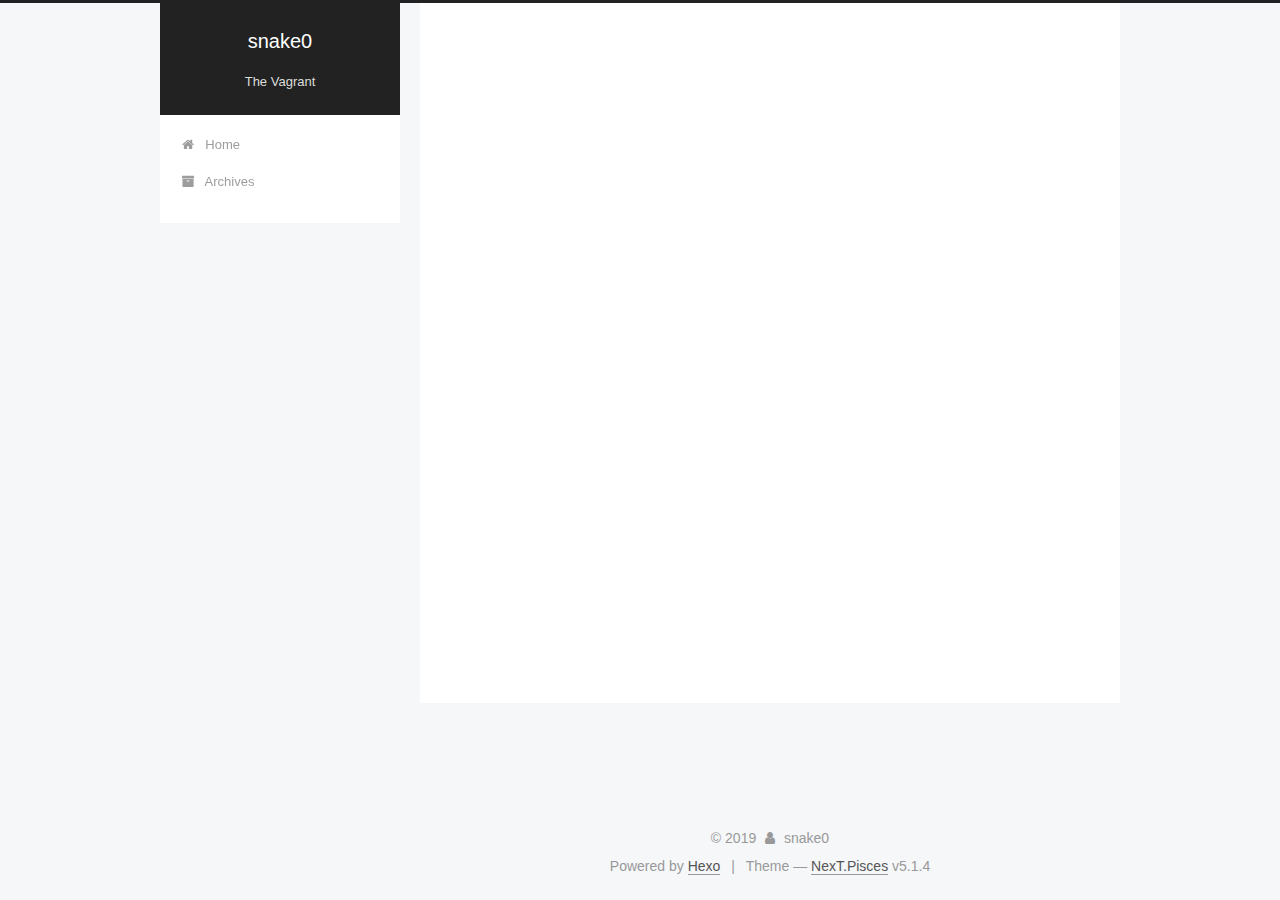
==== commit a7dceaa9: "Site updated: 2019-09-08 11:43:55" ====
--- a/index.html
+++ b/index.html
@@ -10,7 +10,7 @@
   <meta charset="UTF-8">
 <meta http-equiv="X-UA-Compatible" content="IE=edge">
 <meta name="viewport" content="width=device-width, initial-scale=1, maximum-scale=1">
-<meta name="theme-color" content="#222">
+<meta name="theme-color" content="#696969">
 
 
 
@@ -62,7 +62,7 @@
   <link rel="icon" type="image/png" sizes="16x16" href="/images/favicon-16x16-next.png?v=5.1.4">
 
 
-  <link rel="mask-icon" href="/images/logo.svg?v=5.1.4" color="#222">
+  <link rel="mask-icon" href="/images/logo.svg?v=5.1.4" color="#696969">
 
 
 
--- a/css/main.css
+++ b/css/main.css
@@ -1823,7 +1823,7 @@
   width: 4px;
   height: 4px;
   border-radius: 50%;
-  background: #6aff46;
+  background: #c704ff;
 }
 .links-of-blogroll {
   font-size: 13px;
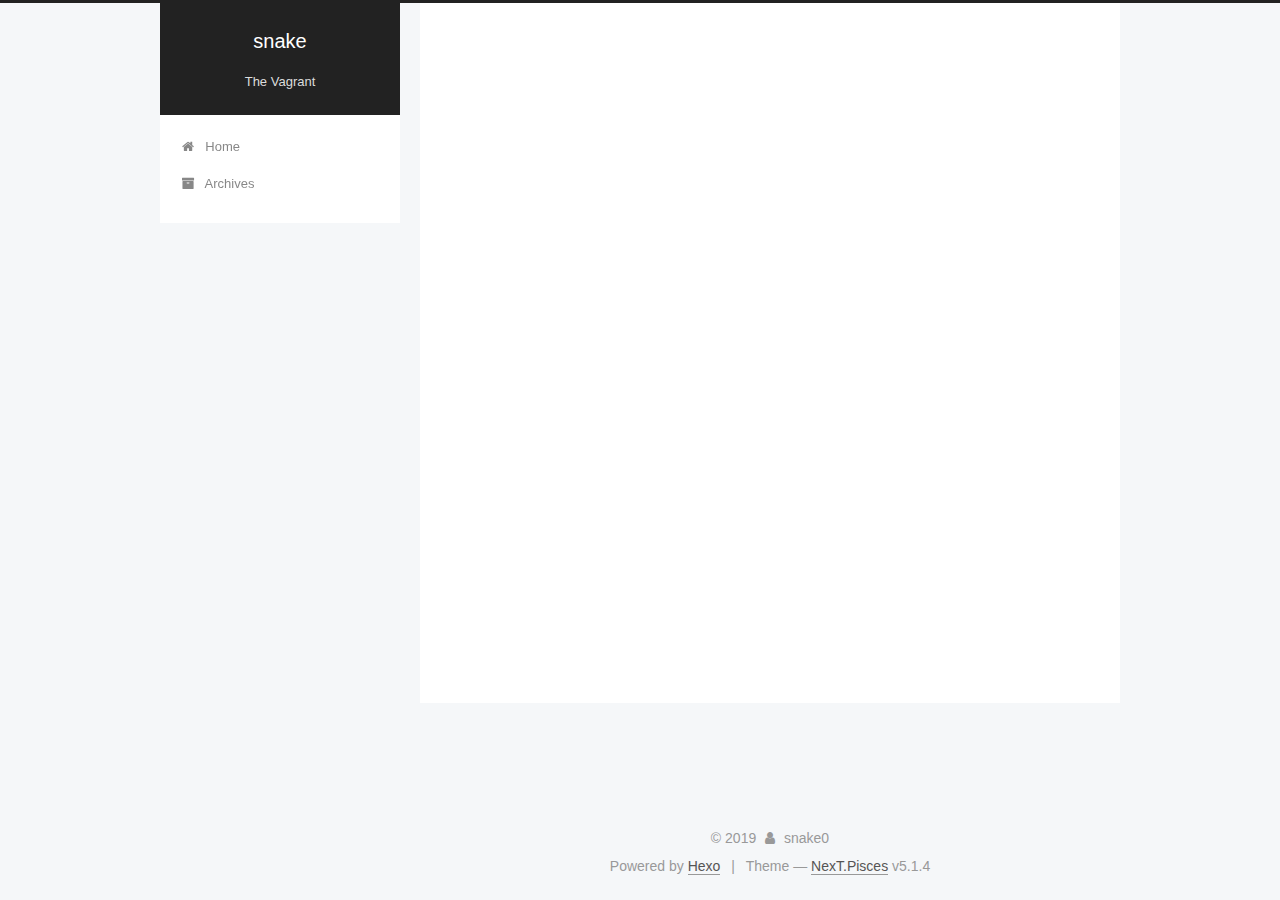
==== commit 65757815: "Site updated: 2019-09-08 14:59:02" ====
--- a/index.html
+++ b/index.html
@@ -79,16 +79,16 @@
 
 
 
-<meta name="description" content="A snake from the Mars">
+<meta name="description" content="A snake from Mars">
 <meta property="og:type" content="website">
-<meta property="og:title" content="snake0">
+<meta property="og:title" content="snake">
 <meta property="og:url" content="http://yoursite.com/index.html">
-<meta property="og:site_name" content="snake0">
-<meta property="og:description" content="A snake from the Mars">
+<meta property="og:site_name" content="snake">
+<meta property="og:description" content="A snake from Mars">
 <meta property="og:locale" content="en">
 <meta name="twitter:card" content="summary">
-<meta name="twitter:title" content="snake0">
-<meta name="twitter:description" content="A snake from the Mars">
+<meta name="twitter:title" content="snake">
+<meta name="twitter:description" content="A snake from Mars">
 
 
 
@@ -124,7 +124,7 @@
 
 
 
-  <title>snake0</title>
+  <title>snake</title>
   
 
 
@@ -155,7 +155,7 @@
     <div class="custom-logo-site-title">
       <a href="/" class="brand" rel="start">
         <span class="logo-line-before"><i></i></span>
-        <span class="site-title">snake0</span>
+        <span class="site-title">snake</span>
         <span class="logo-line-after"><i></i></span>
       </a>
     </div>
@@ -241,7 +241,7 @@
     </span>
 
     <span hidden itemprop="publisher" itemscope itemtype="http://schema.org/Organization">
-      <meta itemprop="name" content="snake0">
+      <meta itemprop="name" content="snake">
     </span>
 
     
@@ -392,7 +392,7 @@
           <div class="site-author motion-element" itemprop="author" itemscope itemtype="http://schema.org/Person">
             
               <p class="site-author-name" itemprop="name">snake0</p>
-              <p class="site-description motion-element" itemprop="description">A snake from the Mars</p>
+              <p class="site-description motion-element" itemprop="description">A snake from Mars</p>
           </div>
 
           <nav class="site-state motion-element">
--- a/css/main.css
+++ b/css/main.css
@@ -1823,7 +1823,7 @@
   width: 4px;
   height: 4px;
   border-radius: 50%;
-  background: #c704ff;
+  background: #1a20ff;
 }
 .links-of-blogroll {
   font-size: 13px;
